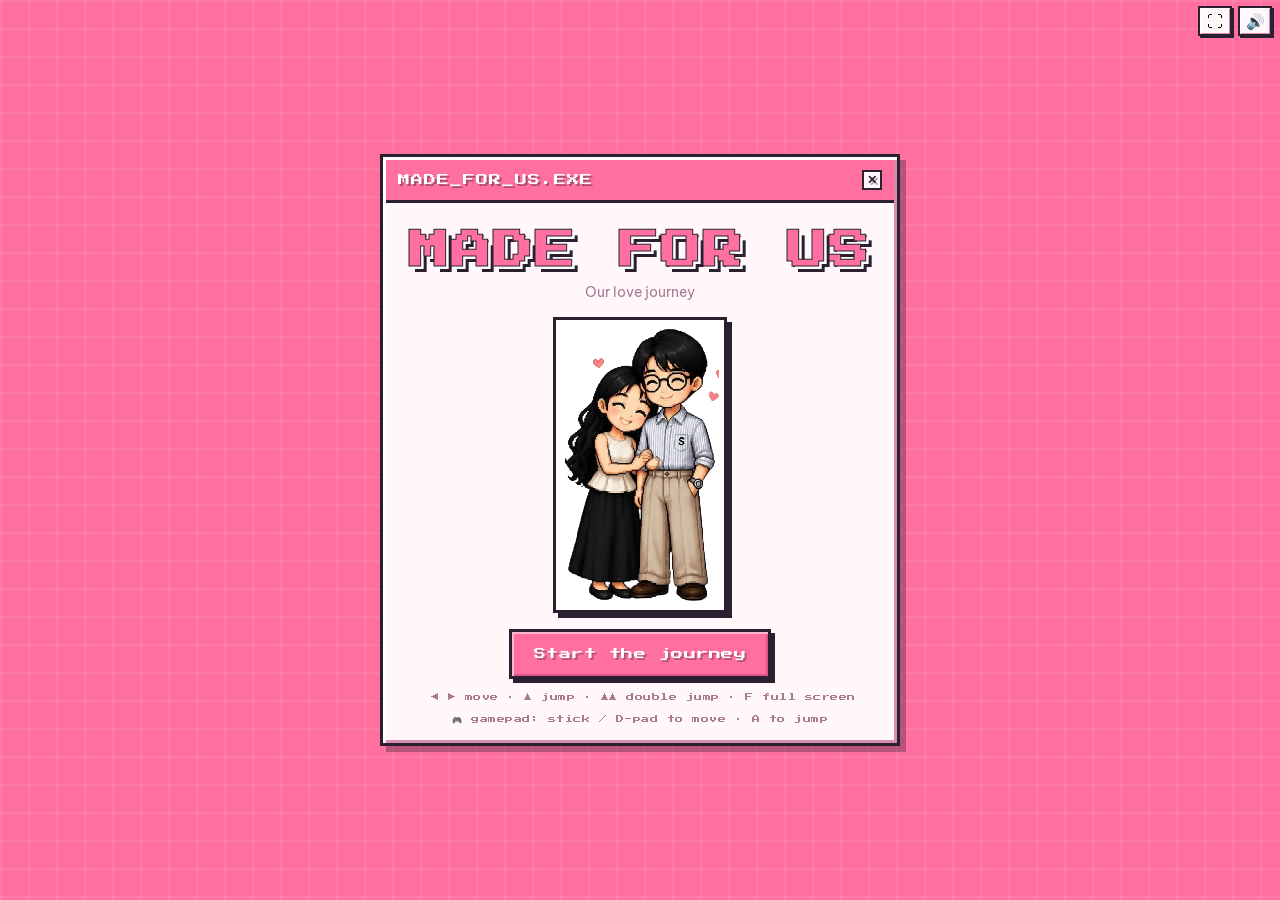
==== Made For Us.html @ e8979bea "Ban game cho thaobe" ====
<!doctype html>
<html lang="en">
<head>
<meta charset="UTF-8">
<meta name="viewport" content="width=device-width, initial-scale=1, maximum-scale=1, user-scalable=no, viewport-fit=cover">
<meta name="apple-mobile-web-app-capable" content="yes">
<meta name="mobile-web-app-capable" content="yes">
<meta name="apple-mobile-web-app-status-bar-style" content="black-translucent">
<meta name="apple-mobile-web-app-title" content="Made For Us">
<meta name="theme-color" content="#ff6fa0">
<title>Made For Us</title>
<meta name="description" content="Game pixel-art kỷ niệm cho hai người: đi qua từng cột mốc, mở lá thư và đoạn video của riêng bạn.">

<!-- Ảnh hiện khi gửi link (Zalo, Messenger, Facebook, iMessage…).
     og:image phải là đường dẫn tuyệt đối; đổi tên miền ở đây nếu chuyển chỗ đặt. -->
<meta property="og:type" content="website">
<meta property="og:site_name" content="Made For Us">
<meta property="og:title" content="Made For Us — Our love journey">
<meta property="og:description" content="Game pixel-art kỷ niệm cho hai người: đi qua từng cột mốc, mở lá thư và đoạn video của riêng bạn.">
<meta property="og:url" content="https://klinaluu.github.io/thaobe/">
<meta property="og:image" content="https://klinaluu.github.io/thaobe/assets/preview.png">
<meta property="og:image:type" content="image/png">
<meta property="og:image:width" content="1200">
<meta property="og:image:height" content="630">
<meta property="og:image:alt" content="Cửa sổ pixel MADE FOR US kèm logo trái tim">
<meta name="twitter:card" content="summary_large_image">
<meta name="twitter:title" content="Made For Us — Our love journey">
<meta name="twitter:description" content="Game pixel-art kỷ niệm cho hai người: đi qua từng cột mốc, mở lá thư và đoạn video của riêng bạn.">
<meta name="twitter:image" content="https://klinaluu.github.io/thaobe/assets/preview.png">

<link rel="icon" type="image/svg+xml" href="assets/brand/favicon.svg">
<link rel="icon" type="image/png" sizes="16x16" href="assets/brand/favicon-16.png">
<link rel="icon" type="image/png" sizes="32x32" href="assets/brand/favicon-32.png">
<link rel="icon" type="image/png" sizes="48x48" href="assets/brand/favicon-48.png">
<link rel="apple-touch-icon" sizes="180x180" href="assets/brand/apple-touch-icon-180.png">
<link rel="manifest" href="manifest.webmanifest">
<link rel="stylesheet" href="css/style.css">
</head>
<body>
<div id="app">

  <!-- ============ TITLE ============ -->
  <section id="screen-title" class="screen active pink-bg">
    <div class="win title-win">
      <div class="win-bar"><span id="title-window-name">MADE_FOR_US.EXE</span><i class="win-x">✕</i></div>
      <div class="win-body title-card">
        <h1 id="title-heading" class="game-title">MADE FOR US</h1>
        <p id="title-subtitle" class="game-subtitle">Our love journey</p>
        <div id="title-photo-frame" class="title-hero frame">(insert pictures here)</div>
        <button id="btn-start" class="pixel-btn primary">▶ Start the journey</button>
        <div class="title-tip"><img class="tip-icon" src="assets/characters/Item-Key-Helmet-01.png" alt="">◀ ▶ move · ▲ jump · ▲▲ double jump · F full screen</div>
        <div class="title-tip">🎮 gamepad: stick / D-pad to move · A to jump</div>
        <div id="title-rotate-tip" class="title-tip tip-plain touch-only">⟳ Hold your device sideways to play</div>
        <button id="title-install-tip" class="title-tip tip-link touch-only">+ Add to Home Screen — play full screen</button>
      </div>
    </div>
  </section>

  <!-- ============ GAME ============ -->
  <section id="screen-level" class="screen">
    <div class="canvas-wrap">
      <canvas id="game-canvas" width="960" height="360"></canvas>
    </div>
    <div class="level-top-ui">
      <header class="hud">
        <div id="hud-hearts" class="hud-hearts"></div>
        <div id="hud-items" class="hud-items"></div>
        <div id="hud-milestone" class="hud-milestone hidden"></div>
        <div id="hud-stats" class="hud-stats"><span id="hud-score">00000</span><span id="hud-time">0:00</span></div>
        <img id="hud-portrait" class="hud-portrait hidden" src="assets/characters/Portrait-Woman-01.png" alt="">
        <img id="hud-bar" class="hud-bar" src="assets/ui/Bar-0.png" alt="">
      </header>
    </div>
    <div id="hud-hint" class="hud-hint hidden"></div>
    <div id="bubble-man" class="speech-bubble hidden"></div>
    <div class="level-bottom-ui">
      <div class="controls-hint"><span class="hint-kb">◀ ▶ move · ▲ jump · ▲▲ double jump · tap to open</span><span class="hint-touch">hold ◀ ▶ to move · tap ▲ to jump · tap ▲ twice to jump higher</span></div>
      <div class="touch-controls">
        <div class="pad-left">
          <button id="btn-left" class="touch-btn">◀</button>
          <button id="btn-right" class="touch-btn">▶</button>
        </div>
        <div class="pad-right">
          <button id="btn-jump" class="touch-btn jump">▲</button>
        </div>
      </div>
    </div>
  </section>

  <!-- ============ MEET (stars) ============ -->
  <section id="screen-meet" class="screen night">
    <div class="stars-layer"></div>
    <div class="shooting a"></div>
    <div class="shooting b"></div>
    <div class="shooting c"></div>
    <div class="meet-content">
      <img class="meet-couple" src="assets/characters/Couple-Pose-Happy-01.png" alt="">
      <p id="meet-text" class="meet-text"></p>
      <div id="meet-stats" class="meet-stats"></div>
      <button id="btn-meet-continue" class="pixel-btn primary">Continue ▸</button>
    </div>
  </section>

  <!-- ============ UNLOCK ============ -->
  <section id="screen-unlock" class="screen night">
    <div class="stars-layer"></div>
    <div class="unlock-content">
      <div class="padlock">
        <div class="shackle"></div>
        <div class="lock-body"><div class="keyhole"></div></div>
      </div>
      <div class="unlock-title">Level Unlocked</div>
      <button id="btn-unlock-continue" class="pixel-btn primary">Continue ▸</button>
    </div>
  </section>

  <!-- ============ ENDING ============ -->
  <section id="screen-ending" class="screen pink-bg">
    <div class="win ending-win">
      <div class="win-bar"><span>Completed</span><i class="win-x">✕</i></div>
      <div class="win-body ending-content">
        <img class="ending-couple" src="assets/characters/Scene-Terrace-Bike-Iso-01.png" alt="">
        <button id="btn-play-again" class="pixel-btn primary">▶ Play again</button>
        <div class="ending-sub">— or watch again —</div>
        <div class="ending-row">
          <button id="btn-ending-letter" class="pixel-btn">💌 Love letter</button>
          <button id="btn-ending-video" class="pixel-btn">🎬 Little movie</button>
        </div>
      </div>
    </div>
  </section>

</div>

<button id="btn-fullscreen" class="sound-btn fs-btn" aria-label="Full screen">⛶</button>
<button id="btn-sound" class="sound-btn" aria-label="Sound on">🔊</button>

<!-- nhắc xoay ngang khi cầm iPad dọc -->
<div id="rotate-overlay">
  <div class="win small">
    <div class="win-bar dark"><span>ROTATE_DEVICE</span><i class="win-x">✕</i></div>
    <div class="win-body">
      <div class="rotate-icon">⟳</div>
      <div id="rotate-title" class="box-title">Please rotate to landscape</div>
      <div id="rotate-text" class="box-text">This journey is best enjoyed sideways.</div>
    </div>
  </div>
</div>

<!-- ============ MODALS (cửa sổ retro) ============ -->
<div id="modal-gameover" class="modal hidden">
  <div class="win small">
    <div class="win-bar danger"><span>GAME_OVER</span><i class="win-x">✕</i></div>
    <div class="win-body">
      <div class="box-title">Out of hearts!</div>
      <div class="box-text">The gifts you found are safe. Try that stretch again.</div>
      <button id="btn-retry" class="pixel-btn primary">↻ Try again</button>
    </div>
  </div>
</div>

<div id="modal-system" class="modal hidden">
  <div class="win system">
    <div class="win-bar dark"><span>⚠ SYSTEM MESSAGE</span><i class="win-x">✕</i></div>
    <div class="win-body">
      <div id="system-text" class="system-text"></div>
      <div id="system-reply" class="system-reply"></div>
      <div class="system-buttons">
        <button id="btn-sys-maybe" class="pixel-btn">Maybe</button>
        <button id="btn-sys-yes" class="pixel-btn primary">Definitely!</button>
        <button id="btn-sys-stop" class="pixel-btn">Stop!</button>
      </div>
    </div>
  </div>
</div>

<div id="modal-envelope" class="modal hidden">
  <div class="win envelope-win">
    <div class="win-bar"><span>INCOMING_MAIL</span><i class="win-x">✕</i></div>
    <div class="win-body">
      <div class="envelope">
        <div class="envelope-flap"></div>
        <div class="envelope-stamp">CONFIDENTIAL</div>
        <div id="envelope-label" class="envelope-label"></div>
      </div>
      <button id="btn-open-letter" class="pixel-btn primary">Read ➜</button>
    </div>
  </div>
</div>

<div id="modal-letter" class="modal hidden">
  <div class="win letter-win">
    <div class="win-bar"><span id="letter-window-name">Your love letter</span><button id="letter-close" class="win-x btn hidden">✕</button></div>
    <div class="win-body letter-body">
      <img class="letter-scene" src="assets/characters/Scene-Terrace-Sitting-Iso-01.png" alt="">
      <pre id="letter-text" class="letter-text"></pre>
      <button id="btn-watch-video" class="pixel-btn primary">🎬 Watch the little movie</button>
    </div>
  </div>
</div>

<div id="modal-video" class="modal hidden">
  <div class="win video-win">
    <div class="win-bar dark"><span>LITTLE_MOVIE.MP4</span><i class="win-x">✕</i></div>
    <div class="win-body video-body">
      <video id="video-player" controls playsinline preload="metadata"></video>
      <div id="video-missing" class="box-text hidden">Wait for your video 🎬</div>
      <button id="btn-video-done" class="pixel-btn primary">Continue ▸</button>
    </div>
  </div>
</div>

<script>
const __mod_config = (() => {
// ============================================================
// CẤU HÌNH RIÊNG CHO KHÁCH: thaobe
// Điền nội dung vào đây rồi chạy:  python3 tools/build_customer.py thaobe
// Ảnh để trong customers/thaobe/assets/photos/ và trỏ tới bằng
// đường dẫn "assets/photos/<tên file>" (script tự thu nhỏ khi build).
// ============================================================

// ---------- thương hiệu ----------
const GAME_TITLE = "MADE FOR US";
const GAME_SUBTITLE = "Our love journey";
const WINDOW_NAME = "MADE_FOR_US.EXE"; // chữ trên thanh tiêu đề cửa sổ

// ---------- lời thoại & văn bản ----------
const TEXT = {
  // câu nhân vật nam nói khi tìm thấy cô ấy
  manLine: "Found you.",
  // dòng chữ trên màn hình bầu trời sao sau khi gặp nhau
  meetText: "I'm on my solo mission but the stars guide me to you",
  // hộp thoại "System Message" ở chiếc hòm hồng
  systemMessage: "The next level is not unlocked yet.\nWould you like to continue the journey?",
  envelopeLabel: "Highly confidential document",
  // lá thư: thay bằng lời của bạn (xuống dòng bằng \n hoặc dùng chuỗi nhiều dòng)
  letterTitle: "Your love letter",
  letter: `Bae iu
520 days cũng hong ngờ là nó tới nhanh zậy á (thật ra là phải 2 hôm nữa =))))) nhưng mà nhân dịp anni nên thui gộp chung lun zị he
Chúng mình chưa từng có 1 ngày kỉ niệm nào theo tháng hết nhưng anh đã từng nói với em là anh muốn dc cùng em kỉ niệm ngày của chúng mình. Dù là tới hơi muộn xíu nheng tui mong bạn sẽ enjoy ngày hum nay với món quà này nhaa
Tui biết là thời gian này bạn phải làm quen với nhiều điều mới, công việc mới với nhiều áp lực hơn mà hăm có tui bên cạnh chắc chắn cũng ko dễ vượt qua tí nàooo. Nhưng mà bạn iu của tui cố lên nhaaa, tui tin bạn sé làm đựt thuiii mình cùm cố gắn nhaa
Iu bạng nhìu ơi là nhìuu
tui nhớ bạn nhắmm`,
  // hiện khi chưa có file video
  videoMissing: "Wait for your video 🎬",
  // chữ trong khung ảnh còn trống
  photoPlaceholder: "(insert pictures here)",
  // nhắc xoay ngang trên điện thoại / máy tính bảng
  rotateTitle: "Please rotate to landscape",
  rotateText: "This journey is made for a sideways screen.",
  rotateTip: "⟳ Hold your device sideways to play",
  // Hướng dẫn thêm vào màn hình chính (chỉ hiện trên điện thoại / máy tính bảng).
  // Để trống thì dùng chuỗi mặc định tiếng Anh trong js/install.js.
  install: {},
};

// ---------- ảnh & video của khách ----------
// Ảnh polaroid: đặt file vào assets/photos/ rồi điền đường dẫn vào từng mốc bên dưới.
// Video: đặt file .mp4 vào assets/video/ rồi điền tên vào đây (nên dưới 15MB).
const VIDEO_SRC = "assets/video/video.mp4"; // đã convert từ video.MOV bằng avconvert (macOS) để phát ổn định trên mọi trình duyệt
// Nhạc nền: giống bản demo — tự tắt khi phát video, tự nhỏ lại một chút mỗi lần nhảy.
const MUSIC_SRC = "assets/audio/bgm.mp3";
// Ảnh ở màn hình mở đầu (ảnh dọc kiểu photobooth rất hợp). Để "" thì hiện khung trống.
const TITLE_PHOTO = "assets/characters/Couple-Pose-Happy-01.png"; // sprite 2 nhân vật ôm nhau, thay cho ảnh chụp
// true  = luôn vẽ khung ảnh trống kèm chữ hướng dẫn (dùng cho bản demo)
// false = mốc nào chưa có ảnh thì không treo khung
const SHOW_EMPTY_PHOTO_FRAMES = false; // bản khách: mốc chưa có ảnh thì không treo khung

// ---------- 5 món quà của chặng solo ----------
// icon: để trống ("") thì game tự vẽ hình thay thế.
// id giữ nguyên (khớp js/levels.js dùng chung) — chỉ đổi label/icon.
// Bạn gửi 4 ảnh (2 mèo, máy ảnh, cà phê) nên 4/5 món đổi icon, còn "letter" giữ icon mặc định.
// TODO xác nhận: thứ tự gán tạm — đổi label/icon dưới đây nếu muốn khác.
const GIFTS = [
  { id: "matcha", label: "Coffee", icon: "assets/characters/Item-Coffee-01.png" },
  { id: "chocolate", label: "Camera", icon: "assets/characters/Item-Camera-01.png" },
  { id: "flower", label: "Tabby Cat", icon: "assets/characters/Item-CatBrown-01.png" },
  { id: "lipstick", label: "Snow Cat", icon: "assets/characters/Item-CatWhite-01.png" },
  { id: "letter", label: "Letter", icon: "assets/elements/Item-Envelope.png" },
];

// ---------- các mốc của chặng đi đôi ----------
// Mỗi mốc là một khung polaroid treo trên nền, theo thứ tự thời gian.
//   date, name : chú thích in dưới khung ảnh
//   photo      : đường dẫn ảnh (để "" nếu chưa có)
//   sky        : hai màu gradient bầu trời [trên, dưới]
//   event      : "rain"  → trời mưa, nhảy chướng ngại để nhặt ô rồi mới đi tiếp
//                "chest" → hòm hồng: System Message → Level Unlocked → lá thư
//                "gift"  → hòm quà rơi từ trời → video
// Ba mốc có event là phần kịch bản, nên giữ nguyên thứ tự ở cuối danh sách.
// Không hiện tên/ngày trên khung polaroid — chỉ để trống khung ảnh theo yêu cầu.
const MILESTONES = [
  { date: "", name: "", sky: ["#dfe9ff", "#f6c7d8"], photo: "assets/photos/Moc Chou 25_.jpg" },
  { date: "", name: "", sky: ["#3b2a5a", "#b57aa8"], photo: "assets/photos/Anni 1st 25.04.jpg" },
  { date: "", name: "", sky: ["#bcd7ff", "#ffd9e8"], photo: "assets/photos/Tet 26_.jpg" },
  { date: "", name: "", sky: ["#3b2a5a", "#b57aa8"], photo: "assets/photos/Cung An Dinh Hue 26_.jpg" },
  { date: "", name: "", sky: ["#e3d3dc", "#b391a6"], photo: "assets/photos/Hue 26_.jpg" },
  { date: "", name: "", sky: ["#ffe6c9", "#ffd9e8"], photo: "assets/photos/film in Hue 26_.jpg" },
  { date: "", name: "", sky: ["#cfe6ff", "#ffe6c9"], photo: "assets/photos/Bien 26_.jpg" },
  { date: "", name: "", sky: ["#ffd9c4", "#ffe7ef"], photo: "assets/photos/Together.jpg" },
  { date: "", name: "", sky: ["#e7d6ea", "#f6d3de"], photo: "assets/photos/You and me.jpg" },
  { date: "", name: "", sky: ["#ffd9e0", "#ffe9d6"], photo: "assets/photos/Love.jpg" },
  {
    // date/name để trống: 3 mốc này không có ảnh nhưng vẫn hiện lên khung chữ HUD phía trên
    // khi đi ngang qua, để "DD.MM"/tên demo lộ ra thì lộ ngay trên màn hình cho khách thấy.
    date: "", name: "", sky: ["#7fb7d9", "#cfe7f2"], photo: "",
    event: "rain",
    blocks: [{ x: 300 }, { x: 520, h: 2 }],
    platforms: [{ x: 640, w: 2, y: 110 }],
    itemAt: { x: 664, y: 166 },
  },
  { date: "", name: "", sky: ["#ffd9c4", "#ffe7ef"], photo: "", event: "chest" },
  { date: "", name: "", sky: ["#bfe0f2", "#e8f3ee"], photo: "", event: "gift" },
];

// ---------- nền parallax riêng: lớp xa → gần, tốc độ trôi (1 = cùng tốc độ đường) ----------
const SCENE_LAYERS = {
  // Hồ Gươm: trời + mây → dãy nhà + hàng cây (sau tháp) → mặt hồ + Tháp Rùa
  "ho-guom": { layers: ["L1.png", "L2.png", "L3.png"], speeds: [0.05, 0.16, 0.4] },
  // Hoàng hôn: trời + mặt trời → skyline + mặt nước → vệt nắng (khoá theo mặt trời)
  "ho-tay": { layers: ["L1.png", "L2.png", "L3.png"], speeds: [0.02, 0.3, 0.02] },
};

return { GAME_TITLE, GAME_SUBTITLE, WINDOW_NAME, TEXT, VIDEO_SRC, MUSIC_SRC, TITLE_PHOTO, SHOW_EMPTY_PHOTO_FRAMES, GIFTS, MILESTONES, SCENE_LAYERS };
})();

const __mod_assets = (() => {
// ============================================================
// DANH SÁCH ẢNH — đường dẫn tới sprite, nền và cảnh vật.
// Chỉ sửa khi thay bộ đồ hoạ; nội dung của khách nằm ở config.js.
// ============================================================

const CHAR = "assets/characters/";
const EL = "assets/elements/";
const PROP = "assets/props/";
const UI = "assets/ui/";
const SCENE = "assets/scenes/";

// ---------- sprite & giao diện ----------
const IMG = {
  playerSolo: CHAR + "Man-Bike-Side-01.png",
  bikeIdle: CHAR + "Bike-Idle-01.png",
  walkFrames: [1, 2, 3, 4].map((n) => `${CHAR}Man-Walk-Side-0${n}.png`),
  key: CHAR + "Item-Key-01.png",
  helmet: CHAR + "Item-Helmet-01.png",
  keyHelmet: CHAR + "Item-Key-Helmet-01.png",
  coupleFrames: [
    CHAR + "Couple-Bike-Side-01.png",
    CHAR + "Couple-Bike-Side-02.png",
    CHAR + "Couple-Bike-Side-Motion-01.png",
    CHAR + "Couple-Bike-Side-03.png",
  ],
  woman: CHAR + "Woman-Stand-Side-01.png",
  womanCheer: [CHAR + "Woman-Cheer-01.png", CHAR + "Woman-Cheer-02.png"],
  couplePose: CHAR + "Couple-Pose-Happy-01.png",
  portraitWoman: CHAR + "Portrait-Woman-01.png",
  sceneTerraceBike: CHAR + "Scene-Terrace-Bike-Iso-01.png",
  sceneTerraceSitting: CHAR + "Scene-Terrace-Sitting-Iso-01.png",
  heartFull: UI + "Heart-Full.png",
  heartEmpty: UI + "Heart-Empty.png",
  bars: [0, 25, 50, 75, 100].map((n) => `${UI}Bar-${n}.png`),
  cloud: EL + "Nature-Cloud.png", // cũng dùng vẽ boss "DOUBT"
  road: EL + "Road-Straight.png",
  brick: EL + "Block-Brick.png",
  brickRow: EL + "Block-BrickRow.png",
  blockSurprise: EL + "Block-Surprise.png",
  blockUsed: EL + "Block-Used.png",
  itemHeart: EL + "Item-Heart.png",
  grassFloat: PROP + "Platform-Grass-Float.png",
  grassGround: PROP + "Ground-Grass-Short.png",
  egg: PROP + "Egg-Gold.png",
};

// ---------- cảnh vật ven đường (rải tự động) ----------
const PROPS = {
  treeRound: PROP + "Tree-Round.png",
  treePine: PROP + "Tree-Pine.png",
  bushSmall: PROP + "Bush-Small.png",
  bushWide: PROP + "Bush-Wide.png",
  bushRound: PROP + "Bush-Round.png",
  mushroom: PROP + "Mushroom-Blue.png",
  grass: PROP + "Grass-Tuft.png",
  log: PROP + "Log.png",
  flowerBlue: PROP + "Flower-Blue.png",
  flowerWhite: PROP + "Flower-White.png",
  flowers: PROP + "Flowers-White.png",
  sprout: PROP + "Sprout.png",
  rabbit: PROP + "Rabbit.png",
};

// bộ cảnh vật theo loại cảnh: [tên prop, chiều cao tính bằng px thế giới]
const PROP_SETS = {
  nature: [
    ["treeRound", 120], ["treePine", 104], ["bushWide", 46], ["bushSmall", 40], ["bushRound", 36],
    ["mushroom", 34], ["grass", 30], ["log", 26], ["flowerBlue", 30], ["flowerWhite", 30],
    ["flowers", 32], ["sprout", 30], ["rabbit", 30],
  ],
  city: [["grass", 26], ["flowerBlue", 28], ["bushSmall", 34], ["sprout", 26], ["flowers", 28]],
};

// ---------- nền parallax 2 lớp ----------
// L1 = trời + cảnh xa (ảnh đục), L2 = cảnh gần (nền trong suốt). Ảnh 3840×1080,
// mặt đất của cảnh nằm ở y = 380 trong hệ quy chiếu cao 540 → chìm 160px dưới mặt đường.
const scene = (id) => [`${SCENE}${id}/L1.png`, `${SCENE}${id}/L2.png`];
const SCENES = {
  "ho-guom": scene("ho-guom"), // ban ngày — chặng solo
  "ho-tay": scene("ho-tay"), // hoàng hôn — chặng đi đôi
};
const SCENE_IDS = Object.keys(SCENES);
const SCENE_SPEEDS = [0.25, 1.0]; // hệ số trôi của từng lớp so với camera
const SCENE_SINK = Object.fromEntries(SCENE_IDS.map((id) => [id, 160]));
// Màu mép trên của lớp trời: dùng tô phần trời phía trên ảnh. Ghi sẵn ở đây vì khi
// chạy trực tiếp từ file:// trình duyệt không cho đọc pixel của ảnh.
const SCENE_TOP = { "ho-guom": "#bfe0e2", "ho-tay": "#e2620a" };
// Cảnh thiên nhiên: bục lơ lửng vẽ bằng bục cỏ, ven đường rải cây cối
const GRASS_SCENES = ["ho-guom"];

return { IMG, PROPS, PROP_SETS, SCENES, SCENE_IDS, SCENE_SPEEDS, SCENE_SINK, SCENE_TOP, GRASS_SCENES };
})();

const __mod_levels = (() => {
// ============================================================
// BỐ CỤC MÀN CHƠI — thiết kế gameplay, thường không cần sửa khi cá nhân hoá.
//
// Đơn vị: px thế giới, tính từ đầu mỗi đoạn. Một viên gạch = 44px.
// Vật lý: nhảy đơn cao ~116px, nhảy đôi (bấm lần 2 lúc lên tới đỉnh) cao ~206px.
//
//   blocks     [{ x, w?, h? }]                 chồng gạch đặc trên mặt đường (w, h tính bằng viên)
//   platforms  [{ x, w, y, move?, breakable? }] bục lơ lửng, y = độ cao mặt bục so với mặt đường
//                move { dx, dy, speed }         bục chạy qua lại (dx) hoặc lên xuống (dy)
//                breakable true                 gạch vỡ khi đội đầu từ dưới lên
//   spikes     [{ x, n, y? }]                  dãy n gai (mỗi gai 22px), y = đặt trên bục
//   itemAt     { x, y }                        vị trí món quà của đoạn
//   heartBlock { x }                           ô "?" đội từ dưới lên để nhận thêm 1 tim
// ============================================================

const MAX_HEARTS = 3;
const SOLO_SEG_W = 1300; // chiều dài mỗi đoạn solo

// Nền dùng cho từng chặng (khớp id trong assets.js → SCENES)
const WALK_TERRAIN = "scene:ho-guom"; // đoạn đi bộ lấy chìa khoá + mũ
const BOSS_TERRAIN = "scene:ho-guom"; // đấu mây "DOUBT"
const MEET_TERRAIN = "scene:ho-guom"; // lúc gặp nhau
const COUPLE_TERRAIN = "scene:ho-tay"; // toàn bộ chặng đi đôi

const SOLO_TERRAIN = "scene:ho-guom";
const SKY_DAY = ["#bfe0f2", "#e8f3ee"];
const SKY_NOON = ["#cfe2f3", "#e9f0f5"];
const SKY_DUSK = ["#f7b46a", "#f08a3c"];

// 5 đoạn solo, mỗi đoạn kết thúc bằng một món quà (thứ tự khớp GIFTS trong config.js)
const SOLO_SEGMENTS = [
  {
    item: "matcha", terrain: SOLO_TERRAIN, sky: SKY_DAY,
    platforms: [{ x: 160, w: 1, y: 140, breakable: true }, { x: 720, w: 2, y: 96 }],
    blocks: [{ x: 300 }, { x: 960, w: 2 }],
    spikes: [{ x: 480, n: 3 }, { x: 860, n: 2 }],
    itemAt: { x: 1120, y: 100 },
  },
  {
    item: "chocolate", terrain: SOLO_TERRAIN, sky: SKY_NOON,
    blocks: [{ x: 180, h: 2 }, { x: 1120 }],
    spikes: [{ x: 460, n: 3 }, { x: 980, n: 3 }],
    platforms: [{ x: 580, w: 3, y: 140 }],
    itemAt: { x: 1230, y: 150 },
    heartBlock: { x: 820 },
  },
  {
    item: "flower", terrain: SOLO_TERRAIN, sky: SKY_NOON,
    blocks: [{ x: 120, w: 2 }, { x: 208, w: 2, h: 2 }, { x: 296, w: 2, h: 3 }],
    platforms: [{ x: 420, w: 2, y: 190, move: { dx: 70, dy: 0, speed: 1.4 } }, { x: 1100, w: 2, y: 100 }],
    spikes: [{ x: 400, n: 4 }, { x: 780, n: 3 }, { x: 960, n: 4 }],
    itemAt: { x: 1122, y: 156 },
  },
  {
    item: "lipstick", terrain: SOLO_TERRAIN, sky: SKY_DUSK,
    spikes: [{ x: 160, n: 3 }, { x: 420, n: 4 }, { x: 700, n: 2 }, { x: 1040, n: 2 }],
    platforms: [
      { x: 300, w: 2, y: 100 },
      { x: 520, w: 3, y: 100, move: { dx: 0, dy: 50, speed: 1.3 } },
      { x: 760, w: 2, y: 150 },
      { x: 940, w: 2, y: 100 },
    ],
    itemAt: { x: 1150, y: 100 },
  },
  {
    item: "letter", terrain: SOLO_TERRAIN, sky: SKY_DUSK,
    blocks: [{ x: 150, h: 2 }],
    spikes: [{ x: 380, n: 3 }, { x: 560, n: 3 }, { x: 950, n: 2 }, { x: 1100, n: 2 }],
    platforms: [
      { x: 640, w: 3, y: 110 },
      { x: 640, w: 2, y: 250, breakable: true },
      { x: 860, w: 2, y: 175 },
      { x: 1000, w: 2, y: 120 },
    ],
    itemAt: { x: 1200, y: 100 },
  },
];

return { MAX_HEARTS, SOLO_SEG_W, WALK_TERRAIN, BOSS_TERRAIN, MEET_TERRAIN, COUPLE_TERRAIN, SOLO_SEGMENTS };
})();

const __mod_audio = (() => {
// Hiệu ứng âm thanh chiptune sinh bằng WebAudio (nhảy / nhảy đôi / bấm nút / sấm / mưa)
// — không cần file. Nhạc nền thì phát từ file mp3 riêng (xem MUSIC_SRC ở config.js).

let ctx = null;
let master = null;
let muted = false;

const STORE_KEY = "rtu-muted";
try {
  muted = localStorage.getItem(STORE_KEY) === "1";
} catch (e) {
  /* private mode */
}

function initAudio() {
  if (ctx) {
    if (ctx.state === "suspended") ctx.resume();
    return;
  }
  const AC = window.AudioContext || window.webkitAudioContext;
  if (!AC) return;
  ctx = new AC();
  master = ctx.createGain();
  master.gain.value = muted ? 0 : 1;
  master.connect(ctx.destination);
}

function isMuted() {
  return muted;
}

function setMuted(m) {
  muted = !!m;
  try {
    localStorage.setItem(STORE_KEY, muted ? "1" : "0");
  } catch (e) {
    /* ignore */
  }
  if (master) master.gain.setTargetAtTime(muted ? 0 : 1, ctx.currentTime, 0.02);
  fadeMusicTo(targetMusicVolume(), 200);
}

// ---------- Nhạc nền (file mp3, phát song song với hiệu ứng WebAudio ở trên) ----------
let musicEl = null;
let musicDucked = false; // true trong lúc đang phát video, để tự tắt nhạc nền
const MUSIC_VOLUME = 0.35; // giữ nhỏ hơn hiệu ứng để tiếng nhảy luôn nổi lên trên nhạc
let musicFadeTimer = null;

function targetMusicVolume() {
  return muted || musicDucked ? 0 : MUSIC_VOLUME;
}
function fadeMusicTo(target, ms) {
  if (!musicEl) return;
  clearInterval(musicFadeTimer);
  const start = musicEl.volume;
  const t0 = performance.now();
  musicFadeTimer = setInterval(() => {
    const k = Math.min(1, (performance.now() - t0) / ms);
    musicEl.volume = start + (target - start) * k;
    if (k >= 1) clearInterval(musicFadeTimer);
  }, 40);
}

function initMusic(src) {
  if (musicEl || !src) return;
  musicEl = new Audio(src);
  musicEl.loop = true;
  musicEl.preload = "auto";
  musicEl.volume = 0;
}

function playMusic() {
  if (!musicEl) return;
  musicEl.play().then(() => fadeMusicTo(targetMusicVolume(), 1500)).catch(() => {});
}

// gọi khi màn hình video mở (on = true) / đóng hoặc dừng phát (on = false)
function duckMusicForVideo(on) {
  musicDucked = on;
  fadeMusicTo(targetMusicVolume(), 400);
}

// nhấn nhỏ nhạc nền một nhịp mỗi lần nhảy, để tiếng "nhảy" luôn nghe rõ chứ không bị nhạc lấp
function duckMusicBriefly() {
  if (!musicEl || muted || musicDucked) return;
  clearInterval(musicFadeTimer);
  musicEl.volume = MUSIC_VOLUME * 0.35;
  fadeMusicTo(MUSIC_VOLUME, 260);
}

function tone(type, f0, f1, t0, dur, gain, dest) {
  const o = ctx.createOscillator();
  const g = ctx.createGain();
  o.type = type;
  o.frequency.setValueAtTime(f0, t0);
  if (f1 && f1 !== f0) o.frequency.exponentialRampToValueAtTime(f1, t0 + dur);
  g.gain.setValueAtTime(0.0001, t0);
  g.gain.exponentialRampToValueAtTime(gain, t0 + 0.008);
  g.gain.exponentialRampToValueAtTime(0.0001, t0 + dur);
  o.connect(g);
  g.connect(dest || master);
  o.start(t0);
  o.stop(t0 + dur + 0.02);
}

// ---------- SFX ----------
function sfx(name) {
  if (!ctx || muted) return;
  const t = ctx.currentTime;
  switch (name) {
    case "jump":
      tone("square", 320, 720, t, 0.14, 0.12);
      duckMusicBriefly();
      break;
    case "jump2":
      tone("square", 480, 1100, t, 0.16, 0.12);
      tone("triangle", 240, 520, t, 0.16, 0.08);
      duckMusicBriefly();
      break;
    case "click":
      tone("square", 880, 880, t, 0.045, 0.1);
      tone("square", 1320, 1320, t + 0.05, 0.07, 0.09);
      break;
    case "thunder": {
      // rền trầm kéo dài
      const o = ctx.createOscillator();
      o.type = "sine";
      o.frequency.setValueAtTime(95, t);
      o.frequency.exponentialRampToValueAtTime(32, t + 1.1);
      const og = ctx.createGain();
      og.gain.setValueAtTime(0.0001, t);
      og.gain.exponentialRampToValueAtTime(0.55, t + 0.06);
      og.gain.exponentialRampToValueAtTime(0.0001, t + 1.2);
      o.connect(og);
      og.connect(master);
      o.start(t);
      o.stop(t + 1.3);
      // tiếng "rắc" ở đầu tiếng sét
      const n = ctx.createBufferSource();
      n.buffer = getNoiseBuffer();
      const nf = ctx.createBiquadFilter();
      nf.type = "lowpass";
      nf.frequency.value = 1000;
      const ng = ctx.createGain();
      ng.gain.setValueAtTime(0.45, t);
      ng.gain.exponentialRampToValueAtTime(0.0001, t + 0.3);
      n.connect(nf);
      nf.connect(ng);
      ng.connect(master);
      n.start(t);
      n.stop(t + 0.35);
      break;
    }
    default:
      break;
  }
}

// ---------- Mưa: tiếng nền liên tục, âm lượng theo cường độ 0..1 từ engine ----------
let noiseBuffer = null;
function getNoiseBuffer() {
  if (noiseBuffer) return noiseBuffer;
  const len = ctx.sampleRate * 2;
  noiseBuffer = ctx.createBuffer(1, len, ctx.sampleRate);
  const data = noiseBuffer.getChannelData(0);
  for (let i = 0; i < len; i++) data[i] = Math.random() * 2 - 1;
  return noiseBuffer;
}
let rainGain = null;
function setRainIntensity(k) {
  if (!ctx) return;
  if (!rainGain) {
    const src = ctx.createBufferSource();
    src.buffer = getNoiseBuffer();
    src.loop = true;
    const filter = ctx.createBiquadFilter();
    filter.type = "bandpass";
    filter.frequency.value = 1600;
    filter.Q.value = 0.5;
    rainGain = ctx.createGain();
    rainGain.gain.value = 0;
    src.connect(filter);
    filter.connect(rainGain);
    rainGain.connect(master);
    src.start();
  }
  rainGain.gain.setTargetAtTime(Math.max(0, Math.min(1, k)) * 0.25, ctx.currentTime, 0.4);
}

// mức tín hiệu hiện tại (RMS) — dùng để kiểm tra nhanh trong console
let analyser = null;
function level() {
  if (!ctx) return -1;
  if (!analyser) {
    analyser = ctx.createAnalyser();
    analyser.fftSize = 1024;
    master.connect(analyser);
  }
  const buf = new Float32Array(analyser.fftSize);
  analyser.getFloatTimeDomainData(buf);
  let s = 0;
  for (let i = 0; i < buf.length; i++) s += buf[i] * buf[i];
  return Math.sqrt(s / buf.length);
}

return { initAudio, isMuted, setMuted, initMusic, playMusic, duckMusicForVideo, sfx, setRainIntensity, level };
})();

const __mod_install = (() => {
// ============================================================
// Gợi ý cài game vào màn hình chính (chỉ hiện trên điện thoại / máy tính bảng).
//
// Ba tình huống:
//   1. Mở từ Messenger / Zalo / Instagram… → trình duyệt trong app không thêm được
//      vào màn hình chính, phải mở bằng Safari / Chrome trước.
//   2. iPhone / iPad + Safari → iOS không có API cài đặt, chỉ hướng dẫn thao tác.
//   3. Android + Chrome → dùng sự kiện beforeinstallprompt để bật hộp thoại cài thật.
// Máy tính không hiện gì (đã có nút toàn màn hình).
// ============================================================

// path riêng cho từng site: GitHub Pages phục vụ mọi bản (demo lẫn từng khách)
// dưới cùng một origin "klinaluu.github.io", nên nếu chỉ khoá theo tên biến thì
// hễ đã xem trên 1 bản là mọi bản khác (khác /<slug>/) cũng bị coi là "đã xem".
const SEEN_KEY = "mfu-install-hint:" + location.pathname;
const SEEN_DAYS = 7;

// Trình duyệt nhúng trong các app nhắn tin / mạng xã hội
const IN_APP = /FBAN|FBAV|FB_IAB|Messenger|Instagram|Zalo|Line\/|MicroMessenger|TikTok|Twitter/i;
// Chrome (CriOS), Firefox (FxiOS), Edge (EdgiOS), Opera (OPiOS) trên iOS
const OTHER_IOS_BROWSER = /CriOS|FxiOS|EdgiOS|OPiOS/i;

function detectPlatform(ua = navigator.userAgent, touch = matchMedia("(hover: none)").matches) {
  const ios = /iPhone|iPad|iPod/i.test(ua) || (/Macintosh/.test(ua) && navigator.maxTouchPoints > 1);
  const android = /Android/i.test(ua);
  if (!(ios || android || touch)) return "desktop";
  // Trình duyệt nhúng trong app nhắn tin: không thêm được vào màn hình chính
  if (IN_APP.test(ua)) return ios ? "in-app-ios" : "in-app";
  // iPhone/iPad: chỉ Safari mới có "Thêm vào MH chính"; Chrome/Firefox/Edge trên iOS thì không
  if (ios) return OTHER_IOS_BROWSER.test(ua) ? "ios-other" : "ios";
  return "android";
}

function isInstalled() {
  return !!(window.navigator.standalone || matchMedia("(display-mode: standalone)").matches);
}

function seenRecently() {
  try {
    const ts = Number(localStorage.getItem(SEEN_KEY) || 0);
    return Date.now() - ts < SEEN_DAYS * 864e5;
  } catch (e) {
    return false;
  }
}

function remember() {
  try {
    localStorage.setItem(SEEN_KEY, String(Date.now()));
  } catch (e) {
    /* chế độ riêng tư: bỏ qua */
  }
}

const COPY = {
  "in-app": {
    title: "OPEN_IN_BROWSER",
    heading: "Open in your browser",
    steps: [
      "Tap the ••• menu in the top corner",
      "Choose “Open in browser” (Chrome)",
      "Then add it to your Home Screen to play full screen",
    ],
    action: "Copy link",
  },
  "in-app-ios": {
    title: "OPEN_IN_SAFARI",
    heading: "Open it in Safari",
    steps: [
      "Tap the ••• menu in the corner and choose “Open in Safari”",
      "No such option? Tap “Copy link” below, open the Safari app and paste it",
      "In Safari: tap Share, then “Add to Home Screen”",
    ],
    note: "On iPhone only Safari can add a site to the Home Screen.",
    action: "Copy link",
  },
  ios: {
    title: "ADD_TO_HOME",
    heading: "Play it like an app",
    steps: [
      "Tap the Share button at the bottom of Safari",
      "Scroll down and choose “Add to Home Screen”",
      "Open it from the new icon — full screen, no address bar",
    ],
    action: "Got it",
  },
  "ios-other": {
    title: "OPEN_IN_SAFARI",
    heading: "Open it in Safari",
    steps: [
      "Reopen this link in the Safari app — or tap “Copy link” below and paste it into Safari",
      "In Safari: tap the Share button (square with an arrow)",
      "Scroll down and choose “Add to Home Screen”",
    ],
    note: "On iPhone only Safari can add a site to the Home Screen.",
    action: "Copy link",
  },
  android: {
    title: "ADD_TO_HOME",
    heading: "Play it like an app",
    steps: [
      "Tap “Install app” below",
      "Or open the ⋮ menu and choose “Install app”",
      "Open it from the new icon — full screen, no address bar",
    ],
    action: "Install app",
  },
};

let deferredPrompt = null;

function buildModal(platform, text) {
  const copy = { ...COPY[platform], ...(text || {})[platform] };
  const modal = document.createElement("div");
  modal.className = "modal";
  modal.id = "modal-install";
  modal.innerHTML = `
    <div class="win small">
      <div class="win-bar"><span>${copy.title}</span><button class="win-x btn" data-close>✕</button></div>
      <div class="win-body">
        <div class="install-heading">${copy.heading}</div>
        <ol class="install-steps">${copy.steps.map((s) => `<li>${s}</li>`).join("")}</ol>
        ${copy.note ? `<p class="install-note">${copy.note}</p>` : ""}
        <button class="pixel-btn primary" data-action>${copy.action}</button>
        <input class="install-link hidden" data-link readonly value="${location.href}">
      </div>
    </div>`;
  return modal;
}

/**
 * Hiện gợi ý cài đặt nếu hợp lý.
 * @param {{text?: object, force?: boolean}} opts  text: chuỗi ghi đè theo từng nền tảng
 */
function maybeShowInstallHint(opts = {}) {
  const platform = detectPlatform();
  if (platform === "desktop" || isInstalled()) return false;
  if (!opts.force && seenRecently()) return false;

  const modal = buildModal(platform, opts.text);
  const copyText = opts.text && opts.text.common;
  document.body.appendChild(modal);
  remember();

  const close = () => modal.remove();
  modal.querySelector("[data-close]").addEventListener("click", close);
  modal.addEventListener("click", (e) => {
    if (e.target === modal) close();
  });

  const copiedLabel = (copyText && copyText.copied) || "Link copied ✓";
  const action = modal.querySelector("[data-action]");
  action.addEventListener("click", async () => {
    if (platform === "android" && deferredPrompt) {
      deferredPrompt.prompt();
      deferredPrompt = null;
      close();
      return;
    }
    if (platform.startsWith("in-app") || platform === "ios-other") {
      try {
        await navigator.clipboard.writeText(location.href);
        action.textContent = copiedLabel;
        return;
      } catch (e) {
        // không copy được (thường do trình duyệt trong app): hiện ô link để tự chọn
        const box = modal.querySelector("[data-link]");
        box.classList.remove("hidden");
        box.focus();
        box.setSelectionRange(0, box.value.length);
        return;
      }
    }
    close();
  });
  return true;
}

/** Gọi một lần lúc khởi động: bắt sự kiện cài đặt của Android và hẹn giờ hiện gợi ý. */
function initInstallHint(opts = {}) {
  window.addEventListener("beforeinstallprompt", (e) => {
    e.preventDefault(); // tự hiện hộp thoại của mình thay vì thanh mặc định
    deferredPrompt = e;
  });
  setTimeout(() => maybeShowInstallHint(opts), opts.delay ?? 0);
}

return { detectPlatform, isInstalled, maybeShowInstallHint, initInstallHint };
})();

const __mod_engine = (() => {
// ============================================================
// RIDE TO US — engine (canvas 2D, physics đơn giản, kiểu Mario)
// Một con đường liền mạch gồm 4 chương:
//   solo    : nhảy qua chồng gạch, thu thập 5 món quà (có 3 tim)
//   couple  : xe chở 2 người chạy qua các biển báo địa điểm + polaroid trên trời
//   chest   : tới chiếc hòm hồng giữa đường, bấm mở
//   gift    : hòm quà rơi từ trời xuống, bấm mở → thư + video
// ============================================================

const CW = 960;
const CH = 360;

const GRAVITY = 1900;
const MOVE_SPEED = 230;
const JUMP_VELOCITY = -680;

const SEG_W = 900;
const START_PAD = 120;
const WALK_PAD = 640; // đoạn đi bộ mở màn: nhặt chìa khoá + mũ rồi mới lên xe
const WALK_SPEED = 150;
const BLOCK = 44; // 1 viên gạch

const ITEM_SIZE = 40;
const ITEM_LOW_GAP = 100;
const ITEM_HIGH_GAP = 150;
const QBLOCK_GAP = 140; // đáy ô "?" cách mặt đường
const SPIKE_W = 22;
const SPIKE_H = 26;
const JUMP2_VELOCITY = -600; // nhảy đôi (lần 2 khi đang trên không)
const BOSS_ARENA_W = 760;
const BOSS_W = 116;
const BOSS_H = 64;
const BOSS_DODGES = 3;

const INVULN_TIME = 1.3;

const LEFT_KEYS = ["ArrowLeft", "a", "A"];
const RIGHT_KEYS = ["ArrowRight", "d", "D"];
const JUMP_KEYS = ["ArrowUp", "w", "W", " ", "Spacebar"];

// Khoảng chừa dưới mặt đường: đủ chỗ cho dải đường + gạch, và luôn cao hơn hàng nút
// cảm ứng (bottomInset, tính bằng px thế giới) để nhân vật không bị nút che.
function groundMarginFor(ch, bottomInset = 0) {
  const margin = Math.max(60, Math.min(ch * 0.16, 170), bottomInset);
  return Math.min(margin, ch * 0.42); // không để mặt đường bị đẩy lên quá cao
}
function ready(img) {
  if (!img) return false;
  if (img instanceof HTMLCanvasElement) return img.width > 0;
  return !!(img.complete && img.naturalWidth > 0);
}
// Hạt pixel chuẩn của game lấy theo nhân vật (~0.55 đơn vị thế giới / pixel art).
// Hình vẽ bằng code bám lưới 2 đơn vị — bước nhỏ nhất còn nhìn thấy được trên màn hình.
const PX = 2;
const q = (v) => Math.round(v / PX) * PX;

class JourneyGame {
  constructor(canvas, content, images, callbacks) {
    this.canvas = canvas;
    this.ctx = canvas.getContext("2d");
    this.CW = canvas.width || CW;
    this.CH = canvas.height || CH;
    this.bottomInset = content.bottomInset || 0;
    this.groundY = this.CH - groundMarginFor(this.CH, this.bottomInset);
    this.images = images;
    this.cb = callbacks;
    this.content = content;
    this._raf = null;
    this._destroyed = false;

    // ---- bố cục thế giới ----
    const solo = content.soloSegments;
    this.soloSegW = content.soloSegW || SEG_W;
    this.soloStart = START_PAD + WALK_PAD;
    this.soloSegments = solo.map((seg, i) => ({ ...seg, index: i, start: this.soloStart + i * this.soloSegW }));
    this.arenaStart = this.soloStart + solo.length * this.soloSegW + 40;
    this.arenaEnd = this.arenaStart + BOSS_ARENA_W;
    this.meetX = this.arenaEnd + 260;
    this.barrierX = this.meetX - 150;
    const coupleStart = this.meetX + 360;
    this.milestones = content.milestones.map((ms, j) => ({
      ...ms,
      index: j,
      start: coupleStart + j * SEG_W,
      polaroidX: coupleStart + j * SEG_W + 470,
    }));
    // hòm hồng nằm trong mốc có event "chest", hòm quà rơi trong mốc có event "gift"
    const chestMs = this.milestones.find((m) => m.event === "chest") || this.milestones[this.milestones.length - 1];
    const giftMs = this.milestones.find((m) => m.event === "gift") || this.milestones[this.milestones.length - 1];
    this.chestX = chestMs.start + 620;
    this.giftMs = giftMs;
    this.giftX = giftMs.start + 560;
    this.levelWidth = this.milestones[this.milestones.length - 1].start + SEG_W + 200;
    this.letterDone = false;

    // Khối đặc (gạch trên đường, bục lơ lửng, ô "?"): { x, top (so với mặt đường, dương = cao lên), w, h, kind }
    this.solids = [];
    this.spikes = []; // { x, w, base } base = độ cao chân gai so với mặt đường
    const grassScenes = new Set(content.grassScenes || []);
    const isGrass = (terrain) => grassScenes.has(String(terrain || "").replace("scene:", ""));
    this.items = [];
    this.heartBlocks = [];
    this.heartDrops = [];
    this.soloSegments.forEach((seg) => {
      (seg.blocks || []).forEach((b) => {
        const w = (b.w || 1) * BLOCK;
        const h = (b.h || 1) * BLOCK;
        this.solids.push({ x: seg.start + b.x, top: h, w, h, kind: "brick" });
      });
      (seg.platforms || []).forEach((pf) => {
        this.solids.push({
          x: seg.start + pf.x, top: pf.y, w: pf.w * BLOCK, h: BLOCK,
          kind: pf.breakable ? "breakable" : "platform", grass: isGrass(seg.terrain),
          baseX: seg.start + pf.x, baseTop: pf.y, move: pf.move || null, phase: Math.random() * 6.28,
        });
      });
      (seg.spikes || []).forEach((sp) => {
        this.spikes.push({ x: seg.start + sp.x, w: sp.n * SPIKE_W, base: sp.y || 0 });
      });
      if (seg.heartBlock) {
        const qb = { x: seg.start + seg.heartBlock.x, used: false, bounce: 0 };
        this.heartBlocks.push(qb);
        this.solids.push({ x: qb.x, top: QBLOCK_GAP + BLOCK, w: BLOCK, h: BLOCK, kind: "qblock", qb });
      }
      const def = content.items.find((it) => it.id === seg.item);
      this.items.push({
        id: seg.item,
        label: def ? def.label : seg.item,
        x: seg.start + seg.itemAt.x,
        gap: seg.itemAt.y ?? (seg.itemAt.high ? ITEM_HIGH_GAP : ITEM_LOW_GAP),
        collected: false,
        segIndex: seg.index,
      });
    });

    // chướng ngại + vật phẩm phụ (ô che mưa) trong các mốc của chương "đi cùng nhau"
    this.extras = [];
    this.rainMs = null;
    this.milestones.forEach((ms) => {
      (ms.blocks || []).forEach((b) => {
        this.solids.push({ x: ms.start + b.x, top: (b.h || 1) * BLOCK, w: (b.w || 1) * BLOCK, h: (b.h || 1) * BLOCK, kind: "brick" });
      });
      (ms.platforms || []).forEach((pf) => {
        this.solids.push({ x: ms.start + pf.x, top: pf.y, w: pf.w * BLOCK, h: BLOCK, kind: pf.breakable ? "breakable" : "platform", grass: isGrass(ms.terrain), baseX: ms.start + pf.x, baseTop: pf.y, move: pf.move || null, phase: 0 });
      });
      if (ms.event === "rain") {
        this.rainMs = ms;
        this.extras.push({ id: "umbrella", label: "Umbrella", x: ms.start + ms.itemAt.x, gap: ms.itemAt.y, collected: false, ms });
      }
      // trứng vàng: điểm thưởng rải dọc đường, vài quả phải nhảy mới tới
      if (ms.event !== "chest" && ms.event !== "gift") {
        [[250, 40], [520, 130], [790, 60]].forEach(([dx, gap]) => {
          const x = ms.start + dx;
          const blocked = (ms.blocks || []).some((b) => Math.abs(ms.start + b.x - x) < 90) || (ms.platforms || []).some((pf) => Math.abs(ms.start + pf.x - x) < 120);
          if (!blocked) this.extras.push({ id: "egg", label: "Golden egg", x, gap, collected: false, ms });
        });
      }
    });

    // cảnh vật ven đường: rải ngẫu nhiên (cố định theo đoạn), tránh gai/khối/quà
    // VÀ tránh chồng tán lên cây/hoa khác đã đặt trước đó, để không bị dồn cụm.
    this.props = [];
    const sets = content.propSets || {};
    const propImg = images.props || {};
    const seeded = (n) => { let t = n * 9301 + 49297; return () => { t = (t * 9301 + 49297) % 233280; return t / 233280; }; };
    const avoid = [[180, 480], [520, 720], ...this.solids.map((s) => [s.x - 40, s.x + s.w + 40]), ...this.spikes.map((sp) => [sp.x - 30, sp.x + sp.w + 30]), ...this.items.map((it) => [it.x - 50, it.x + 90]), ...this.extras.map((e) => [e.x - 50, e.x + 90])];
    // bề ngang thật của prop (theo tỉ lệ ảnh gốc đã tải), dùng để canh khoảng hở —
    // cây to (tán rộng) cần khoảng cách xa hơn bụi cỏ/hoa nhỏ mới không đè lên nhau
    const propHalfW = (name, h) => {
      const im = propImg[name];
      const ratio = im && im.naturalHeight ? im.naturalWidth / im.naturalHeight : 1;
      return (h * ratio) / 2;
    };
    const PROP_GAP = 18; // khoảng hở tối thiểu thêm giữa 2 tán, ngoài phần bề ngang của chính nó
    const scatter = (start, width, terrain, seed, density) => {
      const set = isGrass(terrain) ? sets.nature : sets.city;
      if (!set || !set.length) return;
      const rnd = seeded(seed);
      for (let i = 0; i < density; i++) {
        for (let attempt = 0; attempt < 16; attempt++) {
          const x = start + 40 + rnd() * (width - 120);
          if (avoid.some(([a, b]) => x > a && x < b)) continue;
          const [name, h] = set[Math.floor(rnd() * set.length)];
          const halfW = propHalfW(name, h);
          const crowded = this.props.some((pr) => Math.abs(pr.x - x) < halfW + propHalfW(pr.name, pr.h) + PROP_GAP);
          if (crowded) continue;
          this.props.push({ name, x, h, flip: rnd() < 0.5 });
          break;
        }
      }
    };
    scatter(0, WALK_PAD + START_PAD, content.walkTerrain, 7, 5);
    this.soloSegments.forEach((seg) => scatter(seg.start, this.soloSegW, seg.terrain, seg.index + 11, 7));
    scatter(this.arenaStart - 40, this.meetX - this.arenaStart + 300, content.bossTerrain, 31, 4);
    this.milestones.forEach((ms) => scatter(ms.start, SEG_W, ms.terrain, ms.index + 51, 8));
    this.rain = 0; // 0..1 cường độ mưa hiện tại

    // đoạn đi bộ: chìa khoá trên đường, mũ trên 1 viên gạch (tập nhảy), xe trùm bạt ở cuối
    this.gear = [
      { id: "key", label: "Key", x: 230, gap: 28, collected: false },
      { id: "helmet", label: "Helmet", x: 404, gap: 62, collected: false },
    ];
    this.solids.push({ x: 400, top: BLOCK, w: BLOCK, h: BLOCK, kind: "brick" });
    this.bikeX = 560;

    this.player = { x: 40, y: this.groundY - 74, w: 74, h: 74, vx: 0, vy: 0, onGround: true, facing: 1, animT: 0, jumpsLeft: 2, standingOn: null };
    this.score = 0;
    this.timeSolo = 0; // giây, chỉ đếm trong chương 1
    this.heartsLost = 0;
    this.boss = { active: false, defeated: false, x: 0, dir: -1, speed: 210, dodges: 0, passed: false, hitThisPass: false, t: 0 };
    this.hearts = content.maxHearts;
    this.invuln = 0;
    this.phase = "walk"; // walk | solo | meeting | couple | chest | gift | done
    this.chest = { opened: false };
    this.gift = { active: false, y: -140, vy: 0, landed: false, opened: false };
    this.prompt = null;
    this.popups = [];
    this.particles = [];
    this.shake = 0;
    this.hitFlash = 0;
    this.camX = 0;
    this.keys = {};
    this.jumpLatch = false;
    this.paused = false;
    this.t = 0;
    this._milestoneIndex = -1;
    this._hintShown = false;
    this._wasAirborne = false;
    this._wasInRain = false;

    this._bindInput();
  }

  _bindInput() {
    this._keydown = (e) => {
      if ([...LEFT_KEYS, ...RIGHT_KEYS, ...JUMP_KEYS].includes(e.key)) e.preventDefault();
      this.keys[e.key] = true;
    };
    this._keyup = (e) => {
      this.keys[e.key] = false;
    };
    window.addEventListener("keydown", this._keydown);
    window.addEventListener("keyup", this._keyup);
  }
  pressKey(name) {
    this.keys[name] = true;
  }
  releaseKey(name) {
    this.keys[name] = false;
  }

  resize(newWidth, newHeight, bottomInset) {
    if (!newWidth || !newHeight) return;
    if (bottomInset != null) this.bottomInset = bottomInset;
    if (newWidth === this.CW && newHeight === this.CH && bottomInset == null) return;
    this.canvas.width = newWidth;
    this.canvas.height = newHeight;
    this.CW = newWidth;
    this.CH = newHeight;
    this.groundY = newHeight - groundMarginFor(newHeight, this.bottomInset);
    const floor = this.groundY - this.player.h;
    if (this.player.onGround || this.player.y > floor) {
      this.player.y = floor;
      this.player.vy = 0;
      this.player.onGround = true;
    }
  }

  destroy() {
    this._destroyed = true;
    window.removeEventListener("keydown", this._keydown);
    window.removeEventListener("keyup", this._keyup);
    if (this._raf) cancelAnimationFrame(this._raf);
  }

  start() {
    let last = performance.now();
    const loop = (t) => {
      if (this._destroyed) return;
      const dt = Math.min((t - last) / 1000, 0.033);
      last = t;
      if (!this.paused) this.update(dt);
      else this._updateFx(dt);
      this.render();
      this._raf = requestAnimationFrame(loop);
    };
    this._raf = requestAnimationFrame(loop);
  }

  gearReady() {
    return this.gear.every((g) => g.collected);
  }
  collectedCount() {
    return this.items.filter((it) => it.collected).length;
  }
  allCollected() {
    return this.items.every((it) => it.collected);
  }
  currentSoloIndex() {
    const i = Math.floor((this.player.x - this.soloStart) / this.soloSegW);
    return Math.max(0, Math.min(this.soloSegments.length - 1, i));
  }
  currentMilestoneIndex() {
    if (!this.milestones.length) return -1;
    const j = Math.floor((this.player.x - this.milestones[0].start) / SEG_W);
    return Math.max(-1, Math.min(this.milestones.length - 1, j));
  }

  retrySegment() {
    const seg = this.soloSegments[this.currentSoloIndex()];
    this.player.x = seg.start;
    if (this.boss.active) {
      // chết giữa trận boss: đặt lại đầu sân, boss thu về chờ
      this.boss = { ...this.boss, active: false, dodges: 0, speed: 210, hitThisPass: false };
      this.player.x = this.arenaStart - 60;
    }
    this.player.y = this.groundY - this.player.h;
    this.player.vy = 0;
    this.player.onGround = true;
    this.hearts = this.content.maxHearts;
    this.invuln = 1;
    this.paused = false;
    this.cb.onHearts(this.hearts);
  }

  beginCouple() {
    this.phase = "couple";
    this.paused = false;
    this.player.w = 100;
    this.player.x = this.meetX + 40;
    this._burst(this.meetX, this.groundY - 60, 18, ["#ff6fa0", "#fff", "#ffd6e4"]);
  }

  // sau khi đọc thư ở hòm hồng: mở đường đi tiếp tới mốc cuối
  resumeJourney() {
    this.letterDone = true;
    this.phase = "couple";
    this.paused = false;
    this.prompt = null;
  }

  dropGift() {
    this.phase = "gift";
    this.gift = { active: true, y: -140, vy: 0, landed: false, opened: false };
    this.paused = false;
  }

  finish() {
    this.phase = "done";
    this.paused = true;
  }

  interact() {
    if (this.paused || !this.prompt) return false;
    if (this.phase === "chest" && !this.chest.opened) {
      this.chest.opened = true;
      this.prompt = null;
      this.paused = true;
      this._burst(this.chestX + 32, this.groundY - 40, 16, ["#fff", "#ffd6e4", "#f2c94c"]);
      this.cb.onChest();
      return true;
    }
    if (this.phase === "gift" && this.gift.landed && !this.gift.opened) {
      this.gift.opened = true;
      this.prompt = null;
      this.paused = true;
      this._burst(this.giftX + 32, this.groundY - 40, 20, ["#fff", "#ffb6cf", "#f2c94c"]);
      this.cb.onGift();
      return true;
    }
    return false;
  }

  // ---------- hiệu ứng ----------
  _burst(x, y, n, colors) {
    for (let i = 0; i < n; i++) {
      const a = Math.random() * Math.PI * 2;
      const sp = 60 + Math.random() * 160;
      this.particles.push({
        x, y,
        vx: Math.cos(a) * sp,
        vy: Math.sin(a) * sp - 80,
        life: 0.5 + Math.random() * 0.5,
        color: colors[i % colors.length],
        size: 3 + Math.floor(Math.random() * 3),
        gravity: 500,
      });
    }
  }
  _dust(x, y) {
    for (let i = 0; i < 6; i++) {
      this.particles.push({
        x: x + (Math.random() - 0.5) * 30,
        y,
        vx: (Math.random() - 0.5) * 120,
        vy: -30 - Math.random() * 50,
        life: 0.35 + Math.random() * 0.2,
        color: "rgba(255,255,255,0.7)",
        size: 4,
        gravity: 200,
      });
    }
  }
  // mất 1 tim, bật ngược về hướng dir (-1 trái / +1 phải), bất tử ngắn
  _hurt(dir) {
    const p = this.player;
    this.hearts -= 1;
    this.heartsLost += 1;
    this.invuln = INVULN_TIME;
    this.shake = 0.35;
    this.hitFlash = 0.3;
    p.x += dir * 36;
    p.vy = -380;
    p.onGround = false;
    p.jumpsLeft = 1;
    this._burst(p.x + p.w / 2, p.y + p.h / 2, 10, ["#e8615f", "#fff"]);
    this.popups.push({ x: p.x + p.w / 2, y: p.y, vy: -40, life: 0.8, text: "-1", color: "#e8615f" });
    this.cb.onHearts(this.hearts);
    if (this.hearts <= 0) {
      this.paused = true;
      this.cb.onGameOver();
    }
  }
  _addScore(n, x, y) {
    this.score += n;
    if (x !== undefined) this.popups.push({ x, y, vy: -50, life: 0.9, text: "+" + n, color: "#f2c94c" });
    this.cb.onScore && this.cb.onScore(this.score);
  }
  _updateFx(dt) {
    this.t += dt;
    for (const p of this.particles) {
      p.vy += (p.gravity || 0) * dt;
      p.x += p.vx * dt;
      p.y += p.vy * dt;
      p.life -= dt;
    }
    this.particles = this.particles.filter((p) => p.life > 0);
    for (const pop of this.popups) {
      pop.y += pop.vy * dt;
      pop.life -= dt;
    }
    this.popups = this.popups.filter((pop) => pop.life > 0);
    if (this.shake > 0) this.shake -= dt;
    if (this.hitFlash > 0) this.hitFlash -= dt;
  }

  // ---------- vòng lặp ----------
  update(dt) {
    if (this.phase === "done") return;
    this._updateFx(dt);
    const p = this.player;
    const left = LEFT_KEYS.some((k) => this.keys[k]);
    const right = RIGHT_KEYS.some((k) => this.keys[k]);
    const jump = JUMP_KEYS.some((k) => this.keys[k]);

    // nhảy theo "nhấn" (không giữ): lần 1 từ mặt đất/bục, lần 2 khi đang trên không = nhảy đôi
    if (jump && !this.jumpLatch) {
      this.jumpLatch = true;
      if (this.prompt && p.onGround && this.interact()) return;
      if (p.onGround) {
        p.vy = JUMP_VELOCITY;
        p.onGround = false;
        p.jumpsLeft = 1;
        this.cb.onJump && this.cb.onJump(1);
      } else if (p.jumpsLeft > 0) {
        p.vy = JUMP2_VELOCITY;
        p.jumpsLeft = 0;
        this._dust(p.x + p.w / 2, p.y + p.h);
        this.cb.onJump && this.cb.onJump(2);
      }
    }
    if (!jump) this.jumpLatch = false;

    const speed = this.phase === "walk" ? WALK_SPEED : MOVE_SPEED;
    p.vx = 0;
    if (left) {
      p.vx = -speed;
      p.facing = -1;
    }
    if (right) {
      p.vx = speed;
      p.facing = 1;
    }

    if (this.phase === "solo" || this.phase === "walk") this.timeSolo += dt;

    // bục di chuyển: cập nhật vị trí, và "chở" người chơi đang đứng trên nó
    for (const s of this.solids) {
      if (!s.move || s.dead) continue;
      const k = 0.5 + 0.5 * Math.sin(this.t * s.move.speed + s.phase);
      const nx = s.baseX + (s.move.dx || 0) * k;
      const ntop = s.baseTop + (s.move.dy || 0) * k;
      if (p.standingOn === s) {
        p.x += nx - s.x;
        p.y -= ntop - s.top;
      }
      s.x = nx;
      s.top = ntop;
    }

    let prevX = p.x;
    let prevY = p.y;
    p.vy += GRAVITY * dt;
    p.x += p.vx * dt;
    p.y += p.vy * dt;

    let maxX = this.levelWidth - p.w - 10;
    let minX = 10;
    if (this.phase === "solo" && !(this.allCollected() && this.boss.defeated)) maxX = this.barrierX - p.w;
    if (this.phase === "walk" && !this.gearReady()) maxX = this.bikeX - p.w - 16;
    if (this.boss.active && !this.boss.defeated) {
      minX = this.arenaStart - 20;
      maxX = this.arenaEnd - p.w + 20;
    }
    if (this.phase === "chest") maxX = this.chestX - p.w - 14;
    if (this.phase === "gift") maxX = this.giftX - p.w - 14;
    // mưa Nha Trang: chưa nhặt ô thì không qua được cuối đoạn
    if (this.phase === "couple" && this.rainMs) {
      const um = this.extras.find((e) => e.id === "umbrella");
      if (um && !um.collected && p.x > this.rainMs.start + 200) maxX = Math.min(maxX, this.rainMs.start + SEG_W - 120 - p.w);
    }
    if (p.x > maxX) {
      if (this.phase === "solo" && !this.allCollected() && !this._hintShown) {
        this._hintShown = true;
        this.popups.push({ x: p.x + p.w / 2, y: p.y - 10, vy: -30, life: 2.2, text: "Collect all 5 gifts first!", color: "#e0538a" });
        setTimeout(() => (this._hintShown = false), 2500);
      }
      if (this.phase === "walk" && !this._hintShown) {
        this._hintShown = true;
        const missing = this.gear.filter((g) => !g.collected).map((g) => g.label.toLowerCase()).join(" & ");
        this.popups.push({ x: p.x + p.w / 2, y: p.y - 10, vy: -30, life: 2.2, text: "Forgot your " + missing + "!", color: "#e0538a" });
        setTimeout(() => (this._hintShown = false), 2500);
      }
      p.x = maxX;
    }
    p.x = Math.max(minX, p.x);

    const wasAirborne = !p.onGround;
    const floor = this.groundY - p.h;
    p.onGround = false;
    if (p.y >= floor) {
      p.y = floor;
      p.vy = 0;
      p.onGround = true;
    }

    // ---- khối đặc: đứng lên nóc, đội đầu từ dưới, chặn ngang (kiểu Mario) ----
    if (this.phase === "solo" || this.phase === "walk" || this.phase === "couple") {
      p.standingOn = null;
      for (const s of this.solids) {
        if (s.dead) continue;
        const top = this.groundY - s.top;
        const bottom = top + s.h;
        const overlap = p.x < s.x + s.w && p.x + p.w > s.x && p.y < bottom && p.y + p.h > top;
        if (!overlap) continue;
        const prevBottom = prevY + p.h;
        if (p.vy >= 0 && prevBottom <= top + 2) {
          p.y = top - p.h;
          p.vy = 0;
          p.onGround = true;
          p.standingOn = s;
        } else if (p.vy < 0 && prevY >= bottom - 2) {
          p.y = bottom;
          p.vy = 120;
          if (s.kind === "breakable") {
            // gạch vỡ: đội từ dưới là tan thành mảnh
            s.dead = true;
            this.shake = 0.12;
            for (let i = 0; i < 10; i++) {
              this.particles.push({ x: s.x + Math.random() * s.w, y: top + Math.random() * s.h, vx: (Math.random() - 0.5) * 260, vy: -120 - Math.random() * 220, life: 0.6 + Math.random() * 0.4, color: i % 3 ? "#c9764f" : "#8a4b2a", size: 6, gravity: 900 });
            }
            this._addScore(20, s.x + s.w / 2, top - 6);
          }
          if (s.kind === "qblock" && !s.qb.used) {
            const qb = s.qb;
            qb.used = true;
            qb.bounce = 1;
            this.heartDrops.push({ x: qb.x + BLOCK / 2, y: top, vy: -140, t: 0, restX: qb.x + BLOCK + 60, collected: false });
            this._burst(qb.x + BLOCK / 2, top, 10, ["#fff", "#f2c94c"]);
            this._addScore(50, qb.x + BLOCK / 2, top - 10);
          }
        } else if (prevX + p.w <= s.x + 2) {
          p.x = s.x - p.w;
        } else if (prevX >= s.x + s.w - 2) {
          p.x = s.x + s.w;
        } else {
          p.y = top - p.h;
          p.vy = 0;
          p.onGround = true;
        }
      }
      for (const qb of this.heartBlocks) if (qb.bounce > 0) qb.bounce -= dt * 4;

      // ---- bẫy gai: chạm là mất tim, bật ngược lại ----
      if (this.invuln <= 0) {
        for (const sp of this.spikes) {
          const top = this.groundY - sp.base - SPIKE_H;
          const bottom = this.groundY - sp.base;
          const hit = p.x + 12 < sp.x + sp.w && p.x + p.w - 12 > sp.x && p.y + p.h > top + 6 && p.y < bottom;
          if (!hit) continue;
          this._hurt(p.x + p.w / 2 < sp.x + sp.w / 2 ? -1 : 1);
          if (this.hearts <= 0) return;
          break;
        }
      }

      // đoạn đi bộ: nhặt chìa + mũ, tới xe là lên xe
      if (this.phase === "walk") {
        for (const ge of this.gear) {
          if (ge.collected) continue;
          const bottom = this.groundY - ge.gap;
          const overlap = p.x < ge.x + ITEM_SIZE && p.x + p.w > ge.x && p.y < bottom && p.y + p.h > bottom - ITEM_SIZE;
          if (overlap) {
            ge.collected = true;
            this._burst(ge.x + ITEM_SIZE / 2, bottom - ITEM_SIZE / 2, 12, ["#fff", "#f2c94c"]);
            this.popups.push({ x: ge.x + ITEM_SIZE / 2, y: bottom - ITEM_SIZE, vy: -45, life: 1.2, text: ge.label + " ✓", color: "#e0538a" });
            this.cb.onGear && this.cb.onGear(ge, this.gearReady());
          }
        }
        if (this.gearReady() && p.x + p.w >= this.bikeX + 30) {
          this.phase = "solo";
          p.x = this.bikeX + 10;
          p.onGround = true;
          for (let i = 0; i < 18; i++) {
            this.particles.push({ x: this.bikeX + Math.random() * 110, y: this.groundY - 20 - Math.random() * 40, vx: (Math.random() - 0.5) * 200, vy: -200 - Math.random() * 200, life: 0.7 + Math.random() * 0.5, color: i % 2 ? "#ffb6cf" : "#ff8fb8", size: 6, gravity: 500 });
          }
          this._dust(p.x + p.w / 2, this.groundY);
          this.shake = 0.15;
          this.popups.push({ x: p.x + p.w / 2, y: p.y - 16, vy: -35, life: 1.6, text: "Let's ride!", color: "#e0538a" });
          this.cb.onMount && this.cb.onMount();
        }
      }

      if (this.phase === "couple") { /* chương 2: không có quà/boss */ } else {
      for (const it of this.items) {
        if (it.collected) continue;
        const bottom = this.groundY - it.gap;
        const overlap = p.x < it.x + ITEM_SIZE && p.x + p.w > it.x && p.y < bottom && p.y + p.h > bottom - ITEM_SIZE;
        if (overlap) {
          it.collected = true;
          this._burst(it.x + ITEM_SIZE / 2, bottom - ITEM_SIZE / 2, 16, ["#fff", "#ffd6e4", "#ff6fa0", "#f2c94c"]);
          this.popups.push({ x: it.x + ITEM_SIZE / 2, y: bottom - ITEM_SIZE, vy: -45, life: 1.2, text: "+ " + it.label, color: "#e0538a" });
          this._addScore(100);
          this.cb.onItem(it, this.collectedCount(), this.items.length);
        }
      }

      for (const hd of this.heartDrops) {
        if (hd.collected) continue;
        hd.t += dt;
        // bung lên khỏi ô rồi rơi xuống bên phải ô, lơ lửng sát mặt đường để chạy qua là nhặt
        if (hd.t < 0.3) hd.y += hd.vy * dt;
        else {
          hd.x += (hd.restX - hd.x) * Math.min(1, dt * 5);
          hd.y += (this.groundY - 26 - hd.y) * Math.min(1, dt * 5);
        }
        const hy = hd.y + Math.sin(hd.t * 4) * 4;
        const overlap = p.x < hd.x + 16 && p.x + p.w > hd.x - 16 && p.y < hy + 16 && p.y + p.h > hy - 16;
        if (overlap && hd.t > 0.3) {
          hd.collected = true;
          this.hearts = Math.min(this.content.maxHearts, this.hearts + 1);
          this._burst(hd.x, hy, 14, ["#ff6fa0", "#fff", "#ffb6cf"]);
          this.popups.push({ x: hd.x, y: hy - 20, vy: -45, life: 1, text: "+1 ♥", color: "#e0538a" });
          this.cb.onHearts(this.hearts);
        }
      }

      // ---- boss nhỏ: đám mây nghi ngờ lao qua lao lại, nhảy qua 3 lần để xua tan ----
      const b = this.boss;
      if (!b.active && !b.defeated && this.allCollected() && p.x + p.w / 2 >= this.arenaStart + 120) {
        b.active = true;
        b.x = this.arenaEnd - BOSS_W - 20;
        b.dir = -1;
        b.speed = 210;
        b.dodges = 0;
        this.shake = 0.25;
        this.cb.onBoss && this.cb.onBoss("start", b);
      }
      if (b.active && !b.defeated) {
        b.t += dt;
        const before = b.x + BOSS_W / 2 - (p.x + p.w / 2);
        b.x += b.dir * b.speed * dt;
        const after = b.x + BOSS_W / 2 - (p.x + p.w / 2);
        const top = this.groundY - BOSS_H;
        const hit = p.x + 10 < b.x + BOSS_W - 10 && p.x + p.w - 10 > b.x + 10 && p.y + p.h > top + 10;
        if (hit && this.invuln <= 0) {
          b.hitThisPass = true;
          this._hurt(b.dir > 0 ? 1 : -1);
          if (this.hearts <= 0) return;
        }
        // lướt qua người chơi mà không chạm = 1 lần né thành công
        if (before * after < 0) {
          if (!b.hitThisPass) {
            b.dodges += 1;
            this._addScore(100, p.x + p.w / 2, p.y - 10);
            this.popups.push({ x: p.x + p.w / 2, y: p.y - 30, vy: -40, life: 1, text: `${b.dodges}/${BOSS_DODGES}`, color: "#fff" });
            this.cb.onBoss && this.cb.onBoss("dodge", b);
          }
          b.hitThisPass = false;
          if (b.dodges >= BOSS_DODGES) {
            b.defeated = true;
            b.active = false;
            this._burst(b.x + BOSS_W / 2, top + BOSS_H / 2, 30, ["#fff", "#cfc4e6", "#ffb6cf", "#f2c94c"]);
            this.popups.push({ x: b.x + BOSS_W / 2, y: top - 10, vy: -30, life: 2, text: "Doubt cleared ✦", color: "#fff" });
            this._addScore(300);
            this.shake = 0.3;
            this.cb.onBoss && this.cb.onBoss("defeated", b);
          }
        }
        if (b.dir < 0 && b.x < this.arenaStart - 40) {
          b.dir = 1;
          b.speed += 45;
          b.hitThisPass = false;
          this.shake = 0.15;
        } else if (b.dir > 0 && b.x + BOSS_W > this.arenaEnd + 40) {
          b.dir = -1;
          b.speed += 45;
          b.hitThisPass = false;
          this.shake = 0.15;
        }
      }

      if (this.allCollected() && this.boss.defeated && p.x + p.w >= this.meetX - 50) {
        this.phase = "meeting";
        this.paused = true;
        p.x = this.meetX - 50 - p.w;
        p.vx = 0;
        this.cb.onMeet();
        return;
      }
      }
    }

    if (wasAirborne && p.onGround) this._dust(p.x + p.w / 2, p.y + p.h);
    if (p.onGround) p.jumpsLeft = 2;
    p.animT += dt;
    if (this.invuln > 0) this.invuln -= dt;

    if (this.phase === "couple") {
      const j = this.currentMilestoneIndex();
      if (j !== this._milestoneIndex) {
        this._milestoneIndex = j;
        if (j >= 0) this.cb.onMilestone(this.milestones[j], j);
      }
      // ô che mưa
      for (const ex of this.extras) {
        if (ex.collected) continue;
        const bottom = this.groundY - ex.gap;
        const overlap = p.x < ex.x + ITEM_SIZE && p.x + p.w > ex.x && p.y < bottom && p.y + p.h > bottom - ITEM_SIZE;
        if (overlap) {
          ex.collected = true;
          if (ex.id === "egg") {
            this._burst(ex.x + ITEM_SIZE / 2, bottom - ITEM_SIZE / 2, 10, ["#fff", "#f2c94c"]);
            this._addScore(50, ex.x + ITEM_SIZE / 2, bottom - ITEM_SIZE);
          } else {
            this._burst(ex.x + ITEM_SIZE / 2, bottom - ITEM_SIZE / 2, 16, ["#fff", "#ffd6e4", "#ff6fa0"]);
            this.popups.push({ x: ex.x + ITEM_SIZE / 2, y: bottom - ITEM_SIZE, vy: -45, life: 1.4, text: "☂ Rain's over", color: "#e0538a" });
            this._addScore(150);
          }
          this.cb.onExtra && this.cb.onExtra(ex);
        }
      }
      if (!this.letterDone && p.x + p.w >= this.chestX - 140) {
        this.phase = "chest";
      }
      if (this.letterDone && !this.gift.active && p.x + p.w / 2 >= this.giftMs.start + 80) {
        this.dropGift();
      }
    }
    // cường độ mưa: mưa khi trong mốc "rain" mà chưa có ô
    {
      const um = this.extras.find((e) => e.id === "umbrella");
      const inRain = this.rainMs && um && !um.collected && p.x + p.w / 2 >= this.rainMs.start - 60 && p.x < this.rainMs.start + SEG_W;
      if (inRain && !this._wasInRain && this.cb.onThunder) this.cb.onThunder(); // sấm báo hiệu lúc vừa vào mốc mưa
      this._wasInRain = inRain;
      const target = inRain ? 1 : 0;
      this.rain += (target - this.rain) * Math.min(1, dt * 1.5);
      if (this.cb.onRain) this.cb.onRain(this.rain);
    }

    this.prompt = null;
    if (this.phase === "chest" && !this.chest.opened) {
      if (Math.abs(p.x + p.w - this.chestX) < 60) this.prompt = { x: this.chestX + 32, y: this.groundY - 80, text: "Open" };
    }
    if (this.phase === "gift" && this.gift.active) {
      const g = this.gift;
      if (!g.landed) {
        g.vy += GRAVITY * 0.55 * dt;
        g.y += g.vy * dt;
        const floorY = this.groundY - 44;
        if (g.y >= floorY) {
          g.y = floorY;
          g.landed = true;
          this.shake = 0.2;
          this._dust(this.giftX + 32, this.groundY);
          this._burst(this.giftX + 32, this.groundY - 30, 12, ["#fff", "#ffb6cf"]);
        }
      } else if (!g.opened && Math.abs(p.x + p.w - this.giftX) < 60) {
        this.prompt = { x: this.giftX + 32, y: this.groundY - 80, text: "Open" };
      }
    }

    this.camX = Math.max(0, Math.min(p.x + p.w / 2 - this.CW / 2, this.levelWidth - this.CW));
  }

  // ---------- vẽ ----------
  render() {
    const ctx = this.ctx;
    const img = this.images;
    const refX = this.camX + this.CW / 2;
    const { sky, terrain, terrain2, blend } = this._sceneAt(refX);

    ctx.save();
    if (this.shake > 0) {
      const s = this.shake * 14;
      ctx.translate(q((Math.random() - 0.5) * s), q((Math.random() - 0.5) * s));
    }

    const g = ctx.createLinearGradient(0, 0, 0, this.CH);
    g.addColorStop(0, sky[0]);
    g.addColorStop(1, sky[1]);
    ctx.fillStyle = g;
    ctx.fillRect(-20, -20, this.CW + 40, this.CH + 40);

    drawTerrain(ctx, terrain, img, this.camX, this.groundY, this.CW);
    if (terrain2 && blend > 0) {
      // crossfade sang cảnh kế tiếp
      ctx.save();
      ctx.globalAlpha = blend;
      drawTerrain(ctx, terrain2, img, this.camX, this.groundY, this.CW);
      ctx.restore();
    }
    drawGroundStrip(ctx, this.camX, this.groundY, this.CW, this.CH);

    ctx.save();
    ctx.translate(-this.camX, 0);

    drawRoad(ctx, img.road, this.camX, this.CW, this.groundY, this.CH);
    drawBrickGround(ctx, img.brickRow, this.camX, this.CW, this.groundY, this.CH);

    for (const pr of this.props) {
      if (pr.x < this.camX - 200 || pr.x > this.camX + this.CW + 200) continue;
      drawProp(ctx, img.props && img.props[pr.name], pr, this.groundY);
    }
    for (const sd of this.solids) {
      if (sd.kind === "qblock" || sd.dead) continue;
      if (sd.grass && sd.kind === "platform") {
        drawGrassPlatform(ctx, img, sd.x, this.groundY - sd.top, sd.w);
        continue;
      }
      drawBricks(ctx, img.brick, sd.x, this.groundY - sd.top + sd.h, sd.w, sd.h);
      if (sd.kind === "breakable") drawCracks(ctx, sd.x, this.groundY - sd.top, sd.w, sd.h);
    }
    if (this.boss.active && !this.boss.defeated) drawBoss(ctx, img.cloud, this.boss, this.groundY, this.t);
    for (const sp of this.spikes) drawSpikes(ctx, sp.x, this.groundY - sp.base, sp.w);
    for (const qb of this.heartBlocks) {
      const bob = qb.used ? 0 : Math.sin(this.t * 3) * 2;
      const kick = qb.bounce > 0 ? -qb.bounce * 14 : 0;
      const top = this.groundY - QBLOCK_GAP - BLOCK + bob + kick;
      const im = qb.used ? img.blockUsed : img.blockSurprise;
      if (ready(im)) ctx.drawImage(im, qb.x, top, BLOCK, BLOCK);
      else {
        ctx.fillStyle = qb.used ? "#c98a5a" : "#ffcf4d";
        ctx.fillRect(qb.x, top, BLOCK, BLOCK);
        ctx.strokeStyle = OUTLINE;
        ctx.lineWidth = 3;
        ctx.strokeRect(qb.x + 1.5, top + 1.5, BLOCK - 3, BLOCK - 3);
      }
    }
    for (const hd of this.heartDrops) {
      if (hd.collected) continue;
      const hy = hd.y + Math.sin(hd.t * 4) * 4;
      if (ready(img.itemHeart)) ctx.drawImage(img.itemHeart, hd.x - 16, hy - 16, 32, 32);
      else {
        ctx.fillStyle = "#ff6fa0";
        ctx.fillRect(hd.x - 12, hy - 12, 24, 24);
      }
    }
    for (const it of this.items) {
      if (it.collected) continue;
      drawItem(ctx, img.pickup[it.id], it.id, it.x, this.groundY - it.gap, ITEM_SIZE, this.t, this.groundY);
    }
    if (this.phase === "walk") {
      drawCoveredBike(ctx, img.bikeIdle, this.bikeX, this.groundY, this.t, this.gearReady());
      for (const ge of this.gear) {
        if (ge.collected) continue;
        drawItem(ctx, img.gear[ge.id], ge.id, ge.x, this.groundY - ge.gap, ITEM_SIZE, this.t, this.groundY, ge.id === "key" ? 0.6 : 0.9);
      }
    }
    if (this.phase === "solo") drawWoman(ctx, img.woman, this.meetX, this.groundY, this.t, false);
    if (this.phase === "meeting") drawWoman(ctx, img.womanCheer[Math.floor(this.t * 4) % 2], this.meetX, this.groundY, this.t, true);

    for (const ms of this.milestones) {
      const photo = img.polaroids[ms.index];
      if (!photo && !this.content.emptyPolaroids) continue; // mốc không có ảnh thì không treo khung
      if (ms.polaroidX < this.camX - 300 || ms.polaroidX > this.camX + this.CW + 300) continue;
      drawPolaroid(ctx, photo, ms.date, ms.polaroidX, Math.max(60, this.groundY - 360), this.t, ms.index, ms.name, this.content.photoPlaceholder);
    }

    for (const ex of this.extras) {
      if (ex.collected) continue;
      drawItem(ctx, ex.id === "egg" ? img.egg : null, ex.id, ex.x, this.groundY - ex.gap, ITEM_SIZE, this.t, this.groundY, ex.id === "egg" ? 0.8 : 1);
    }
    drawChest(ctx, this.chestX, this.groundY - 44, this.chest.opened, this.t, false);
    if (this.gift.active) drawChest(ctx, this.giftX, this.gift.y, this.gift.opened, this.t, true);

    if (this.prompt) drawPrompt(ctx, this.prompt.x, this.prompt.y, this.prompt.text, this.t);

    const solo = this.phase === "solo" || this.phase === "meeting";
    const blink = this.invuln > 0 && Math.floor(this.t * 12) % 2 === 0;
    let sprite = img.playerSolo;
    if (this.phase === "walk") {
      const frames = img.walkFrames || [];
      const moving = Math.abs(this.player.vx) > 1 && !this.paused && this.player.onGround;
      sprite = frames[moving ? Math.floor(this.player.animT * 7) % frames.length : 0] || frames[0];
    } else if (!solo) {
      const frames = img.coupleFrames || [];
      const moving = Math.abs(this.player.vx) > 1 && !this.paused;
      sprite = frames[moving ? Math.floor(this.player.animT * 8) % frames.length : 0] || frames[0];
    }
    // Cảnh có xe máy (một mình hoặc đi đôi) vẽ to hơn nhân vật đi bộ, vẫn neo bánh xe xuống đất
    const bikeScene = this.phase !== "walk";
    drawPlayer(ctx, this.player, sprite, 0, blink, this.groundY, bikeScene ? 100 : undefined, bikeScene ? 16 : 0);

    for (const pt of this.particles) {
      ctx.globalAlpha = Math.max(0, Math.min(1, pt.life / 0.3));
      ctx.fillStyle = pt.color;
      ctx.fillRect(q(pt.x), q(pt.y), pt.size, pt.size);
    }
    ctx.globalAlpha = 1;

    for (const pop of this.popups) {
      ctx.save();
      ctx.globalAlpha = Math.max(0, Math.min(1, pop.life / 0.6));
      ctx.font = "bold 15px 'Be Vietnam Pro', sans-serif";
      ctx.textAlign = "center";
      ctx.lineWidth = 4;
      ctx.strokeStyle = "rgba(255,255,255,0.9)";
      ctx.strokeText(pop.text, pop.x, pop.y);
      ctx.fillStyle = pop.color;
      ctx.fillText(pop.text, pop.x, pop.y);
      ctx.restore();
    }
    ctx.restore();

    if (this.rain > 0.01) drawRainOverlay(ctx, this.rain, this.camX, this.CW, this.CH, this.t);

    // vignette + chớp đỏ khi mất tim
    const vg = ctx.createRadialGradient(this.CW / 2, this.CH * 0.55, this.CW * 0.35, this.CW / 2, this.CH * 0.55, this.CW * 0.85);
    vg.addColorStop(0, "rgba(40,20,35,0)");
    vg.addColorStop(1, "rgba(40,20,35,0.28)");
    ctx.fillStyle = vg;
    ctx.fillRect(-20, -20, this.CW + 40, this.CH + 40);
    if (this.hitFlash > 0) {
      ctx.fillStyle = `rgba(232,97,95,${(this.hitFlash / 0.3) * 0.35})`;
      ctx.fillRect(-20, -20, this.CW + 40, this.CH + 40);
    }
    ctx.restore();

    if (this.paused && this.phase !== "done") {
      ctx.fillStyle = "rgba(40,20,35,0.22)";
      ctx.fillRect(0, 0, this.CW, this.CH);
    }
  }

  _sceneAt(x) {
    const stops = [];
    const c = this.content;
    stops.push({ x: 0, sky: ["#3b2a5a", "#b57aa8"], terrain: c.walkTerrain || this.soloSegments[0].terrain });
    // đoạn solo đầu lùi mốc cảnh thêm 240 để lúc đi bộ (refX = tâm màn hình) chưa dính fade
    this.soloSegments.forEach((s, i) => stops.push({ x: s.start + (i === 0 ? 240 : 0), sky: s.sky, terrain: s.terrain }));
    const last = this.soloSegments[this.soloSegments.length - 1];
    stops.push({ x: this.arenaStart - 100, sky: last.sky, terrain: c.bossTerrain || last.terrain });
    stops.push({ x: this.arenaEnd + 40, sky: ["#f7b46a", "#f08a3c"], terrain: c.meetTerrain || last.terrain });
    this.milestones.forEach((m) => stops.push({ x: m.start, sky: m.sky, terrain: m.terrain }));
    const lastMs = this.milestones[this.milestones.length - 1];
    stops.push({ x: this.levelWidth, sky: lastMs.sky, terrain: lastMs.terrain });

    // Cảnh đổi ngay tại mốc (x = stop.x), có crossfade rộng FADE quanh mốc để
    // hai bộ parallax hoà vào nhau thay vì cắt cứng
    const FADE = 520;
    if (x <= stops[0].x) return { sky: stops[0].sky, terrain: stops[0].terrain, terrain2: null, blend: 0 };
    for (let i = 0; i < stops.length - 1; i++) {
      const a = stops[i];
      const b = stops[i + 1];
      if (x >= a.x && x <= b.x) {
        const t = Math.max(0, Math.min(1, (x - a.x) / Math.max(1, b.x - a.x)));
        const sky = [lerpColor(a.sky[0], b.sky[0], t), lerpColor(a.sky[1], b.sky[1], t)];
        // nửa sau của fade quanh mốc a (đang hiện b.terrain? không: a vừa bắt đầu)
        const prev = stops[i - 1];
        const fadeIn = prev && prev.terrain !== a.terrain ? Math.max(0, Math.min(1, 0.5 + (x - a.x) / FADE)) : 1;
        if (fadeIn < 1) return { sky, terrain: prev.terrain, terrain2: a.terrain, blend: fadeIn };
        const fadeOut = b.terrain !== a.terrain ? Math.max(0, Math.min(1, 0.5 + (x - b.x) / FADE)) : 0;
        if (fadeOut > 0) return { sky, terrain: a.terrain, terrain2: b.terrain, blend: fadeOut };
        return { sky, terrain: a.terrain, terrain2: null, blend: 0 };
      }
    }
    const end = stops[stops.length - 1];
    return { sky: end.sky, terrain: end.terrain, terrain2: null, blend: 0 };
  }
}

// ============================================================
// vẽ
// ============================================================
const OUTLINE = "#2b2030";
const OUTLINE_W = 4;

function hexToRgb(hex) {
  const n = parseInt(hex.replace("#", ""), 16);
  return [(n >> 16) & 255, (n >> 8) & 255, n & 255];
}
function lerpColor(a, b, t) {
  const ca = hexToRgb(a);
  const cb = hexToRgb(b);
  const r = Math.round(ca[0] + (cb[0] - ca[0]) * t);
  const g = Math.round(ca[1] + (cb[1] - ca[1]) * t);
  const bl = Math.round(ca[2] + (cb[2] - ca[2]) * t);
  return `rgb(${r},${g},${bl})`;
}

// màu pixel ở mép trên của ảnh (đọc 1 lần, cache) — dùng để tô liền phần trời phía trên.
// Luôn thử đọc màu THẬT từ chính ảnh trước (đúng với mọi bộ nền, kể cả nền riêng của khách);
// fallback là màu đoán sẵn theo cảnh (chỉ dùng khi chạy qua file:// không đọc được pixel).
const topColorCache = new WeakMap();
function topColorOf(image, fallback) {
  if (topColorCache.has(image)) return topColorCache.get(image);
  let color = fallback || "#f6d5a8";
  try {
    const c = document.createElement("canvas");
    c.width = 1;
    c.height = 1;
    c.getContext("2d").drawImage(image, 0, 0, image.width, 2, 0, 0, 1, 1);
    const d = c.getContext("2d").getImageData(0, 0, 1, 1).data;
    color = `rgb(${d[0]},${d[1]},${d[2]})`;
  } catch (e) { /* ảnh chéo domain thì dùng màu mặc định */ }
  topColorCache.set(image, color);
  return color;
}



// Tham số CW ở đây là chiều rộng canvas THỰC TẾ của thiết bị.
// Lặp ảnh kiểu gương (tile → tile lật → tile) để mép nào cũng khớp, không lộ mối nối
function tileMirrored(ctx, image, scrollX, y, targetH, CW) {
  const scale = targetH / image.height;
  const tileW = image.width * scale;
  const period = tileW * 2;
  const start = -(((scrollX % period) + period) % period);
  for (let dx = start; dx < CW + tileW; dx += tileW) {
    const idx = Math.round((dx - start) / tileW);
    if (idx % 2 === 1) {
      ctx.save();
      ctx.translate(dx + tileW, y);
      ctx.scale(-1, 1);
      ctx.drawImage(image, 0, 0, tileW, targetH);
      ctx.restore();
    } else {
      ctx.drawImage(image, dx, y, tileW, targetH);
    }
  }
}

// Vẽ cảnh 5 lớp: đáy cảnh chìm dưới mặt đường ~56px để phần đất/đường riêng của
// cảnh nằm khuất dưới đường nhựa + gạch của game, tránh "hai con đường".
// Cảnh vẽ ở tỉ lệ cố định SCENE_ZOOM (1 px của ảnh 540 cao = SCENE_ZOOM đơn vị thế giới)
// thay vì kéo cho vừa khung — nền không bị phóng to trên màn hình thường; phần trời phía
// trên tô bằng màu mép trên của lớp 1. sink tính theo hệ 540px.
// Màn hình dọc/cao hơn 540+sink thì phóng lớn thêm vừa đủ để ảnh nền (mây, trời) luôn phủ
// kín tới mép trên, không lộ mảng màu đặc phía trên nữa.
const SCENE_ZOOM = 1;
function drawScene(ctx, layers, speeds, camX, groundY, CW, sinkScenePx, topColor) {
  const minH = 540 * SCENE_ZOOM;
  const sink0 = sinkScenePx * SCENE_ZOOM;
  // Không bao giờ để hở khoảng trống phía trên: nếu 540 chưa đủ phủ tới mép trên canvas
  // (màn hình dọc/cao) thì phóng to thêm đúng bằng phần thiếu. sink phải phóng theo cùng tỉ lệ
  // (luôn = sinkScenePx/540 so với chiều cao đang vẽ), không thì phần bờ/đất của cảnh vốn phải
  // nằm khuất dưới đường của game sẽ lộ thêm ra, làm nhân vật trông như đứng cao hơn mặt đường.
  const h = Math.max(minH, (groundY * minH) / (minH - sink0));
  const sink = sink0 * (h / minH);
  const y = groundY + sink - h;
  if (y > 0) {
    ctx.fillStyle = topColorOf(layers[0], topColor);
    ctx.fillRect(0, 0, CW, y + 1);
  }
  layers.forEach((layer, i) => {
    tileMirrored(ctx, layer, camX * (speeds[i] ?? 0.5), y, h, CW);
  });
}

function drawTerrain(ctx, type, img, camX, groundY, CW) {
  const id = type.startsWith("scene:") ? type.slice(6) : "";
  const layers = id && img.scenes && img.scenes[id];
  if (!layers || !layers.every(ready)) return; // ảnh chưa tải xong: để nguyên nền trời
  // sceneSpeeds: mảng dùng chung cho mọi cảnh, hoặc bảng theo từng cảnh { id: [tốc độ từng lớp] }
  const speeds = Array.isArray(img.sceneSpeeds) ? img.sceneSpeeds : (img.sceneSpeeds && img.sceneSpeeds[id]) || [0.25, 1];
  drawScene(
    ctx,
    layers,
    speeds,
    camX,
    groundY,
    CW,
    (img.sceneSink && img.sceneSink[id]) ?? 160,
    img.sceneTop && img.sceneTop[id]
  );
}






// dải đất dưới mặt đường: tối, có vân ngang
function drawGroundStrip(ctx, camX, groundY, CW, CH) {
  const top = groundY + 60;
  ctx.fillStyle = "#231b2a";
  ctx.fillRect(0, top, CW, CH - top);
  ctx.fillStyle = "#2f2438";
  for (let y = top + 8; y < CH; y += 16) {
    for (let x = -((camX * 0.6) % 40); x < CW; x += 40) ctx.fillRect(q(x), y, 20, 4);
  }
}

// hàng gạch (Block-BrickRow.png) lát kín phần đất dưới mặt đường
function drawBrickGround(ctx, rowImg, camX, CW, groundY, ch) {
  if (!ready(rowImg)) return;
  const rowH = BLOCK; // cùng cỡ với gạch chướng ngại
  const rowW = rowH * (rowImg.width / rowImg.height);
  const top = groundY + 66;
  const from = Math.floor(camX / rowW) * rowW;
  for (let y = top; y < ch; y += rowH) {
    for (let x = from; x < camX + CW + rowW; x += rowW) ctx.drawImage(rowImg, x, y, rowW + 1, rowH);
  }
  // bóng đổ của mặt đường lên hàng gạch
  ctx.fillStyle = "rgba(43,32,48,0.35)";
  ctx.fillRect(camX, top, CW, 6);
}

function drawRoad(ctx, roadImg, camX, CW, groundY, ch) {
  if (ready(roadImg)) {
    const targetH = 78;
    const scale = targetH / roadImg.height;
    const tileW = roadImg.width * scale;
    const from = Math.floor(camX / tileW) * tileW;
    for (let x = from; x < camX + CW + tileW; x += tileW) {
      ctx.drawImage(roadImg, x, groundY - 8, tileW + 1, targetH);
    }
    return;
  }
  ctx.fillStyle = "#3a3a3f";
  ctx.fillRect(camX, groundY, CW, ch - groundY);
}

function roundRect(ctx, x, y, w, h, r) {
  ctx.beginPath();
  ctx.moveTo(x + r, y);
  ctx.arcTo(x + w, y, x + w, y + h, r);
  ctx.arcTo(x + w, y + h, x, y + h, r);
  ctx.arcTo(x, y + h, x, y, r);
  ctx.arcTo(x, y, x + w, y, r);
  ctx.closePath();
}

// Chồng gạch (Block-Brick.png), dự phòng vẽ tay nếu thiếu ảnh
function drawBricks(ctx, brick, x, bottomY, w, h) {
  for (let by = bottomY - BLOCK; by >= bottomY - h; by -= BLOCK) {
    for (let bx = x; bx < x + w; bx += BLOCK) {
      if (ready(brick)) {
        ctx.drawImage(brick, bx, by, BLOCK, BLOCK);
      } else {
        ctx.fillStyle = "#c9764f";
        ctx.fillRect(bx, by, BLOCK, BLOCK);
        ctx.strokeStyle = OUTLINE;
        ctx.lineWidth = 3;
        ctx.strokeRect(bx + 1.5, by + 1.5, BLOCK - 3, BLOCK - 3);
        ctx.fillStyle = "rgba(43,32,48,0.35)";
        ctx.fillRect(bx, by + BLOCK / 2 - 1, BLOCK, 2);
        ctx.fillRect(bx + BLOCK / 2 - 1, by, 2, BLOCK / 2);
        ctx.fillRect(bx + BLOCK / 4 - 1, by + BLOCK / 2, 2, BLOCK / 2);
        ctx.fillRect(bx + (3 * BLOCK) / 4 - 1, by + BLOCK / 2, 2, BLOCK / 2);
      }
    }
  }
}

// dãy gai pixel: tam giác bậc thang, thân xám, viền tối, chân đế.
// Đáy rộng nằm sát mặt đất (baseY), đầu nhọn hướng lên trên.
function drawSpikes(ctx, x, baseY, w) {
  ctx.save();
  for (let sx = x; sx < x + w; sx += SPIKE_W) {
    const cx = sx + SPIKE_W / 2;
    for (let dy = 0; dy < SPIKE_H; dy += PX) {
      const half = q(((dy + PX) / SPIKE_H) * (SPIKE_W / 2));
      const y = baseY - SPIKE_H + dy;
      ctx.fillStyle = OUTLINE;
      ctx.fillRect(cx - half - 2, y, half * 2 + 4, PX);
      ctx.fillStyle = dy > SPIKE_H - 8 ? "#f4f0f6" : "#b9b3c4";
      if (half > 2) ctx.fillRect(cx - half + 2, y, half * 2 - 4, PX);
    }
  }
  ctx.fillStyle = "#3a2f44";
  ctx.fillRect(x - 2, baseY - 4, w + 4, 4);
  ctx.restore();
}

// vết nứt trên gạch vỡ được
function drawCracks(ctx, x, y, w, h) {
  ctx.save();
  ctx.fillStyle = "rgba(43,32,48,0.55)";
  for (let bx = x; bx < x + w; bx += BLOCK) {
    ctx.fillRect(bx + 10, y + 8, 4, 12);
    ctx.fillRect(bx + 14, y + 20, 4, 8);
    ctx.fillRect(bx + 18, y + 28, 4, 10);
    ctx.fillRect(bx + 28, y + 6, 4, 8);
    ctx.fillRect(bx + 24, y + 14, 4, 6);
  }
  ctx.restore();
}

// Boss: đám mây nghi ngờ — mây Nature-Cloud nhuộm tối + mắt cau có + tia sét
function drawBoss(ctx, cloudImg, b, groundY, t) {
  const x = b.x;
  const y = groundY - BOSS_H - 6 + Math.sin(t * 9) * 3;
  const w = BOSS_W;
  const h = BOSS_H;
  ctx.save();
  // bóng
  ctx.fillStyle = "rgba(43,32,48,0.3)";
  ctx.fillRect(q(x + 10), groundY - 6, q(w - 20), 6);
  if (ready(cloudImg)) {
    const c = document.createElement("canvas");
    c.width = w;
    c.height = h;
    const cc = c.getContext("2d");
    cc.drawImage(cloudImg, 0, 0, w, h);
    cc.globalCompositeOperation = "source-atop";
    cc.fillStyle = "#3b2a5a";
    cc.fillRect(0, 0, w, h);
    ctx.drawImage(c, x, y);
  } else {
    ctx.fillStyle = "#3b2a5a";
    ctx.fillRect(x, y + 10, w, h - 10);
  }
  // mắt + lông mày cau
  const ex = x + w * 0.36;
  const ey = y + h * 0.42;
  ctx.fillStyle = "#fff";
  ctx.fillRect(q(ex), q(ey), 14, 12);
  ctx.fillRect(q(ex + 24), q(ey), 14, 12);
  ctx.fillStyle = OUTLINE;
  const look = b.dir > 0 ? 6 : 2;
  ctx.fillRect(q(ex + look), q(ey + 4), 6, 6);
  ctx.fillRect(q(ex + 24 + look), q(ey + 4), 6, 6);
  ctx.fillRect(q(ex - 2), q(ey - 6), 18, 4);
  ctx.fillRect(q(ex + 22), q(ey - 6), 18, 4);
  // tia sét nhấp nháy dưới mây
  if (Math.floor(t * 6) % 3 === 0) {
    ctx.fillStyle = "#f2c94c";
    const lx = q(x + w / 2 + (b.dir > 0 ? 10 : -10));
    ctx.fillRect(lx, y + h - 6, 6, 12);
    ctx.fillRect(lx - 6, y + h + 6, 6, 10);
    ctx.fillRect(lx, y + h + 16, 6, 10);
  }
  // nhãn + số lần né
  ctx.font = "9px 'Press Start 2P', monospace";
  ctx.textAlign = "center";
  ctx.fillStyle = "#fff";
  ctx.fillText("DOUBT", x + w / 2, y - 14);
  for (let i = 0; i < BOSS_DODGES; i++) {
    ctx.fillStyle = i < b.dodges ? "#f2c94c" : "rgba(255,255,255,0.35)";
    ctx.fillRect(q(x + w / 2 - 18 + i * 14), y - 10, 8, 4);
  }
  ctx.restore();
}

// xe máy trùm bạt hồng chờ ở cuối đoạn đi bộ
function drawCoveredBike(ctx, image, x, groundY, t, ready_) {
  ctx.save();
  const label = () => {
    ctx.font = "8px 'Press Start 2P', monospace";
    ctx.textAlign = "center";
    ctx.fillStyle = ready_ && Math.floor(t * 3) % 2 === 0 ? "#f2c94c" : "#fff";
  };
  if (ready(image)) {
    const h = 74;
    const w = h * (image.width / image.height);
    drawShadow(ctx, x + w / 2, groundY, w * 0.85, 0.22);
    ctx.drawImage(image, x, groundY - h, w, h);
    label();
    ctx.fillText(ready_ ? "LET'S GO" : "MY BIKE", x + w / 2, groundY - h - 8);
  } else {
    // bạt phủ vẽ tay: dùng khi chưa có ảnh xe riêng của khách
    const w = 120;
    const h = 58;
    const y = groundY - h;
    ctx.fillStyle = "rgba(43,32,48,0.3)";
    ctx.fillRect(x + 6, groundY - 6, w - 12, 6);
    ctx.fillStyle = "#ffb6cf";
    const rows = [[16, 88], [8, 104], [4, 112], [0, 120], [0, 120], [0, 120], [4, 112], [4, 112], [10, 100]];
    rows.forEach(([ox, ww], i) => ctx.fillRect(x + ox, y + i * 6, ww, 6));
    ctx.fillRect(x + 4, y + h - 6, 30, 6);
    ctx.fillRect(x + w - 34, y + h - 6, 30, 6);
    ctx.strokeStyle = OUTLINE;
    ctx.lineWidth = 3;
    ctx.strokeRect(x + 1.5, y + 13.5, w - 3, h - 15);
    ctx.fillStyle = "#e0538a";
    ctx.fillRect(x + 30, y + 14, 4, h - 16);
    ctx.fillRect(x + w - 34, y + 14, 4, h - 16);
    ctx.fillStyle = "#fff";
    ctx.fillRect(x + 44, y + 22, 24, 4);
    label();
    ctx.fillText(ready_ ? "LET'S GO" : "MY BIKE", x + w / 2, y - 8);
  }
  ctx.restore();
}

// Bục cỏ lơ lửng (Platform-Grass-Float cho bục ≤ 2 viên, Ground-Grass-Short kéo dài cho bục rộng)
function drawGrassPlatform(ctx, img, x, top, w) {
  const useFloat = w <= BLOCK * 2 && ready(img.grassFloat);
  const im = useFloat ? img.grassFloat : img.grassGround;
  if (!ready(im)) {
    ctx.fillStyle = "#5aa64a";
    ctx.fillRect(x, top, w, BLOCK);
    return;
  }
  const h = useFloat ? w * (im.height / im.width) : BLOCK + 4;
  ctx.drawImage(im, x - 2, top - 3, w + 4, h);
}

// Cảnh vật ven đường, neo chân xuống mặt đường, đặt sau mọi thứ khác
function drawProp(ctx, im, pr, groundY) {
  if (!ready(im)) return;
  const h = pr.h;
  const w = h * (im.width / im.height);
  ctx.save();
  ctx.translate(pr.x, groundY + 2);
  if (pr.flip) ctx.scale(-1, 1);
  ctx.drawImage(im, -w / 2, -h, w, h);
  ctx.restore();
}

function drawShadow(ctx, cx, groundY, w, alpha) {
  ctx.save();
  ctx.fillStyle = `rgba(43,32,48,${alpha})`;
  ctx.fillRect(q(cx - w / 2), groundY - 6, q(w), 6);
  ctx.restore();
}

function drawItem(ctx, image, id, x, bottomY, size, t, groundY, scaleMul = 1) {
  const bob = Math.sin(t * 4 + x) * 3;
  drawShadow(ctx, x + size / 2, groundY, size * 0.8, 0.18 + Math.sin(t * 4 + x) * 0.05);
  // tia lấp lánh xoay quanh
  ctx.save();
  ctx.fillStyle = "rgba(255,255,255,0.9)";
  for (let i = 0; i < 3; i++) {
    const a = t * 2 + (i * Math.PI * 2) / 3;
    const rr = size * 0.75;
    ctx.globalAlpha = 0.4 + Math.sin(t * 6 + i) * 0.4;
    ctx.fillRect(q(x + size / 2 + Math.cos(a) * rr), q(bottomY - size / 2 + bob + Math.sin(a) * rr * 0.6), 4, 4);
  }
  ctx.restore();

  if (ready(image)) {
    const h = size * 1.15 * scaleMul;
    const w = h * (image.width / image.height);
    ctx.drawImage(image, x + size / 2 - w / 2, bottomY - h + bob, w, h);
    return;
  }
  if (id === "lipstick") {
    drawLipstick(ctx, x + size / 2, bottomY + bob, size);
    return;
  }
  if (id === "umbrella") {
    drawUmbrella(ctx, x + size / 2, bottomY + bob, size);
    return;
  }
  ctx.fillStyle = "#ff6fa0";
  ctx.fillRect(q(x + 6), q(bottomY - size + 6 + bob), size - 12, size - 12);
}

// Ô che mưa vẽ bằng code (bộ ảnh không có)
function drawUmbrella(ctx, cx, bottomY, size) {
  const r = size * 0.55;
  const top = bottomY - size * 1.1;
  ctx.save();
  ctx.strokeStyle = OUTLINE;
  ctx.lineWidth = 3;
  // cán
  ctx.fillStyle = "#3a2a3d";
  ctx.fillRect(q(cx - 2), top + r * 0.6, 4, size * 0.8);
  ctx.fillRect(q(cx - 2), bottomY - 6, 10, 4);
  // vòm ô: bậc thang 2px, sọc hồng/trắng
  for (let dy = 0; dy < r; dy += PX) {
    const half = q(Math.sqrt(Math.max(0, r * r - (r - dy) * (r - dy))));
    const y = top + dy;
    ctx.fillStyle = OUTLINE;
    ctx.fillRect(cx - half - 2, y, half * 2 + 4, PX);
    for (let x = cx - half; x < cx + half; x += 10) {
      ctx.fillStyle = Math.floor((x - cx + half) / 10) % 2 ? "#fff" : "#ff6fa0";
      ctx.fillRect(x, y, Math.min(10, cx + half - x), PX);
    }
  }
  ctx.fillStyle = OUTLINE;
  ctx.fillRect(q(cx - 2), top - 6, 4, 6);
  ctx.restore();
}

// Mưa Nha Trang: tối trời + hạt mưa xiên, cường độ 0..1
function drawRainOverlay(ctx, k, camX, CW, CH, t) {
  ctx.save();
  ctx.fillStyle = `rgba(40,50,80,${0.35 * k})`;
  ctx.fillRect(-20, -20, CW + 40, CH + 40);
  ctx.fillStyle = `rgba(220,235,255,${0.55 * k})`;
  const n = Math.floor(90 * k);
  for (let i = 0; i < n; i++) {
    const x = ((i * 97 - camX * 1.3 - t * 60) % (CW + 80) + CW + 80) % (CW + 80) - 40;
    const y = ((i * 53 + t * 900) % (CH + 40)) - 20;
    ctx.fillRect(q(x), q(y), 2, 16);
    ctx.fillRect(q(x) - 2, q(y) + 16, 2, 4);
  }
  ctx.restore();
}

function drawLipstick(ctx, cx, bottomY, size) {
  const w = q(size * 0.42);
  const h = q(size * 1.05);
  const x = q(cx - w / 2);
  const top = q(bottomY - h);
  ctx.save();
  ctx.strokeStyle = OUTLINE;
  ctx.lineWidth = 3;
  ctx.fillStyle = "#3a2a3d";
  ctx.fillRect(x, top + h / 2, w, h / 2);
  ctx.strokeRect(x + 1.5, top + h / 2 + 1.5, w - 3, h / 2 - 3);
  ctx.fillStyle = "#e6c25a";
  ctx.fillRect(x + 2, top + h / 2, w - 4, 4);
  ctx.fillStyle = "#e0538a";
  ctx.fillRect(x + 4, top + 8, w - 8, h / 2 - 8);
  ctx.fillRect(x + 4, top + 4, w - 12, 4);
  ctx.strokeRect(x + 4 + 1.5, top + 4 + 1.5, w - 8 - 3, h / 2 - 4 - 3);
  ctx.restore();
}

// cheer = khung vẫy tay (nhìn thẳng, không lật); mặc định là đứng nghiêng, lật lại để nhìn về phía chàng trai
function drawWoman(ctx, image, x, groundY, t, cheer) {
  // cỡ theo nhân vật nam trên xe (74): đứng ≈ 68, reo hò giơ tay ≈ 84
  const h = cheer ? 84 : 68;
  const bob = cheer ? Math.abs(Math.sin(t * 6)) * -6 : Math.sin(t * 2.2) * 1.5;
  drawShadow(ctx, x, groundY, 44, 0.22);
  if (!ready(image)) {
    ctx.fillStyle = "#e0538a";
    ctx.fillRect(x - 16, groundY - h + bob, 32, h);
    return;
  }
  const w = h * (image.width / image.height);
  ctx.save();
  ctx.translate(x, groundY + bob);
  if (!cheer) ctx.scale(-1, 1);
  ctx.drawImage(image, -w / 2, -h, w, h);
  ctx.restore();
  ctx.save();
  ctx.globalAlpha = 0.5 + Math.sin(t * 3) * 0.3;
  ctx.fillStyle = "#ff6fa0";
  ctx.font = "16px sans-serif";
  ctx.textAlign = "center";
  ctx.fillText("♥", x + 28, groundY - h - 6 - ((t * 20) % 18));
  ctx.restore();
}


// Khung polaroid: viền pixel, bóng cứng lệch, dây treo
function drawPolaroid(ctx, photo, date, x, y, t, i, name, placeholder) {
  // Khung ôm theo tỉ lệ ảnh thật (không crop): ảnh vừa trong hộp MAX×MAX, viền 8, đáy 44 cho chữ
  const MAX = 190;
  const PAD = 8;
  const FOOT = 44;
  let iw = 130;
  let ih = 130;
  if (ready(photo)) {
    const s = Math.min(MAX / photo.width, MAX / photo.height);
    iw = Math.round(photo.width * s);
    ih = Math.round(photo.height * s);
  }
  const w = iw + PAD * 2;
  const h = ih + PAD + FOOT;
  const bob = q(Math.sin(t * 1.4 + i) * 4);
  const rot = ((i % 2 === 0 ? -1 : 1) * 3 * Math.PI) / 180;
  ctx.save();
  ctx.translate(x + w / 2, y + h / 2 + bob);
  ctx.rotate(rot);
  // dây treo lên trời
  ctx.strokeStyle = "rgba(43,32,48,0.5)";
  ctx.lineWidth = 2;
  ctx.beginPath();
  ctx.moveTo(0, -h / 2);
  ctx.lineTo(0, -h / 2 - 400);
  ctx.stroke();
  // bóng cứng
  ctx.fillStyle = "rgba(43,32,48,0.28)";
  ctx.fillRect(-w / 2 + 6, -h / 2 + 6, w, h);
  ctx.fillStyle = "#fffdf8";
  ctx.fillRect(-w / 2, -h / 2, w, h);
  ctx.strokeStyle = OUTLINE;
  ctx.lineWidth = 3;
  ctx.strokeRect(-w / 2 + 1.5, -h / 2 + 1.5, w - 3, h - 3);
  // kẹp ghim
  ctx.fillStyle = "#ff6fa0";
  ctx.fillRect(-8, -h / 2 - 6, 16, 12);
  ctx.strokeRect(-8 + 1.5, -h / 2 - 6 + 1.5, 13, 9);

  const px = -iw / 2;
  const py = -h / 2 + PAD;
  if (ready(photo)) {
    ctx.drawImage(photo, px, py, iw, ih);
  } else {
    ctx.fillStyle = "#f3e4ea";
    ctx.fillRect(px, py, iw, ih);
    ctx.textAlign = "center";
    if (placeholder) {
      // khung trống của bản demo: viền đứt + chữ hướng dẫn xuống dòng
      ctx.strokeStyle = "rgba(224,83,138,0.55)";
      ctx.lineWidth = 2;
      ctx.setLineDash([6, 5]);
      ctx.strokeRect(px + 5, py + 5, iw - 10, ih - 10);
      ctx.setLineDash([]);
      ctx.fillStyle = "rgba(224,83,138,0.8)";
      ctx.font = "8px 'Press Start 2P', monospace";
      const lines = [];
      let line = "";
      for (const word of placeholder.split(" ")) {
        const next = line ? line + " " + word : word;
        if (ctx.measureText(next).width > iw - 22 && line) {
          lines.push(line);
          line = word;
        } else line = next;
      }
      if (line) lines.push(line);
      let ty = py + ih / 2 - (lines.length - 1) * 7;
      for (const l of lines) {
        ctx.fillText(l, 0, ty);
        ty += 14;
      }
    } else {
      ctx.fillStyle = "rgba(224,83,138,0.35)";
      ctx.font = "26px sans-serif";
      ctx.fillText("♡", 0, py + ih / 2 + 9);
    }
  }
  ctx.restore();
}

function drawChest(ctx, x, y, opened, t, gift) {
  const w = 64;
  const h = 44;
  const lidH = 18;
  // hào quang nhịp nhàng
  if (!opened) {
    const glow = ctx.createRadialGradient(x + w / 2, y + h / 2, 10, x + w / 2, y + h / 2, 70 + Math.sin(t * 3) * 10);
    glow.addColorStop(0, "rgba(255,182,207,0.45)");
    glow.addColorStop(1, "rgba(255,182,207,0)");
    ctx.fillStyle = glow;
    ctx.fillRect(x - 80, y - 80, w + 160, h + 160);
  }
  ctx.save();
  ctx.strokeStyle = OUTLINE;
  ctx.lineWidth = OUTLINE_W;
  ctx.fillStyle = gift ? "#ffb6cf" : "#ff8fb8";
  ctx.fillRect(x, y + lidH - 4, w, h - lidH + 4);
  ctx.strokeRect(x + 2, y + lidH - 2, w - 4, h - lidH);
  ctx.fillStyle = gift ? "#ff9fc4" : "#ff6fa0";
  ctx.save();
  if (opened) {
    ctx.translate(x, y + lidH);
    ctx.rotate(-0.9);
    ctx.translate(-x, -(y + lidH));
  }
  ctx.fillRect(x - 2, y, w + 4, lidH);
  ctx.strokeRect(x, y + 2, w, lidH - 4);
  ctx.restore();
  if (gift) {
    ctx.fillStyle = "#fff";
    ctx.fillRect(x + w / 2 - 5, y, 10, h);
    ctx.strokeRect(x + w / 2 - 5, y + 2, 10, h - 4);
    ctx.fillStyle = "#e0538a";
    ctx.fillRect(x + w / 2 - 16, y - 10, 12, 12);
    ctx.fillRect(x + w / 2 + 4, y - 10, 12, 12);
    ctx.strokeRect(x + w / 2 - 14, y - 8, 8, 8);
    ctx.strokeRect(x + w / 2 + 6, y - 8, 8, 8);
  } else {
    ctx.fillStyle = "#f2c94c";
    ctx.fillRect(x + w / 2 - 7, y + lidH - 6, 14, 14);
    ctx.strokeRect(x + w / 2 - 5, y + lidH - 4, 10, 10);
    ctx.fillStyle = OUTLINE;
    ctx.fillRect(x + w / 2 - 2, y + lidH, 4, 6);
  }
  ctx.restore();
}

function drawPrompt(ctx, x, y, text, t) {
  const bob = q(Math.sin(t * 5) * 3);
  ctx.save();
  ctx.font = "10px 'Press Start 2P', monospace";
  ctx.textAlign = "center";
  const w = q(ctx.measureText(text).width + 44);
  ctx.fillStyle = OUTLINE;
  ctx.fillRect(q(x - w / 2), y - 26 + bob, w, 26);
  ctx.fillStyle = "#fff";
  ctx.fillRect(q(x - w / 2) + 3, y - 23 + bob, w - 6, 20);
  ctx.fillStyle = OUTLINE;
  ctx.fillText("▲ " + text, x, y - 8 + bob);
  ctx.restore();
}

// drawW = 0 → giữ đúng tỉ lệ ảnh gốc theo chiều cao (dùng cho các khung animation xe đôi).
// drawH  → chiều cao hiển thị (khác hitbox vật lý p.h) khi ảnh cần to hơn, ví dụ cảnh đi xe;
// luôn neo đáy ảnh xuống đúng mặt đất (p.y + p.h) bất kể drawH lớn hơn hay bằng p.h.
// yOffset → đẩy ảnh xuống thêm so với mặt đất (p.y + p.h), dùng cho xe máy để bánh xe
// lún vào mặt đường một chút, trông thật hơn là lơ lửng đúng mép.
function drawPlayer(ctx, p, playerImg, drawW, hit, groundY, drawH, yOffset) {
  const h = drawH || p.h;
  const w = drawW || (ready(playerImg) ? h * (playerImg.width / playerImg.height) : p.w);
  drawShadow(ctx, p.x + p.w / 2, groundY, w * 0.9, p.onGround ? 0.25 : 0.12);
  ctx.save();
  const bob = p.onGround ? Math.sin(p.animT * 5) * 2.2 : 0;
  const lean = p.onGround ? Math.sin(p.animT * 5) * 0.02 : -p.vy * 0.00025;
  ctx.translate(p.x + p.w / 2, p.y + p.h + bob + (yOffset || 0));
  if (p.facing < 0) ctx.scale(-1, 1);
  ctx.rotate(lean);
  if (hit) ctx.globalAlpha = 0.5;
  if (ready(playerImg)) ctx.drawImage(playerImg, -w / 2, -h, w, h);
  ctx.restore();
}

return { CW, CH, JourneyGame };
})();

const __mod_main = (() => {
// ============================================================
// Điều phối màn hình, HUD, âm thanh, điều khiển và các đoạn cắt cảnh.
// ============================================================
const {GAME_TITLE, GAME_SUBTITLE, WINDOW_NAME, TEXT, GIFTS, MILESTONES, VIDEO_SRC, MUSIC_SRC, TITLE_PHOTO, SHOW_EMPTY_PHOTO_FRAMES, SCENE_LAYERS,} = __mod_config;
const {IMG, PROPS, PROP_SETS, SCENES, SCENE_SPEEDS, SCENE_SINK, SCENE_TOP, GRASS_SCENES} = __mod_assets;
const {SOLO_SEGMENTS, SOLO_SEG_W, MAX_HEARTS, WALK_TERRAIN, BOSS_TERRAIN, MEET_TERRAIN, COUPLE_TERRAIN,} = __mod_levels;
const {initAudio, sfx, setMuted, isMuted, initMusic, playMusic, duckMusicForVideo, setRainIntensity} = __mod_audio;
const {initInstallHint, maybeShowInstallHint, detectPlatform, isInstalled} = __mod_install;
const {JourneyGame} = __mod_engine;

// Mốc đi đôi dùng chung một nền; config.js chỉ khai báo phần nội dung.
const COUPLE_MILESTONES = MILESTONES.map((ms) => ({ ...ms, terrain: COUPLE_TERRAIN }));

// Nền parallax: khách có thể khai báo số lớp + tốc độ riêng từng cảnh trong config.js
// (SCENE_LAYERS), không khai báo thì dùng bộ 2 lớp mặc định của assets.js.
const CUSTOM_SCENES = SCENE_LAYERS || {};
const SCENE_PATHS = Object.fromEntries(
  Object.keys(SCENES).map((id) => {
    const custom = CUSTOM_SCENES[id];
    return [id, custom && custom.layers ? custom.layers.map((f) => `assets/scenes/${id}/${f}`) : SCENES[id]];
  })
);
const SCENE_SPEEDS_BY_ID = Object.fromEntries(
  Object.keys(SCENES).map((id) => [id, (CUSTOM_SCENES[id] && CUSTOM_SCENES[id].speeds) || SCENE_SPEEDS])
);

let currentGame = null;
let timeTimer = null;

// ---------------- ảnh ----------------
const imgCache = new Map();
function getImg(src) {
  if (!imgCache.has(src)) {
    const img = new Image();
    img.src = src;
    imgCache.set(src, img);
  }
  return imgCache.get(src);
}
function preload(src) {
  return new Promise((resolve) => {
    const img = getImg(src);
    if (img.complete) return resolve(img);
    img.onload = () => resolve(img);
    img.onerror = () => resolve(img);
  });
}
function loaded(img) {
  return !!(img && img.complete && img.naturalWidth > 0);
}
// Ép ảnh về cùng hạt pixel với nhân vật: 1 pixel art ≈ 0.55 đơn vị thế giới.
// Ảnh gốc quá mịn (vd Man-Bike-Side-01 1156px cho 74 đơn vị) được thu về
// lưới tương ứng trước, để khi vẽ vào game hạt của nó khớp các sprite khác.
const ART_PX_PER_WU = 0.55;
function normalizeGrain(img, worldHeight) {
  if (!loaded(img)) return img;
  const gridH = Math.round(worldHeight / ART_PX_PER_WU);
  if (img.naturalHeight <= gridH * 1.25) return img;
  const gridW = Math.round(gridH * (img.naturalWidth / img.naturalHeight));
  const c = document.createElement("canvas");
  c.width = gridW;
  c.height = gridH;
  c.getContext("2d").drawImage(img, 0, 0, gridW, gridH);
  return c;
}
async function preloadAll() {
  const srcs = new Set([...Object.values(IMG).flat(), ...Object.values(SCENE_PATHS).flat(), ...Object.values(PROPS)]);
  GIFTS.forEach((g) => g.icon && srcs.add(g.icon));
  COUPLE_MILESTONES.forEach((ms) => {
    if (ms.photo) srcs.add(ms.photo);
  });
  await Promise.all([...srcs].map(preload));
}

// Canvas khớp đúng tỉ lệ màn hình thiết bị (phủ kín, không méo, không cắt).
function canvasSizeForViewport() {
  const w = window.innerWidth || 960;
  const h = window.innerHeight || 360;
  const aspect = w / h;
  // tablet nằm ngang (iPad): lấy khung nhìn cao hơn để thấy xa hơn
  const base = w >= 900 && aspect >= 1.2 ? 700 : 620;
  const width = Math.round(Math.max(480, Math.min(1280, aspect * base)));
  const height = Math.round(width / aspect);
  return { width, height };
}

// Hàng nút cảm ứng cao bao nhiêu (đổi sang px thế giới) — mặt đường luôn nằm trên nó
function bottomInsetFor(canvasHeight) {
  const pad = document.querySelector(".touch-controls");
  if (!pad || getComputedStyle(pad).display === "none") return 0;
  const padPx = pad.getBoundingClientRect().height;
  if (!padPx) return 0;
  const scale = canvasHeight / (window.innerHeight || canvasHeight);
  return Math.round(padPx * scale) + 34; // chừa thêm một khoảng cho thoáng
}

// ---------------- helpers màn hình ----------------
const $ = (id) => document.getElementById(id);
function showScreen(id) {
  document.querySelectorAll(".screen").forEach((s) => s.classList.remove("active"));
  $(id).classList.add("active");
  // màn hình mở đầu không bắt xoay ngang, để nút "Add to Home Screen" luôn bấm được
  document.body.classList.toggle("on-title-screen", id === "screen-title");
}
const showModal = (id) => $(id).classList.remove("hidden");
const hideModal = (id) => $(id).classList.add("hidden");

// ---------------- HUD ----------------
function renderHearts(n) {
  const wrap = $("hud-hearts");
  wrap.innerHTML = "";
  for (let i = 0; i < MAX_HEARTS; i++) {
    const img = document.createElement("img");
    img.src = i < n ? IMG.heartFull : IMG.heartEmpty;
    img.alt = "";
    wrap.appendChild(img);
  }
}
function renderItemSlots(collectedIds) {
  const wrap = $("hud-items");
  wrap.innerHTML = "";
  GIFTS.forEach((it) => {
    const slot = document.createElement("div");
    slot.className = "hud-slot" + (collectedIds.has(it.id) ? " got" : "");
    slot.title = it.label;
    const icon = it.icon ? getImg(it.icon) : null;
    if (loaded(icon)) {
      const img = document.createElement("img");
      img.src = it.icon;
      img.alt = "";
      slot.appendChild(img);
    } else {
      const lip = document.createElement("div");
      lip.className = "lip";
      slot.appendChild(lip);
    }
    wrap.appendChild(slot);
  });
}
let hintTimer = null;
function showHint(text, ms = 2600) {
  const el = $("hud-hint");
  el.textContent = text;
  el.classList.remove("hidden");
  clearTimeout(hintTimer);
  hintTimer = setTimeout(() => el.classList.add("hidden"), ms);
}
function fmtTime(sec) {
  const m = Math.floor(sec / 60);
  const s = Math.floor(sec % 60);
  return `${m}:${String(s).padStart(2, "0")}`;
}
function renderScore(n) {
  $("hud-score").textContent = String(n).padStart(5, "0");
}
// thanh tiến độ pixel (Bar-0/25/50/75/100) — chọn khung gần nhất với %
function renderBar(pct) {
  const idx = Math.max(0, Math.min(4, Math.round((pct / 100) * 4)));
  $("hud-bar").src = IMG.bars[idx];
}
function hudSoloMode() {
  $("hud-hearts").classList.remove("hidden");
  $("hud-items").classList.remove("hidden");
  $("hud-milestone").classList.add("hidden");
  $("hud-portrait").classList.add("hidden");
  $("hud-stats").classList.remove("hidden");
  renderBar(0);
  renderScore(0);
  $("hud-time").textContent = "0:00";
}
function hudCoupleMode() {
  $("hud-hearts").classList.add("hidden");
  $("hud-items").classList.add("hidden");
  $("hud-milestone").classList.remove("hidden");
  $("hud-portrait").classList.remove("hidden");
  $("hud-stats").classList.remove("hidden");
  $("hud-milestone").innerHTML = "Together ♥";
  renderBar(0);
}

// ---------------- luồng game ----------------
function startJourney() {
  showScreen("screen-level");
  hudSoloMode();
  renderHearts(MAX_HEARTS);
  renderItemSlots(new Set());

  const canvas = $("game-canvas");
  const size = canvasSizeForViewport();
  canvas.width = size.width;
  canvas.height = size.height;

  const images = {
    playerSolo: normalizeGrain(getImg(IMG.playerSolo), 74),
    bikeIdle: getImg(IMG.bikeIdle),
    walkFrames: IMG.walkFrames.map(getImg),
    gear: { key: getImg(IMG.key), helmet: getImg(IMG.helmet) },
    coupleFrames: IMG.coupleFrames.map(getImg),
    woman: getImg(IMG.woman),
    womanCheer: IMG.womanCheer.map(getImg),
    cloud: getImg(IMG.cloud),
    road: getImg(IMG.road),
    brick: getImg(IMG.brick),
    brickRow: getImg(IMG.brickRow),
    blockSurprise: getImg(IMG.blockSurprise),
    blockUsed: getImg(IMG.blockUsed),
    itemHeart: getImg(IMG.itemHeart),
    scenes: Object.fromEntries(Object.entries(SCENE_PATHS).map(([id, layers]) => [id, layers.map(getImg)])),
    sceneSpeeds: SCENE_SPEEDS_BY_ID,
    sceneSink: SCENE_SINK,
    sceneTop: SCENE_TOP,
    grassFloat: getImg(IMG.grassFloat),
    grassGround: getImg(IMG.grassGround),
    egg: getImg(IMG.egg),
    props: Object.fromEntries(Object.entries(PROPS).map(([k, v]) => [k, getImg(v)])),
    pickup: Object.fromEntries(GIFTS.map((g) => [g.id, g.icon ? getImg(g.icon) : null])),
    polaroids: COUPLE_MILESTONES.map((ms) => (ms.photo ? getImg(ms.photo) : null)),
  };

  const collected = new Set();
  if (currentGame) currentGame.destroy();
  currentGame = new JourneyGame(
    canvas,
    { soloSegments: SOLO_SEGMENTS, soloSegW: SOLO_SEG_W, walkTerrain: WALK_TERRAIN, bossTerrain: BOSS_TERRAIN, meetTerrain: MEET_TERRAIN, items: GIFTS, milestones: COUPLE_MILESTONES, maxHearts: MAX_HEARTS, grassScenes: GRASS_SCENES, propSets: PROP_SETS, bottomInset: bottomInsetFor(size.height), emptyPolaroids: SHOW_EMPTY_PHOTO_FRAMES, photoPlaceholder: TEXT.photoPlaceholder },
    images,
    {
      onItem: (item, count, total) => {
        collected.add(item.id);
        renderItemSlots(collected);
        renderBar((count / total) * 100);
        showHint(count < total ? `${item.label} ✓  ·  ${count}/${total}` : "All 5 gifts! Now go find her ♥", count < total ? 1800 : 3200);
      },
      onHearts: (n) => renderHearts(n),
      onGameOver: () => showModal("modal-gameover"),
      onMeet: () => playMeeting(),
      onMilestone: (ms, j) => {
        if (!ms) {
          renderBar(100);
          return;
        }
        $("hud-milestone").innerHTML = `<b>${ms.date}</b>${ms.name}`;
        renderBar((j / COUPLE_MILESTONES.length) * 100);
        if (ms.event === "rain") showHint("It's raining! Jump the walls and grab the umbrella ☂", 3600);
      },
      onExtra: (ex) => { if (ex.id === "umbrella") showHint("Rain's over — let's keep going ♥", 2600); },
      onThunder: () => sfx("thunder"),
      onRain: (k) => setRainIntensity(k),
      onChest: () => openSystemMessage(),
      onGift: () => openVideo(false),
      onScore: (n) => renderScore(n),
      onJump: (k) => sfx(k === 2 ? "jump2" : "jump"),
      onGear: (ge, ready) => showHint(ready ? "All set — hop on the bike!" : `${ge.label} ✓`, ready ? 2600 : 1400),
      onMount: () => setTimeout(() => showHint("Collect all 5 gifts — press ▲ twice to jump higher", 3600), 900),
      onBoss: (ev, b) => {
        if (ev === "start") showHint("A cloud of doubt! Jump over it 3 times", 3200);
        if (ev === "dodge" && b.dodges < 3) showHint(`Nice! ${b.dodges}/3`, 1200);
        if (ev === "defeated") showHint("Doubt cleared — the road is open ✦", 3000);
      },
    }
  );
  currentGame.start();
  // Cờ gỡ lỗi: mở trang với #debug để truy cập ván chơi từ console (window.__game)
  if (location.hash.includes("debug")) window.__game = currentGame;
  initAudio();
  playMusic();
  clearInterval(timeTimer);
  timeTimer = setInterval(() => {
    if (currentGame && currentGame.phase === "solo") $("hud-time").textContent = fmtTime(currentGame.timeSolo);
  }, 250);
  setTimeout(() => showHint("Grab your key and helmet, then hop on the bike", 3600), 600);
}

// --- chương 2: gặp nhau ---
function playMeeting() {
  const bubble = $("bubble-man");
  bubble.textContent = TEXT.manLine;
  // đặt bong bóng ngay trên đầu nhân vật (đổi toạ độ canvas → % màn hình)
  const g = currentGame;
  bubble.style.left = ((g.player.x + g.player.w * 0.5 - g.camX) / g.CW) * 100 + "%";
  bubble.style.top = ((g.player.y - 12) / g.CH) * 100 + "%";
  bubble.classList.remove("hidden");
  setTimeout(() => {
    bubble.classList.add("hidden");
    $("meet-text").textContent = TEXT.meetText;
    $("meet-stats").innerHTML =
      `MISSION COMPLETE<br>score <b>${g.score}</b> · time <b>${fmtTime(g.timeSolo)}</b> · hearts lost <b>${g.heartsLost}</b>`;
    showScreen("screen-meet");
  }, 1900);
}

// --- chương 4: hòm hồng → System Message ---
function openSystemMessage() {
  $("system-text").textContent = TEXT.systemMessage;
  $("system-reply").textContent = "";
  showModal("modal-system");
}

// --- hòm quà → thư → video ---
function openEnvelope() {
  $("envelope-label").textContent = TEXT.envelopeLabel;
  showModal("modal-envelope");
}
function openLetter(fromEnding) {
  $("letter-text").textContent = TEXT.letter;
  $("letter-close").classList.toggle("hidden", !fromEnding);
  $("btn-watch-video").classList.toggle("hidden", fromEnding);
  $("btn-watch-video").textContent = "Continue the journey ▸";
  showModal("modal-letter");
}
function openVideo(fromEnding) {
  const video = $("video-player");
  const missing = $("video-missing");
  if (VIDEO_SRC) {
    missing.classList.add("hidden");
    video.classList.remove("hidden");
    video.src = VIDEO_SRC;
    video.load();
  } else {
    // bản demo: chưa có video của bạn
    video.classList.add("hidden");
    missing.classList.remove("hidden");
  }
  $("btn-video-done").textContent = fromEnding ? "Close" : "Continue ▸";
  $("btn-video-done").dataset.fromEnding = fromEnding ? "1" : "";
  showModal("modal-video");
}
function closeVideo() {
  const video = $("video-player");
  video.pause();
  duckMusicForVideo(false);
  video.removeAttribute("src");
  video.load();
  hideModal("modal-video");
}

function showEnding() {
  if (currentGame) {
    currentGame.finish();
    currentGame.destroy();
    currentGame = null;
  }
  showScreen("screen-ending");
}

// ---------------- nối nút bấm ----------------
function wireUI() {
  // toàn màn hình: tự xin khi bấm Start (phải nằm trong cử chỉ người dùng), nút ⛶ và phím F để bật/tắt
  const docEl = document.documentElement;
  const fsSupported = !!(docEl.requestFullscreen || docEl.webkitRequestFullscreen);
  const isFs = () => !!(document.fullscreenElement || document.webkitFullscreenElement);
  const enterFs = () => {
    if (!fsSupported || isFs()) return;
    const req = docEl.requestFullscreen || docEl.webkitRequestFullscreen;
    try {
      const r = req.call(docEl, { navigationUI: "hide" });
      if (r && r.catch) r.catch(() => {});
    } catch (e) { /* trình duyệt không cho (iPhone) */ }
  };
  const exitFs = () => {
    const ex = document.exitFullscreen || document.webkitExitFullscreen;
    if (ex) ex.call(document);
  };
  const fsBtn = $("btn-fullscreen");
  const renderFs = () => {
    fsBtn.textContent = isFs() ? "✕" : "⛶";
    fsBtn.setAttribute("aria-label", isFs() ? "Exit full screen" : "Full screen");
  };
  if (!fsSupported) fsBtn.classList.add("hidden");
  fsBtn.addEventListener("click", () => (isFs() ? exitFs() : enterFs()));
  document.addEventListener("fullscreenchange", renderFs);
  document.addEventListener("webkitfullscreenchange", renderFs);
  window.addEventListener("keydown", (e) => {
    if (e.key === "f" || e.key === "F") (isFs() ? exitFs() : enterFs());
  });
  renderFs();

  $("btn-start").addEventListener("click", () => {
    enterFs();
    startJourney();
  });

  // tiếng "blip" cho mọi nút retro (pixel-btn / ✕) — bắt ở pha capture để kêu trước khi màn hình đổi
  document.addEventListener(
    "click",
    (e) => {
      const b = e.target.closest && e.target.closest(".pixel-btn, .win-x.btn, .sound-btn");
      if (!b) return;
      initAudio();
      sfx("click");
    },
    true
  );
  // bật / tắt âm thanh
  // dòng gợi ý dưới nút Start: bấm để mở lại hướng dẫn thêm vào màn hình chính
  const installTip = $("title-install-tip");
  if (detectPlatform() === "desktop" || isInstalled()) installTip.classList.add("hidden");
  installTip.addEventListener("click", () => maybeShowInstallHint({ text: TEXT.install, force: true }));

  const soundBtn = $("btn-sound");
  const renderSound = () => {
    soundBtn.textContent = isMuted() ? "🔇" : "🔊";
    soundBtn.setAttribute("aria-label", isMuted() ? "Sound off" : "Sound on");
  };
  renderSound();
  soundBtn.addEventListener("click", () => {
    initAudio();
    setMuted(!isMuted());
    renderSound();
  });
  window.addEventListener("keydown", (e) => {
    if (e.key === "m" || e.key === "M") {
      setMuted(!isMuted());
      renderSound();
    }
  });

  $("btn-retry").addEventListener("click", () => {
    hideModal("modal-gameover");
    currentGame && currentGame.retrySegment();
  });

  $("btn-meet-continue").addEventListener("click", () => {
    showScreen("screen-level");
    hudCoupleMode();
    currentGame && currentGame.beginCouple();
  });

  $("btn-sys-maybe").addEventListener("click", () => {
    $("system-reply").textContent = "> Maybe? Take your time… the button is still waiting.";
    $("modal-system").querySelector(".win").classList.remove("shake");
    void $("modal-system").offsetWidth;
    $("modal-system").querySelector(".win").classList.add("shake");
  });
  $("btn-sys-stop").addEventListener("click", () => {
    $("system-reply").textContent = "> Nice try. That option has been disabled by admin ♥";
    $("modal-system").querySelector(".win").classList.remove("shake");
    void $("modal-system").offsetWidth;
    $("modal-system").querySelector(".win").classList.add("shake");
  });
  $("btn-sys-yes").addEventListener("click", () => {
    hideModal("modal-system");
    showScreen("screen-unlock");
  });
  $("btn-unlock-continue").addEventListener("click", () => {
    showScreen("screen-level");
    $("hud-milestone").innerHTML = "Level 2 · unlocked ♥";
    openEnvelope();
  });

  $("btn-open-letter").addEventListener("click", () => {
    hideModal("modal-envelope");
    openLetter(false);
  });
  $("letter-close").addEventListener("click", () => hideModal("modal-letter"));
  // đọc thư xong (ở Sa Pa) → đi tiếp tới Hoàn Kiếm, hòm video sẽ rơi xuống ở đó
  $("btn-watch-video").addEventListener("click", () => {
    hideModal("modal-letter");
    currentGame && currentGame.resumeJourney();
    showHint("One more stop — ride on to Hoàn Kiếm ♥", 3000);
  });
  $("video-player").addEventListener("error", () => {
    $("video-player").classList.add("hidden");
    $("video-missing").classList.remove("hidden");
  });
  // tự tắt nhạc nền lúc video đang chạy, bật lại khi dừng/hết/đóng màn hình video
  $("video-player").addEventListener("play", () => duckMusicForVideo(true));
  $("video-player").addEventListener("pause", () => duckMusicForVideo(false));
  $("video-player").addEventListener("ended", () => duckMusicForVideo(false));
  $("btn-video-done").addEventListener("click", () => {
    const fromEnding = $("btn-video-done").dataset.fromEnding === "1";
    closeVideo();
    if (!fromEnding) showEnding();
  });

  $("btn-play-again").addEventListener("click", startJourney);
  $("btn-ending-letter").addEventListener("click", () => openLetter(true));
  $("btn-ending-video").addEventListener("click", () => openVideo(true));

  // chạm vào canvas = mở hòm khi đang đứng cạnh
  $("game-canvas").addEventListener("click", () => currentGame && currentGame.interact());

  // nút cảm ứng
  const bind = (id, key) => {
    const el = $(id);
    const press = (e) => {
      e.preventDefault();
      currentGame && currentGame.pressKey(key);
    };
    const release = (e) => {
      e.preventDefault();
      currentGame && currentGame.releaseKey(key);
    };
    el.addEventListener("touchstart", press, { passive: false });
    el.addEventListener("touchend", release, { passive: false });
    el.addEventListener("touchcancel", release, { passive: false });
    el.addEventListener("mousedown", press);
    el.addEventListener("mouseup", release);
    el.addEventListener("mouseleave", release);
  };
  bind("btn-left", "ArrowLeft");
  bind("btn-right", "ArrowRight");
  bind("btn-jump", "ArrowUp");

  wireGamepad();

  let resizeTimer = null;
  window.addEventListener("resize", () => {
    clearTimeout(resizeTimer);
    resizeTimer = setTimeout(() => {
      if (!currentGame) return;
      const s = canvasSizeForViewport();
      currentGame.resize(s.width, s.height, bottomInsetFor(s.height));
    }, 150);
  });
}

// ---------------- tay cầm (Gamepad API) ----------------
// Trái/phải: cần analog trái hoặc D-pad. Nhảy / chọn: A B X Y. Mở hòm thư: A khi đứng cạnh.
// Ở các màn hình không phải lúc chơi, A/Start = bấm nút chính đang hiện.
const PAD_FACE = [0, 1, 2, 3];
const PAD_START = [9, 8];
const DEAD_ZONE = 0.45;

function wireGamepad() {
  if (!navigator.getGamepads) return;
  const prev = { left: false, right: false, jump: false, start: false };
  const send = (now, name, key) => {
    if (now === prev[name]) return;
    prev[name] = now;
    if (!currentGame) return;
    if (now) currentGame.pressKey(key);
    else currentGame.releaseKey(key);
  };
  // nút chính đang hiện (modal ưu tiên, rồi tới màn hình đang bật)
  const primaryButton = () => {
    const modal = document.querySelector(".modal:not(.hidden)");
    if (modal) return modal.querySelector(".pixel-btn.primary, .pixel-btn");
    const screen = document.querySelector(".screen.active:not(#screen-level)");
    return screen ? screen.querySelector(".pixel-btn.primary, .pixel-btn") : null;
  };
  const poll = () => {
    const pads = navigator.getGamepads();
    let left = false;
    let right = false;
    let jump = false;
    let start = false;
    for (const p of pads) {
      if (!p || !p.connected) continue;
      const ax = p.axes[0] || 0;
      const btn = (i) => !!(p.buttons[i] && p.buttons[i].pressed);
      if (ax < -DEAD_ZONE || btn(14)) left = true;
      if (ax > DEAD_ZONE || btn(15)) right = true;
      if (PAD_FACE.some(btn)) jump = true;
      if (PAD_START.some(btn)) start = true;
    }
    const pressedNow = (jump && !prev.jump) || (start && !prev.start);
    const btnEl = primaryButton();
    if (pressedNow && btnEl) {
      // đang ở màn hình / hộp thoại → bấm nút thay vì nhảy
      initAudio();
      prev.jump = jump;
      prev.start = start;
      btnEl.click();
    } else {
      if (pressedNow) initAudio();
      send(left, "left", "ArrowLeft");
      send(right, "right", "ArrowRight");
      send(jump, "jump", "ArrowUp");
      prev.start = start;
    }
    requestAnimationFrame(poll);
  };
  requestAnimationFrame(poll);
}

// Đổ nội dung từ config.js vào giao diện (một nguồn duy nhất để cá nhân hoá)
function applyBranding() {
  document.title = GAME_TITLE;
  $("title-heading").textContent = GAME_TITLE;
  $("title-subtitle").textContent = GAME_SUBTITLE;
  $("title-window-name").textContent = WINDOW_NAME;
  const frame = $("title-photo-frame");
  if (TITLE_PHOTO) {
    frame.className = "title-hero photo";
    frame.innerHTML = "";
    const img = new Image();
    img.src = TITLE_PHOTO;
    img.alt = "";
    frame.appendChild(img);
  } else {
    frame.textContent = TEXT.photoPlaceholder;
  }
  $("letter-window-name").textContent = TEXT.letterTitle;
  $("rotate-title").textContent = TEXT.rotateTitle;
  $("rotate-text").textContent = TEXT.rotateText;
  $("title-rotate-tip").textContent = TEXT.rotateTip;
  $("video-missing").textContent = TEXT.videoMissing;
}

async function init() {
  document.body.classList.add("on-title-screen"); // màn hình mặc định khi tải trang là title
  applyBranding();
  wireUI();
  initInstallHint({ text: TEXT.install });
  initMusic(MUSIC_SRC);
  const startBtn = $("btn-start");
  startBtn.textContent = "Loading…";
  startBtn.disabled = true;
  await preloadAll();
  startBtn.disabled = false;
  startBtn.textContent = "Start the journey";
  // #autostart: vào thẳng màn chơi, bỏ qua màn hình tiêu đề (dùng khi thử nghiệm)
  if (location.hash.includes("autostart")) startBtn.click();
}

init();

return {  };
})();

</script>
</body>
</html>
---- css/style.css ----
@charset "UTF-8";
@import url("https://fonts.googleapis.com/css2?family=Press+Start+2P&family=Be+Vietnam+Pro:wght@400;500;600;700;800&family=Waterfall&display=swap");

/* ============================================================
   RIDE TO US — hệ UI "cửa sổ retro" (theo mẫu UI-CoupleData-Panel):
   viền đen 3px, bevel sáng/tối, thanh tiêu đề pixel, nút vuông có bóng cứng.
   ============================================================ */
:root {
  --bg: #fff3f6;
  --ink: #2b2030;
  --ink-soft: #6b3f52;
  --ink-dim: #a97a92;
  --paper: #fff7fa;
  --paper-2: #ffe4ee;
  --bevel-hi: #ffffff;
  --bevel-lo: #d98bb0;
  --accent: #ff6fa0;
  --accent-deep: #e0538a;
  --gold: #f2c94c;
  --good: #45b57c;
  --bad: #e8615f;
  --night1: #1b1638;
  --night2: #4a2b5e;
  --font-title: "Press Start 2P", monospace;
  --font-body: "Be Vietnam Pro", -apple-system, BlinkMacSystemFont, sans-serif;
}

* { box-sizing: border-box; }
html, body {
  margin: 0;
  padding: 0;
  width: 100%;
  height: 100%;
  background: var(--bg);
  color: var(--ink-soft);
  font-family: var(--font-body);
  overflow: hidden;
  overscroll-behavior: none;
  -webkit-user-select: none;
  user-select: none;
  -webkit-touch-callout: none;
  -webkit-tap-highlight-color: transparent;
}
#screen-level { touch-action: none; }
.letter-text { -webkit-user-select: text; user-select: text; }
.hint-touch, .touch-only { display: none; }
img { image-rendering: pixelated; image-rendering: crisp-edges; }
button { font-family: var(--font-body); cursor: pointer; }
.hidden { display: none !important; }

#app { position: relative; width: 100%; height: 100%; }
.screen {
  display: none;
  position: relative;
  width: 100%;
  height: 100%;
  flex-direction: column;
  align-items: center;
  justify-content: center;
  overflow-y: auto;
}
.screen.active { display: flex; }

/* ---------------- CỬA SỔ RETRO ---------------- */
.win {
  position: relative;
  width: 100%;
  max-width: 460px;
  background: var(--paper);
  border: 3px solid var(--ink);
  box-shadow:
    inset 3px 3px 0 var(--bevel-hi),
    inset -3px -3px 0 var(--bevel-lo),
    6px 6px 0 rgba(43, 32, 48, 0.35);
  animation: pop-in 0.22s ease-out;
}
@keyframes pop-in { from { transform: scale(0.85); opacity: 0; } to { transform: scale(1); opacity: 1; } }
.win-bar {
  display: flex;
  align-items: center;
  justify-content: space-between;
  gap: 8px;
  margin: 3px 3px 0;
  padding: 8px 10px;
  background: var(--accent);
  color: #fff;
  font-family: var(--font-title);
  font-size: 10px;
  letter-spacing: 1px;
  border-bottom: 3px solid var(--ink);
  text-shadow: 2px 2px 0 rgba(43, 32, 48, 0.4);
}
.win-bar.dark { background: #3b2a5a; }
.win-bar.danger { background: var(--bad); }
.win-x {
  font-style: normal;
  width: 20px;
  height: 20px;
  display: inline-flex;
  align-items: center;
  justify-content: center;
  background: var(--paper);
  color: var(--ink);
  border: 2px solid var(--ink);
  font-family: var(--font-body);
  font-weight: 800;
  font-size: 12px;
  flex: 0 0 auto;
}
.win-x.btn { cursor: pointer; padding: 0; }
.win-x.btn:active { transform: translate(1px, 1px); }
.win-body { padding: 20px 22px 22px; text-align: center; }
.win.small { max-width: 340px; }

/* ---------------- NÚT ---------------- */
.pixel-btn {
  font-family: var(--font-title);
  font-size: 11px;
  letter-spacing: 0.5px;
  line-height: 1.4;
  padding: 12px 18px;
  background: var(--paper);
  color: var(--ink);
  border: 3px solid var(--ink);
  border-radius: 0;
  box-shadow: inset 2px 2px 0 var(--bevel-hi), inset -2px -2px 0 var(--bevel-lo), 4px 4px 0 var(--ink);
  transition: transform 0.06s ease, box-shadow 0.06s ease;
}
.pixel-btn:active { transform: translate(3px, 3px); box-shadow: inset 2px 2px 0 var(--bevel-hi), inset -2px -2px 0 var(--bevel-lo), 1px 1px 0 var(--ink); }
.pixel-btn.primary { background: var(--accent); color: #fff; text-shadow: 2px 2px 0 rgba(43,32,48,0.35); box-shadow: inset 2px 2px 0 #ffb6cf, inset -2px -2px 0 var(--accent-deep), 4px 4px 0 var(--ink); }
.pixel-btn.primary:active { box-shadow: inset 2px 2px 0 #ffb6cf, inset -2px -2px 0 var(--accent-deep), 1px 1px 0 var(--ink); }
.pixel-btn:disabled { opacity: 0.6; cursor: wait; }

/* ---------------- TITLE / ENDING ----------------
   Nền = cảnh pixel BG-Sunset / BG-Sea phủ kín + con đường Road-Horizon chạy về chân trời */
#screen-title, #screen-ending { padding: 20px; overflow-y: auto; }
.tip-icon { height: 18px; vertical-align: middle; margin-right: 6px; }
.title-win, .ending-win { max-width: 420px; }
.title-card { padding: 22px 22px 18px; }
.game-title {
  font-family: var(--font-title);
  font-size: clamp(22px, 5.6vw, 34px);
  color: var(--accent);
  text-shadow: 3px 3px 0 #fff, 6px 6px 0 var(--ink);
  -webkit-text-stroke: 1px var(--ink);
  margin: 6px 0 12px;
  letter-spacing: 2px;
}
.game-subtitle { color: var(--ink-dim); margin: 0 0 16px; font-size: 14px; }
.title-hero { width: 170px; filter: drop-shadow(4px 4px 0 rgba(43,32,48,0.25)); margin-bottom: 18px; }
.title-tip.tip-plain { font-family: var(--font-body); font-size: 12px; letter-spacing: 0; }
.title-tip { margin-top: 14px; font-family: var(--font-title); font-size: 8px; color: var(--ink-dim); letter-spacing: 0.5px; }

.ending-win { max-width: 480px; }
.ending-content { padding: 18px 22px 22px; }
.ending-couple { display: block; width: min(300px, 70vw); margin: 0 auto 10px; filter: drop-shadow(4px 4px 0 rgba(43,32,48,0.25)); }
.ending-sub { color: var(--ink-dim); font-size: 12px; margin: 12px 0 8px; }
.ending-row { display: flex; gap: 10px; flex-wrap: wrap; justify-content: center; }

/* ---------------- GAME (full màn hình) ---------------- */
#screen-level { background: #000; overflow: hidden; }
.canvas-wrap { position: absolute; inset: 0; }
#game-canvas { width: 100%; height: 100%; display: block; object-fit: cover; image-rendering: pixelated; background: #000; }

.level-top-ui { position: absolute; top: 0; left: 0; right: 0; z-index: 5; }
.hud {
  display: flex;
  align-items: center;
  gap: 14px;
  padding: 7px 12px;
  padding-top: max(7px, env(safe-area-inset-top));
  /* nằm ngang trên iPhone: tai thỏ nằm bên trái → đẩy tim vào trong */
  padding-left: max(12px, env(safe-area-inset-left));
  padding-right: max(92px, calc(env(safe-area-inset-right) + 92px));
  background: rgba(255, 247, 250, 0.9);
  border-bottom: 3px solid var(--ink);
  box-shadow: inset 0 -3px 0 var(--bevel-lo), inset 0 3px 0 var(--bevel-hi);
}
.hud-hearts { display: flex; gap: 3px; flex: 0 0 auto; }
.hud-hearts img { width: 28px; height: 22px; }
.hud-items { display: flex; gap: 6px; flex: 1; justify-content: center; }
.hud-slot {
  width: 34px;
  height: 34px;
  background: var(--paper-2);
  border: 2px solid var(--ink);
  box-shadow: inset 2px 2px 0 rgba(43,32,48,0.15);
  display: flex;
  align-items: center;
  justify-content: center;
  opacity: 0.55;
  filter: grayscale(1);
  transition: transform 0.25s ease, opacity 0.25s ease, filter 0.25s ease;
}
.hud-slot img { width: 24px; height: 24px; object-fit: contain; }
.hud-slot .lip { width: 8px; height: 22px; background: linear-gradient(180deg, #e0538a 0 45%, #3a2a3d 45%); }
.hud-slot.got { opacity: 1; filter: none; background: #fff; box-shadow: inset 2px 2px 0 var(--bevel-hi), inset -2px -2px 0 var(--bevel-lo), 0 0 0 2px var(--accent); transform: scale(1.1); }
.hud-milestone { flex: 1; text-align: center; font-family: var(--font-body); font-weight: 600; font-size: 12px; color: var(--ink); white-space: nowrap; overflow: hidden; text-overflow: ellipsis; letter-spacing: 0.5px; }
.hud-milestone b { color: var(--accent-deep); margin-right: 10px; font-family: var(--font-title); font-size: 9px; }
.hud-portrait { width: 34px; height: 31px; border: 2px solid var(--ink); background: #cfd8e3; flex: 0 0 auto; object-fit: cover; }
.hud-bar { height: 22px; width: auto; flex: 0 0 auto; }

.hud-hint {
  position: absolute;
  left: 50%;
  top: 72px;
  transform: translateX(-50%);
  z-index: 6;
  background: var(--ink);
  color: #fff;
  font-family: var(--font-title);
  font-size: 9px;
  padding: 10px 14px;
  border: 3px solid #fff;
  box-shadow: 4px 4px 0 rgba(43,32,48,0.4);
  white-space: nowrap;
  animation: pop-in 0.2s ease-out;
}

.speech-bubble {
  position: absolute;
  left: 50%;
  top: 42%;
  transform: translate(-50%, -100%);
  z-index: 6;
  background: #fff;
  color: var(--ink);
  border: 3px solid var(--ink);
  box-shadow: 4px 4px 0 rgba(43,32,48,0.3);
  padding: 10px 14px;
  font-family: var(--font-title);
  font-size: 10px;
  white-space: nowrap;
  animation: pop 0.25s ease-out;
}
.speech-bubble::after {
  content: "";
  position: absolute;
  left: 28%;
  bottom: -14px;
  border: 7px solid transparent;
  border-top-color: var(--ink);
}
@keyframes pop { from { transform: translate(-50%, -100%) scale(0.6); opacity: 0; } to { transform: translate(-50%, -100%) scale(1); opacity: 1; } }

.level-bottom-ui {
  position: absolute;
  left: 0;
  right: 0;
  bottom: 0;
  z-index: 5;
  display: flex;
  flex-direction: column;
  align-items: center;
  padding-bottom: env(safe-area-inset-bottom);
}
.controls-hint {
  text-align: center;
  color: #fff;
  font-family: var(--font-title);
  font-size: 8px;
  padding: 6px 10px;
  background: rgba(43, 32, 48, 0.6);
  border: 2px solid rgba(255,255,255,0.35);
  margin-bottom: 8px;
}
/* bố cục tay cầm cho mọi thiết bị: ▲ nhảy bên TRÁI, ◀ ▶ bên PHẢI */
.touch-controls {
  display: flex;
  flex-direction: row-reverse;
  justify-content: space-between;
  align-items: flex-end;
  width: 100%;
  padding: 0 max(16px, env(safe-area-inset-left)) max(14px, env(safe-area-inset-bottom)) max(16px, env(safe-area-inset-right));
}
.pad-left, .pad-right { display: flex; gap: 12px; }
.controls-hint { position: absolute; bottom: 88px; left: 50%; transform: translateX(-50%); margin: 0; white-space: nowrap; }
.touch-btn {
  width: 52px;
  height: 52px;
  /* bán trong suốt: vẫn thấy nhân vật và cảnh phía sau nút */
  background: rgba(255, 247, 250, 0.45);
  border: 3px solid rgba(43, 32, 48, 0.55);
  box-shadow: 2px 2px 0 rgba(43, 32, 48, 0.22);
  color: rgba(43, 32, 48, 0.75);
  font-size: 20px;
  touch-action: manipulation;
  user-select: none;
}
.touch-btn:active { background: var(--accent); color: #fff; border-color: var(--ink); transform: translate(2px, 2px); box-shadow: 1px 1px 0 rgba(43,32,48,0.45); }
.touch-btn.jump { width: 68px; height: 68px; font-size: 24px; background: rgba(255, 143, 184, 0.5); color: rgba(255, 255, 255, 0.95); }
.touch-btn.jump:active { background: var(--accent-deep); }

/* ---------------- BẦU TRỜI SAO (gặp nhau, mở khoá, nền title) ---------------- */
.screen.night {
  background: linear-gradient(180deg, var(--night1) 0%, var(--night2) 100%);
  color: #fff;
  overflow: hidden;
}
.stars-layer {
  position: absolute;
  inset: 0;
  pointer-events: none;
  background-image:
    radial-gradient(2px 2px at 12% 18%, #fff 60%, transparent 62%),
    radial-gradient(2px 2px at 28% 62%, #fff 60%, transparent 62%),
    radial-gradient(3px 3px at 41% 30%, #fff 60%, transparent 62%),
    radial-gradient(2px 2px at 57% 12%, #fff 60%, transparent 62%),
    radial-gradient(2px 2px at 66% 48%, #fff 60%, transparent 62%),
    radial-gradient(3px 3px at 78% 26%, #fff 60%, transparent 62%),
    radial-gradient(2px 2px at 88% 70%, #fff 60%, transparent 62%),
    radial-gradient(2px 2px at 20% 84%, #fff 60%, transparent 62%),
    radial-gradient(2px 2px at 50% 76%, #fff 60%, transparent 62%),
    radial-gradient(3px 3px at 93% 40%, #fff 60%, transparent 62%),
    radial-gradient(2px 2px at 8% 50%, #fff 60%, transparent 62%),
    radial-gradient(2px 2px at 36% 6%, #fff 60%, transparent 62%),
    radial-gradient(2px 2px at 72% 88%, #fff 60%, transparent 62%);
  animation: twinkle 3s ease-in-out infinite alternate;
}
.stars-layer.soft { opacity: 0.35; filter: brightness(0.6) sepia(1) hue-rotate(290deg) saturate(3); }
@keyframes twinkle { from { opacity: 0.55; } to { opacity: 1; } }
.shooting {
  position: absolute;
  width: 220px;
  height: 3px;
  background: linear-gradient(90deg, rgba(255,255,255,0) 0%, #fff 100%);
  transform: rotate(-32deg);
  opacity: 0;
  animation: shoot 5s linear infinite;
  filter: drop-shadow(0 0 6px #fff);
}
.shooting.a { top: 12%; left: 70%; animation-delay: 0.4s; }
.shooting.b { top: 30%; left: 85%; animation-delay: 2.1s; }
.shooting.c { top: 6%; left: 40%; animation-delay: 3.6s; }
@keyframes shoot {
  0% { transform: translate(0, 0) rotate(-32deg); opacity: 0; }
  4% { opacity: 1; }
  18% { transform: translate(-420px, 260px) rotate(-32deg); opacity: 0; }
  100% { transform: translate(-420px, 260px) rotate(-32deg); opacity: 0; }
}
.meet-content, .unlock-content { position: relative; z-index: 1; text-align: center; padding: 24px; max-width: 560px; }
.meet-couple { width: min(220px, 48vw); filter: drop-shadow(0 12px 22px rgba(0,0,0,0.45)); margin-bottom: 14px; animation: rise 0.9s ease-out; }
@keyframes rise { from { transform: translateY(30px); opacity: 0; } to { transform: translateY(0); opacity: 1; } }
.meet-text {
  font-family: var(--font-title);
  font-size: clamp(11px, 2.6vw, 16px);
  line-height: 1.9;
  color: #fff;
  text-shadow: 0 0 14px rgba(255, 182, 207, 0.8), 3px 3px 0 rgba(0,0,0,0.5);
  margin: 0 0 24px;
  animation: rise 1.2s ease-out;
}
.screen.night .pixel-btn { box-shadow: inset 2px 2px 0 #ffb6cf, inset -2px -2px 0 var(--accent-deep), 4px 4px 0 rgba(0,0,0,0.6); }

.padlock { width: 110px; height: 130px; margin: 0 auto 22px; position: relative; }
.shackle {
  position: absolute;
  left: 25px;
  top: 0;
  width: 60px;
  height: 64px;
  border: 12px solid var(--gold);
  border-bottom: none;
  border-radius: 40px 40px 0 0;
  transform-origin: 12px 100%;
  animation: unlock 1.1s ease-out 0.6s forwards;
}
@keyframes unlock { 0% { transform: translateY(0) rotate(0); } 50% { transform: translateY(-16px) rotate(0); } 100% { transform: translateY(-16px) rotate(-40deg); } }
.lock-body {
  position: absolute;
  left: 0;
  top: 56px;
  width: 110px;
  height: 74px;
  background: var(--accent);
  border: 4px solid var(--ink);
  box-shadow: inset 4px 4px 0 #ffb6cf, inset -4px -4px 0 var(--accent-deep), 6px 6px 0 var(--ink);
}
.keyhole { position: absolute; left: 47px; top: 20px; width: 12px; height: 12px; background: var(--ink); }
.keyhole::after { content: ""; position: absolute; left: 3px; top: 8px; width: 6px; height: 14px; background: var(--ink); }
.unlock-title {
  font-family: var(--font-title);
  font-size: clamp(16px, 4vw, 26px);
  color: #fff;
  text-shadow: 0 0 18px rgba(255, 111, 160, 0.9), 4px 4px 0 var(--ink);
  margin-bottom: 26px;
  opacity: 0;
  animation: rise 0.7s ease-out 1.5s forwards;
}
#btn-unlock-continue { opacity: 0; animation: rise 0.6s ease-out 2s forwards; }

/* ---------------- MODALS ---------------- */
.modal {
  position: fixed;
  inset: 0;
  background: rgba(30, 15, 25, 0.55);
  display: flex;
  align-items: center;
  justify-content: center;
  z-index: 50;
  padding: 16px;
}
.modal .win { max-height: 92vh; display: flex; flex-direction: column; }
.modal .win-body { overflow-y: auto; min-height: 0; }
.box-title { font-family: var(--font-title); font-size: 13px; color: var(--accent-deep); margin-bottom: 12px; }
.box-text { color: var(--ink-dim); font-size: 14px; margin-bottom: 16px; line-height: 1.5; }

.win.system { background: #1f1a2e; --bevel-hi: #4a3f66; --bevel-lo: #0f0b18; color: #e9e2f2; }
.win.system .win-body { text-align: left; }
.system-text { white-space: pre-line; font-family: "Menlo", "Consolas", monospace; font-size: 14px; line-height: 1.7; margin-bottom: 10px; }
.system-text::before { content: "> "; color: var(--gold); }
.system-reply { min-height: 22px; color: #ffb6cf; font-family: "Menlo", "Consolas", monospace; font-size: 13px; margin-bottom: 14px; }
.system-buttons { display: flex; gap: 8px; flex-wrap: wrap; }
.system-buttons .pixel-btn { flex: 1; font-size: 9px; padding: 10px 8px; }
.win.system .pixel-btn { background: #2d2542; color: #e9e2f2; box-shadow: inset 2px 2px 0 #4a3f66, inset -2px -2px 0 #0f0b18, 4px 4px 0 #000; }
.win.system .pixel-btn.primary { background: var(--accent); color: #fff; box-shadow: inset 2px 2px 0 #ffb6cf, inset -2px -2px 0 var(--accent-deep), 4px 4px 0 #000; }
.shake { animation: shake 0.4s ease; }
@keyframes shake { 0%,100% { transform: translateX(0); } 25% { transform: translateX(-8px); } 75% { transform: translateX(8px); } }

.envelope-win { max-width: 400px; }
.envelope {
  position: relative;
  width: 100%;
  aspect-ratio: 3 / 2;
  background: #fff8ea;
  border: 3px solid var(--ink);
  box-shadow: inset 3px 3px 0 #fff, inset -3px -3px 0 #d9c2a3;
  margin-bottom: 18px;
  overflow: hidden;
  display: flex;
  align-items: flex-end;
  justify-content: center;
  padding-bottom: 16px;
}
.envelope-flap {
  position: absolute;
  left: 0;
  right: 0;
  top: 0;
  height: 55%;
  background: #f3e6cf;
  clip-path: polygon(0 0, 100% 0, 50% 100%);
}
.envelope-flap::after { content: ""; position: absolute; left: 0; right: 0; top: 0; height: 100%; clip-path: polygon(0 0, 100% 0, 50% 100%); background: linear-gradient(180deg, transparent 0 calc(100% - 4px), var(--ink) calc(100% - 4px)); opacity: 0.4; }
.envelope-stamp {
  position: absolute;
  top: 12px;
  right: 14px;
  transform: rotate(12deg);
  border: 3px solid var(--bad);
  color: var(--bad);
  font-family: var(--font-title);
  font-size: 9px;
  padding: 6px 8px;
  letter-spacing: 1px;
  opacity: 0.85;
}
.envelope-label { position: relative; font-family: var(--font-title); font-size: clamp(9px, 2.2vw, 12px); color: #5c3a2a; letter-spacing: 1px; line-height: 1.7; }

.letter-win { max-width: 520px; }
.letter-body { background: #fff8ea; color: #4a3728; padding: 18px 24px 26px; }
.letter-scene { width: min(240px, 60vw); margin: 0 auto 14px; display: block; filter: drop-shadow(3px 3px 0 rgba(43,32,48,0.2)); }
/* thư viết tay: font Waterfall (có dấu tiếng Việt) trên giấy kẻ dòng */
.letter-text {
  white-space: pre-wrap;
  font-family: "Waterfall", "Segoe Print", "Bradley Hand", cursive;
  font-size: 33px;
  line-height: 36px;
  color: #3a2a1e;
  -webkit-text-stroke: 0.3px #3a2a1e;
  margin: 0 0 20px;
  padding: 0 6px;
  text-align: left;
  background-image: repeating-linear-gradient(180deg, transparent 0 35px, rgba(120, 90, 60, 0.18) 35px 36px);
  background-attachment: local;
}
.letter-text::first-line { font-size: 40px; color: var(--accent-deep); -webkit-text-stroke: 0.4px var(--accent-deep); }

.video-win { max-width: 720px; background: #1b1638; --bevel-hi: #4a3f66; --bevel-lo: #0f0b18; }
.video-body { padding: 14px; }
#video-player { width: 100%; max-height: 64vh; background: #000; margin-bottom: 14px; display: block; border: 3px solid var(--ink); }
.video-win .box-text { color: #d9cbe6; }

/* ---------------- MÀN HÌNH THẤP ---------------- */
@media (max-height: 480px) {
  .hud { padding: 4px 10px; }
  .controls-hint { display: none; }
  .touch-controls { padding-bottom: 6px; }
  .touch-btn { width: 40px; height: 40px; font-size: 15px; }
  .touch-btn.jump { width: 50px; height: 50px; font-size: 18px; }
  #screen-title, #screen-ending, .screen.night { justify-content: flex-start; padding-top: 12px; }
  .title-card { padding: 10px; }
  .title-hero { width: 100px; margin-bottom: 8px; }
  .game-title { text-shadow: 2px 2px 0 #fff, 3px 3px 0 var(--ink); }
  .meet-content, .unlock-content { padding: 12px 16px; }
  .meet-couple { display: block; width: auto; height: min(70px, 18vh); max-width: 45vw; margin: 0 auto 8px; }
  .ending-couple { width: 120px; }
  .meet-text { margin: 0 0 12px; }
  .meet-stats { margin: -4px 0 10px; }
  .padlock { transform: scale(0.7); margin-bottom: 0; }
  .modal .win-body { padding: 12px 16px 16px; }
  .envelope-win { max-width: 230px; }
  .envelope { margin-bottom: 8px; padding-bottom: 8px; }
  .envelope-stamp { font-size: 7px; padding: 4px 6px; top: 6px; right: 8px; }
  .envelope-label { font-size: 8px; line-height: 1.4; }
  .letter-scene { width: min(120px, 30vw); margin-bottom: 8px; }
}

/* ---------------- ĐIỂM & ĐỒNG HỒ ---------------- */
.hud-stats { display: flex; flex-direction: column; align-items: flex-end; gap: 3px; font-family: var(--font-title); font-size: 9px; color: var(--ink); flex: 0 0 auto; line-height: 1; }
.hud-stats #hud-score::before { content: "\2605  "; color: var(--gold); }
.hud-stats #hud-time { color: var(--ink-dim); }
.meet-stats { font-family: var(--font-title); font-size: 9px; line-height: 2; color: #cfc4e6; margin: -10px 0 20px; letter-spacing: 0.5px; animation: rise 1.4s ease-out; }
.meet-stats b { color: var(--gold); }
@media (max-width: 480px) { .hud-stats { display: none; } }

/* ============================================================
   iPAD / MÁY CẢM ỨNG — bố cục tay cầm: ◀ ▶ bên trái, ▲ nhảy bên phải,
   nút to hơn, ẩn gợi ý bàn phím, cửa sổ rộng hơn trên màn tablet.
   ============================================================ */
@media (hover: none) and (pointer: coarse) {
  .hint-kb { display: none; }
  .hint-touch { display: inline; }
  .touch-only { display: block; }
  .controls-hint { bottom: 96px; }
  .touch-btn { width: 52px; height: 52px; font-size: 19px; }
  .touch-btn.jump { width: 64px; height: 64px; font-size: 23px; }
}

/* Tablet nằm ngang (iPad): cửa sổ và chữ rộng/to hơn cho vừa màn 1024–1366px */
@media (min-width: 900px) and (orientation: landscape) {
  .win { max-width: 560px; }
  .win.small { max-width: 420px; }
  .title-win, .ending-win { max-width: 520px; }
  .letter-win { max-width: 680px; }
  .video-win { max-width: 900px; }
  .win-bar { font-size: 12px; padding: 10px 12px; }
  .pixel-btn { font-size: 12px; padding: 14px 22px; }
  .box-title { font-size: 15px; }
  .box-text { font-size: 16px; }
  .game-title { font-size: 40px; }
  .title-hero { width: 210px; }
  .ending-couple { width: 340px; }
  .meet-text { font-size: 17px; }
  .meet-couple { width: 260px; }
  .unlock-title { font-size: 28px; }
  .hud { padding: 9px 16px; gap: 18px; }
  .hud-hearts img { width: 34px; height: 27px; }
  .hud-slot { width: 40px; height: 40px; }
  .hud-slot img { width: 28px; height: 28px; }
  .hud-milestone { font-size: 13px; }
  .hud-stats { font-size: 10px; }
  .hud-bar { height: 26px; }
  .hud-hint { font-size: 11px; top: 84px; }
  .speech-bubble { font-size: 12px; }
  .letter-text { font-size: 36px; line-height: 40px; background-image: repeating-linear-gradient(180deg, transparent 0 39px, rgba(120, 90, 60, 0.18) 39px 40px); }
  .letter-text::first-line { font-size: 44px; }
}

/* Cầm tablet dọc: nhắc xoay ngang */
#rotate-overlay {
  display: none;
  position: fixed;
  inset: 0;
  z-index: 100;
  background: linear-gradient(180deg, var(--night1) 0%, var(--night2) 100%);
  align-items: center;
  justify-content: center;
  padding: 24px;
}
.rotate-icon { font-size: 56px; color: var(--accent); margin-bottom: 10px; animation: spin-hint 2.4s ease-in-out infinite; display: inline-block; }
@keyframes spin-hint { 0%, 100% { transform: rotate(0); } 50% { transform: rotate(90deg); } }
/* điện thoại lẫn máy tính bảng: cầm dọc thì nhắc xoay ngang —
   trừ màn hình mở đầu, để nút "Add to Home Screen" luôn bấm được dù đang cầm dọc */
@media (orientation: portrait) and (hover: none) {
  body:not(.on-title-screen) #rotate-overlay { display: flex; }
}

/* nút bật/tắt âm thanh — góc trên phải, nổi trên mọi màn hình */
.sound-btn {
  position: fixed;
  top: max(6px, env(safe-area-inset-top));
  right: max(8px, env(safe-area-inset-right));
  z-index: 60;
  width: 34px;
  height: 30px;
  padding: 0;
  font-size: 15px;
  line-height: 1;
  background: var(--paper);
  border: 2px solid var(--ink);
  box-shadow: inset 1px 1px 0 var(--bevel-hi), inset -1px -1px 0 var(--bevel-lo), 2px 2px 0 var(--ink);
  cursor: pointer;
}
.sound-btn:active { transform: translate(1px, 1px); box-shadow: inset 1px 1px 0 var(--bevel-hi), inset -1px -1px 0 var(--bevel-lo), 1px 1px 0 var(--ink); }
/* nút toàn màn hình đứng cạnh nút âm thanh; chừa chỗ ở góc phải HUD */
.sound-btn.fs-btn { right: max(48px, calc(env(safe-area-inset-right) + 40px)); font-size: 16px; }
.hud { padding-right: 92px; }

/* màn hình start: nền hồng kẻ ô pixel nhẹ */
.pink-bg {
  background-color: var(--accent);
  background-image:
    linear-gradient(rgba(255,255,255,0.09) 2px, transparent 2px),
    linear-gradient(90deg, rgba(255,255,255,0.09) 2px, transparent 2px);
  background-size: 28px 28px;
}


/* khung ảnh trống ở màn hình start (bản demo) */
.title-hero.frame {
  width: min(230px, 58%);
  aspect-ratio: 4 / 3;
  height: auto;
  max-height: 26vh;
  margin: 0 auto 16px;
  display: flex;
  align-items: center;
  justify-content: center;
  text-align: center;
  padding: 12px;
  font-family: var(--font-title);
  font-size: 9px;
  line-height: 1.8;
  color: var(--accent-deep);
  background: var(--paper-2);
  border: 3px dashed var(--ink);
  box-shadow: 5px 5px 0 var(--ink);
}

/* ảnh thật ở màn hình start (bản cá nhân hoá) — khung trắng viền cứng, giữ nguyên tỉ lệ */
.title-hero.photo {
  width: fit-content;
  max-width: 82%;
  margin: 0 auto 16px;
  padding: 5px;
  background: #fff;
  border: 3px solid var(--ink);
  box-shadow: 5px 5px 0 var(--ink);
  filter: none;
}
.title-hero.photo img { display: block; width: auto; height: auto; max-width: 100%; max-height: min(34vh, 280px); }
@media (max-height: 520px) { .title-hero.photo img { max-height: 30vh; } }

/* hướng dẫn thêm vào màn hình chính — dùng font thường vì font pixel không có dấu */
.install-heading {
  font-family: var(--font-body);
  font-size: 17px;
  font-weight: 700;
  color: var(--accent-deep);
  margin-bottom: 12px;
}
.install-steps {
  margin: 0 0 16px;
  padding-left: 22px;
  text-align: left;
  font-family: var(--font-body);
  font-size: 14px;
  line-height: 1.7;
  color: var(--ink-soft);
}
.install-steps li + li { margin-top: 6px; }
.install-note {
  margin: -6px 0 14px;
  font-family: var(--font-body);
  font-size: 12px;
  line-height: 1.5;
  color: var(--ink-dim);
}
.install-link {
  display: block;
  width: 100%;
  margin-top: 12px;
  padding: 9px 10px;
  font-family: var(--font-body);
  font-size: 12px;
  color: var(--ink-soft);
  background: #fff;
  border: 2px solid var(--ink);
}
/* nút trong hộp thoại này dùng font thường cho đọc được dấu tiếng Việt */
#modal-install .pixel-btn { font-family: var(--font-body); font-size: 14px; font-weight: 700; letter-spacing: 0; padding: 11px 20px; }
.tip-link {
  display: block;
  font-family: var(--font-body);
  font-size: 12px;
  letter-spacing: 0;
  margin-left: auto;
  margin-right: auto;
  background: none;
  border: 0;
  padding: 6px 4px 0;
  cursor: pointer;
  text-decoration: underline;
  text-underline-offset: 3px;
}

/* Điện thoại nằm ngang: màn rất thấp nên nút phải nhỏ, nhường chỗ cho nhân vật */
@media (hover: none) and (max-height: 480px) {
  .touch-btn { width: 42px; height: 42px; font-size: 16px; border-width: 2px; }
  .touch-btn.jump { width: 52px; height: 52px; font-size: 19px; }
  .touch-controls { padding-bottom: max(8px, env(safe-area-inset-bottom)); }
}

/* Màn hình nằm ngang thấp (iPhone): thu gọn cửa sổ tiêu đề cho vừa, không bị cắt đáy */
@media (max-height: 520px) and (orientation: landscape) {
  #screen-title, #screen-ending { padding: 10px 10px max(10px, env(safe-area-inset-bottom)); }
  .hud { padding-left: max(18px, calc(env(safe-area-inset-left) + 8px)); }
  .title-win, .ending-win { max-width: 600px; }
  .title-card { padding: 8px 18px 10px; }
  .game-title { font-size: clamp(15px, 2.4vw, 20px); margin: 0 0 8px; letter-spacing: 1px; text-shadow: 2px 2px 0 #fff, 3px 3px 0 var(--ink); }
  .game-subtitle { font-size: 11px; margin-bottom: 10px; }
  .title-hero.frame { width: auto; height: clamp(96px, 32vh, 140px); max-height: none; font-size: 7px; line-height: 1.8; margin-bottom: 10px; padding: 8px; }
  .title-hero.photo img { max-height: 36vh; }
  img.title-hero.photo { height: min(36vh, 200px); width: auto; }
  .title-card .pixel-btn { font-size: 9px; padding: 8px 13px; }
  .title-tip { margin-top: 4px; font-size: 6px; }
  .tip-link { font-size: 10px; padding: 4px 4px 0; }
  .title-tip.tip-plain { font-size: 10px; }
  .ending-couple { width: min(220px, 40%); }
  .ending-content { padding: 10px 18px 14px; }
}
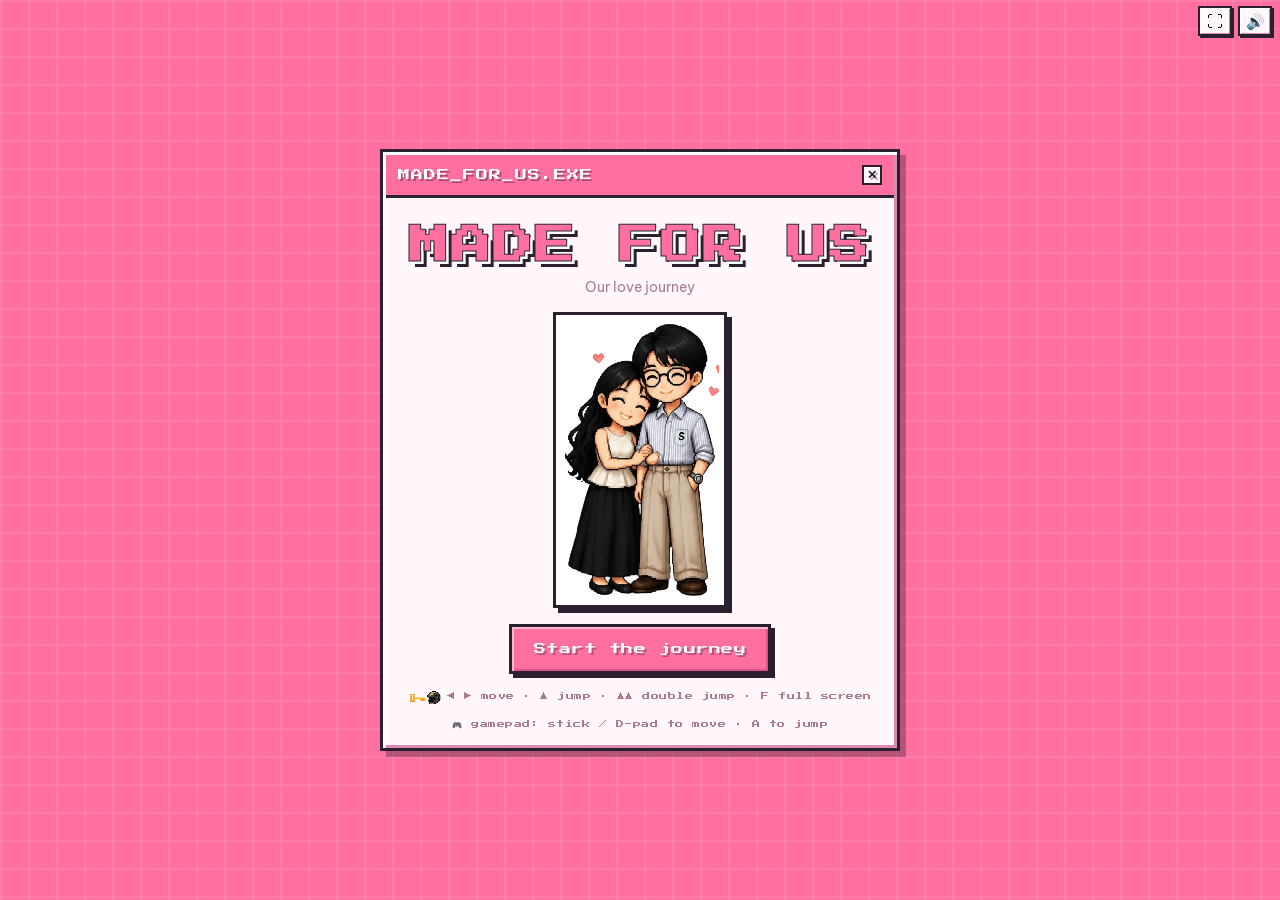
==== commit 8a038e4e: "Ban game cho thaobe" ====
--- a/Made For Us.html
+++ b/Made For Us.html
@@ -36,7 +36,7 @@
 <link rel="manifest" href="manifest.webmanifest">
 <link rel="stylesheet" href="css/style.css">
 </head>
-<body>
+<body class="on-title-screen">
 <div id="app">
 
   <!-- ============ TITLE ============ -->
@@ -48,8 +48,8 @@
         <p id="title-subtitle" class="game-subtitle">Our love journey</p>
         <div id="title-photo-frame" class="title-hero frame">(insert pictures here)</div>
         <button id="btn-start" class="pixel-btn primary">▶ Start the journey</button>
-        <div class="title-tip"><img class="tip-icon" src="assets/characters/Item-Key-Helmet-01.png" alt="">◀ ▶ move · ▲ jump · ▲▲ double jump · F full screen</div>
-        <div class="title-tip">🎮 gamepad: stick / D-pad to move · A to jump</div>
+        <div class="title-tip kb-only"><img class="tip-icon" src="assets/characters/Item-Key-Helmet-01.png" alt="">◀ ▶ move · ▲ jump · ▲▲ double jump · F full screen</div>
+        <div class="title-tip kb-only">🎮 gamepad: stick / D-pad to move · A to jump</div>
         <div id="title-rotate-tip" class="title-tip tip-plain touch-only">⟳ Hold your device sideways to play</div>
         <button id="title-install-tip" class="title-tip tip-link touch-only">+ Add to Home Screen — play full screen</button>
       </div>
@@ -120,12 +120,12 @@
       <div class="win-bar"><span>Completed</span><i class="win-x">✕</i></div>
       <div class="win-body ending-content">
         <img class="ending-couple" src="assets/characters/Scene-Terrace-Bike-Iso-01.png" alt="">
-        <button id="btn-play-again" class="pixel-btn primary">▶ Play again</button>
-        <div class="ending-sub">— or watch again —</div>
         <div class="ending-row">
-          <button id="btn-ending-letter" class="pixel-btn">💌 Love letter</button>
-          <button id="btn-ending-video" class="pixel-btn">🎬 Little movie</button>
+          <button id="btn-ending-letter" class="pixel-btn primary">💌 Love letter</button>
+          <button id="btn-ending-video" class="pixel-btn primary">🎬 Little movie</button>
         </div>
+        <div class="ending-sub">— or ride it again —</div>
+        <button id="btn-play-again" class="pixel-btn">▶ Play again</button>
       </div>
     </div>
   </section>
@@ -135,7 +135,7 @@
 <button id="btn-fullscreen" class="sound-btn fs-btn" aria-label="Full screen">⛶</button>
 <button id="btn-sound" class="sound-btn" aria-label="Sound on">🔊</button>
 
-<!-- nhắc xoay ngang khi cầm iPad dọc -->
+<!-- nhắc xoay ngang khi cầm điện thoại / máy tính bảng dọc (trừ màn mở đầu) -->
 <div id="rotate-overlay">
   <div class="win small">
     <div class="win-bar dark"><span>ROTATE_DEVICE</span><i class="win-x">✕</i></div>
@@ -257,20 +257,23 @@
 // ---------- ảnh & video của khách ----------
 // Ảnh polaroid: đặt file vào assets/photos/ rồi điền đường dẫn vào từng mốc bên dưới.
 // Video: đặt file .mp4 vào assets/video/ rồi điền tên vào đây (nên dưới 15MB).
-const VIDEO_SRC = "assets/video/video.mp4"; // đã convert từ video.MOV bằng avconvert (macOS) để phát ổn định trên mọi trình duyệt
-// Nhạc nền: giống bản demo — tự tắt khi phát video, tự nhỏ lại một chút mỗi lần nhảy.
+const VIDEO_SRC = "assets/video/video.mp4"; // khách gửi .MOV → đổi sang .mp4 bằng avconvert
+// Nhạc nền: dùng nhạc chung của game. Tự tắt khi phát video, nhỏ lại một nhịp mỗi lần nhảy.
 const MUSIC_SRC = "assets/audio/bgm.mp3";
 // Ảnh ở màn hình mở đầu (ảnh dọc kiểu photobooth rất hợp). Để "" thì hiện khung trống.
-const TITLE_PHOTO = "assets/characters/Couple-Pose-Happy-01.png"; // sprite 2 nhân vật ôm nhau, thay cho ảnh chụp
+const TITLE_PHOTO = "assets/characters/Couple-Pose-Happy-01.png"; // dùng sprite 2 người ôm nhau thay ảnh chụp
 // true  = luôn vẽ khung ảnh trống kèm chữ hướng dẫn (dùng cho bản demo)
 // false = mốc nào chưa có ảnh thì không treo khung
 const SHOW_EMPTY_PHOTO_FRAMES = false; // bản khách: mốc chưa có ảnh thì không treo khung
 
+// Xe chở đôi chỉ có 1 ảnh — game tự thêm hiệu ứng chạy xe (khói, bụi, vệt gió, rung máy)
+const COUPLE_FRAMES = ["assets/characters/Couple-Bike-Side-01.png"];
+
 // ---------- 5 món quà của chặng solo ----------
 // icon: để trống ("") thì game tự vẽ hình thay thế.
 // id giữ nguyên (khớp js/levels.js dùng chung) — chỉ đổi label/icon.
-// Bạn gửi 4 ảnh (2 mèo, máy ảnh, cà phê) nên 4/5 món đổi icon, còn "letter" giữ icon mặc định.
-// TODO xác nhận: thứ tự gán tạm — đổi label/icon dưới đây nếu muốn khác.
+// Khách có 4 món riêng (cà phê, máy ảnh, 2 mèo) → icon trong assets/characters/;
+// món thứ 5 "Letter" giữ icon mặc định của game.
 const GIFTS = [
   { id: "matcha", label: "Coffee", icon: "assets/characters/Item-Coffee-01.png" },
   { id: "chocolate", label: "Camera", icon: "assets/characters/Item-Camera-01.png" },
@@ -288,7 +291,7 @@
 //                "chest" → hòm hồng: System Message → Level Unlocked → lá thư
 //                "gift"  → hòm quà rơi từ trời → video
 // Ba mốc có event là phần kịch bản, nên giữ nguyên thứ tự ở cuối danh sách.
-// Không hiện tên/ngày trên khung polaroid — chỉ để trống khung ảnh theo yêu cầu.
+// Khách không muốn chữ dưới khung ảnh → date/name để "" ở mọi mốc (ô HUD khi đó hiện "Together ♥").
 const MILESTONES = [
   { date: "", name: "", sky: ["#dfe9ff", "#f6c7d8"], photo: "assets/photos/Moc Chou 25_.jpg" },
   { date: "", name: "", sky: ["#3b2a5a", "#b57aa8"], photo: "assets/photos/Anni 1st 25.04.jpg" },
@@ -301,8 +304,6 @@
   { date: "", name: "", sky: ["#e7d6ea", "#f6d3de"], photo: "assets/photos/You and me.jpg" },
   { date: "", name: "", sky: ["#ffd9e0", "#ffe9d6"], photo: "assets/photos/Love.jpg" },
   {
-    // date/name để trống: 3 mốc này không có ảnh nhưng vẫn hiện lên khung chữ HUD phía trên
-    // khi đi ngang qua, để "DD.MM"/tên demo lộ ra thì lộ ngay trên màn hình cho khách thấy.
     date: "", name: "", sky: ["#7fb7d9", "#cfe7f2"], photo: "",
     event: "rain",
     blocks: [{ x: 300 }, { x: 520, h: 2 }],
@@ -313,15 +314,11 @@
   { date: "", name: "", sky: ["#bfe0f2", "#e8f3ee"], photo: "", event: "gift" },
 ];
 
-// ---------- nền parallax riêng: lớp xa → gần, tốc độ trôi (1 = cùng tốc độ đường) ----------
-const SCENE_LAYERS = {
-  // Hồ Gươm: trời + mây → dãy nhà + hàng cây (sau tháp) → mặt hồ + Tháp Rùa
-  "ho-guom": { layers: ["L1.png", "L2.png", "L3.png"], speeds: [0.05, 0.16, 0.4] },
-  // Hoàng hôn: trời + mặt trời → skyline + mặt nước → vệt nắng (khoá theo mặt trời)
-  "ho-tay": { layers: ["L1.png", "L2.png", "L3.png"], speeds: [0.02, 0.3, 0.02] },
-};
-
-return { GAME_TITLE, GAME_SUBTITLE, WINDOW_NAME, TEXT, VIDEO_SRC, MUSIC_SRC, TITLE_PHOTO, SHOW_EMPTY_PHOTO_FRAMES, GIFTS, MILESTONES, SCENE_LAYERS };
+// ---------- nền parallax riêng ----------
+// Để trống = nền 3 lớp mặc định của game (xem js/config.js gốc để biết cách khai báo nền riêng).
+const SCENE_LAYERS = {};
+
+return { GAME_TITLE, GAME_SUBTITLE, WINDOW_NAME, TEXT, VIDEO_SRC, MUSIC_SRC, TITLE_PHOTO, SHOW_EMPTY_PHOTO_FRAMES, COUPLE_FRAMES, GIFTS, MILESTONES, SCENE_LAYERS };
 })();
 
 const __mod_assets = (() => {
@@ -398,20 +395,25 @@
   city: [["grass", 26], ["flowerBlue", 28], ["bushSmall", 34], ["sprout", 26], ["flowers", 28]],
 };
 
-// ---------- nền parallax 2 lớp ----------
-// L1 = trời + cảnh xa (ảnh đục), L2 = cảnh gần (nền trong suốt). Ảnh 3840×1080,
-// mặt đất của cảnh nằm ở y = 380 trong hệ quy chiếu cao 540 → chìm 160px dưới mặt đường.
-const scene = (id) => [`${SCENE}${id}/L1.png`, `${SCENE}${id}/L2.png`];
+// ---------- nền parallax 3 lớp (mặc định cho demo và mọi khách) ----------
+// L1 = trời + cảnh xa (ảnh đục), L2 = cảnh giữa, L3 = cảnh gần (nền trong suốt).
+// Mặt đất của cảnh nằm ở y = 380 trong hệ quy chiếu cao 540 → chìm 160px dưới mặt đường.
+// Khách muốn nền riêng: khai báo SCENE_LAYERS trong config.js (xem ghi chú ở đó).
+const scene = (id) => [1, 2, 3].map((n) => `${SCENE}${id}/L${n}.png`);
 const SCENES = {
-  "ho-guom": scene("ho-guom"), // ban ngày — chặng solo
+  "ho-guom": scene("ho-guom"), // Hồ Gươm ban ngày — đi bộ, solo, gặp nhau
   "ho-tay": scene("ho-tay"), // hoàng hôn — chặng đi đôi
 };
 const SCENE_IDS = Object.keys(SCENES);
-const SCENE_SPEEDS = [0.25, 1.0]; // hệ số trôi của từng lớp so với camera
+// hệ số trôi của từng lớp so với camera (0 = đứng yên, 1 = trôi cùng đường)
+const SCENE_SPEEDS = {
+  "ho-guom": [0.05, 0.16, 0.4],
+  "ho-tay": [0.02, 0.3, 0.02], // lớp gần là vệt nắng — khoá theo mặt trời ở lớp xa
+};
 const SCENE_SINK = Object.fromEntries(SCENE_IDS.map((id) => [id, 160]));
 // Màu mép trên của lớp trời: dùng tô phần trời phía trên ảnh. Ghi sẵn ở đây vì khi
 // chạy trực tiếp từ file:// trình duyệt không cho đọc pixel của ảnh.
-const SCENE_TOP = { "ho-guom": "#bfe0e2", "ho-tay": "#e2620a" };
+const SCENE_TOP = { "ho-guom": "#32bbfa", "ho-tay": "#9264ac" };
 // Cảnh thiên nhiên: bục lơ lửng vẽ bằng bục cỏ, ven đường rải cây cối
 const GRASS_SCENES = ["ho-guom"];
 
@@ -522,6 +524,13 @@
   }
   const AC = window.AudioContext || window.webkitAudioContext;
   if (!AC) return;
+  // iPhone: gạt im lặng tắt tiếng WebAudio (tiếng nhảy) nhưng không tắt nhạc nền mp3 → lệch nhau.
+  // "playback" cho cả hai cùng kêu; muốn tắt thì dùng nút 🔊 trong game.
+  try {
+    if (navigator.audioSession) navigator.audioSession.type = "playback";
+  } catch (e) {
+    /* Safari cũ */
+  }
   ctx = new AC();
   master = ctx.createGain();
   master.gain.value = muted ? 0 : 1;
@@ -572,10 +581,27 @@
   musicEl.volume = 0;
 }
 
+let musicWanted = false; // đã bấm Start → nhạc nên đang phát (trừ lúc trang bị ẩn)
+
 function playMusic() {
   if (!musicEl) return;
+  musicWanted = true;
   musicEl.play().then(() => fadeMusicTo(targetMusicVolume(), 1500)).catch(() => {});
 }
+
+// Chuyển sang app khác / khoá màn hình: Android vẫn phát nhạc tab nền → tạm dừng, quay lại thì phát tiếp
+document.addEventListener("visibilitychange", () => {
+  if (document.hidden) {
+    if (musicEl) musicEl.pause();
+    if (ctx && ctx.state === "running") ctx.suspend();
+    return;
+  }
+  if (ctx && ctx.state === "suspended") ctx.resume();
+  if (musicEl && musicWanted) {
+    musicEl.volume = 0;
+    musicEl.play().then(() => fadeMusicTo(targetMusicVolume(), 800)).catch(() => {});
+  }
+});
 
 // gọi khi màn hình video mở (on = true) / đóng hoặc dừng phát (on = false)
 function duckMusicForVideo(on) {
@@ -764,13 +790,19 @@
   }
 }
 
+// Tên nút ghi kèm tiếng Việt trong ngoặc: điện thoại để tiếng Việt thì menu hiện chữ Việt.
+// Safari trên iPhone đời mới để nút Chia sẻ trong menu ≡ / ••• cạnh thanh địa chỉ.
+const IOS_SHARE = "Tap Share □↑ (Chia sẻ) — on newer iPhones it's inside the ≡ or ••• menu next to the address bar";
+const IOS_ADD = "Choose “Add to Home Screen” (Thêm vào MH chính) — scroll down if you don't see it";
+const OPEN_ICON = "Open it from the new icon — full screen, no address bar";
+
 const COPY = {
   "in-app": {
     title: "OPEN_IN_BROWSER",
     heading: "Open in your browser",
     steps: [
-      "Tap the ••• menu in the top corner",
-      "Choose “Open in browser” (Chrome)",
+      "Tap the ⋮ or ••• menu in the top corner",
+      "Choose “Open in browser” (Mở bằng trình duyệt)",
       "Then add it to your Home Screen to play full screen",
     ],
     action: "Copy link",
@@ -779,9 +811,9 @@
     title: "OPEN_IN_SAFARI",
     heading: "Open it in Safari",
     steps: [
-      "Tap the ••• menu in the corner and choose “Open in Safari”",
+      "Tap the ••• menu in the corner and choose “Open in Safari” (Mở bằng Safari)",
       "No such option? Tap “Copy link” below, open the Safari app and paste it",
-      "In Safari: tap Share, then “Add to Home Screen”",
+      "In Safari: tap Share (Chia sẻ), then “Add to Home Screen” (Thêm vào MH chính)",
     ],
     note: "On iPhone only Safari can add a site to the Home Screen.",
     action: "Copy link",
@@ -789,11 +821,7 @@
   ios: {
     title: "ADD_TO_HOME",
     heading: "Play it like an app",
-    steps: [
-      "Tap the Share button at the bottom of Safari",
-      "Scroll down and choose “Add to Home Screen”",
-      "Open it from the new icon — full screen, no address bar",
-    ],
+    steps: [IOS_SHARE, IOS_ADD, OPEN_ICON],
     action: "Got it",
   },
   "ios-other": {
@@ -801,8 +829,8 @@
     heading: "Open it in Safari",
     steps: [
       "Reopen this link in the Safari app — or tap “Copy link” below and paste it into Safari",
-      "In Safari: tap the Share button (square with an arrow)",
-      "Scroll down and choose “Add to Home Screen”",
+      "In Safari: " + IOS_SHARE.charAt(0).toLowerCase() + IOS_SHARE.slice(1),
+      IOS_ADD,
     ],
     note: "On iPhone only Safari can add a site to the Home Screen.",
     action: "Copy link",
@@ -811,11 +839,13 @@
     title: "ADD_TO_HOME",
     heading: "Play it like an app",
     steps: [
-      "Tap “Install app” below",
-      "Or open the ⋮ menu and choose “Install app”",
-      "Open it from the new icon — full screen, no address bar",
+      "Open the browser menu — ⋮ at the top (Chrome) or ≡ at the bottom (Samsung Internet)",
+      "Choose “Install app” or “Add to Home screen” (Thêm vào màn hình chính)",
+      OPEN_ICON,
     ],
-    action: "Install app",
+    // chỉ hiện "Install app" khi trình duyệt đã cho phép cài trực tiếp (beforeinstallprompt)
+    action: "Got it",
+    installAction: "Install app",
   },
 };
 
@@ -833,10 +863,12 @@
         <div class="install-heading">${copy.heading}</div>
         <ol class="install-steps">${copy.steps.map((s) => `<li>${s}</li>`).join("")}</ol>
         ${copy.note ? `<p class="install-note">${copy.note}</p>` : ""}
-        <button class="pixel-btn primary" data-action>${copy.action}</button>
-        <input class="install-link hidden" data-link readonly value="${location.href}">
+        <button class="pixel-btn primary" data-action data-install-label="${copy.installAction || ""}">${platform === "android" && deferredPrompt && copy.installAction ? copy.installAction : copy.action}</button>
+        <input class="install-link hidden" data-link readonly>
       </div>
     </div>`;
+  // gán qua thuộc tính, không ghép vào HTML: link có dấu " sẽ không chèn được mã vào trang
+  modal.querySelector("[data-link]").value = location.href;
   return modal;
 }
 
@@ -893,6 +925,9 @@
   window.addEventListener("beforeinstallprompt", (e) => {
     e.preventDefault(); // tự hiện hộp thoại của mình thay vì thanh mặc định
     deferredPrompt = e;
+    // gợi ý đã mở trước khi trình duyệt cho phép cài → đổi nút thành "Install app"
+    const btn = document.querySelector("#modal-install [data-action]");
+    if (btn && btn.dataset.installLabel) btn.textContent = btn.dataset.installLabel;
   });
   setTimeout(() => maybeShowInstallHint(opts), opts.delay ?? 0);
 }
@@ -902,12 +937,13 @@
 
 const __mod_engine = (() => {
 // ============================================================
-// RIDE TO US — engine (canvas 2D, physics đơn giản, kiểu Mario)
-// Một con đường liền mạch gồm 4 chương:
-//   solo    : nhảy qua chồng gạch, thu thập 5 món quà (có 3 tim)
-//   couple  : xe chở 2 người chạy qua các biển báo địa điểm + polaroid trên trời
-//   chest   : tới chiếc hòm hồng giữa đường, bấm mở
-//   gift    : hòm quà rơi từ trời xuống, bấm mở → thư + video
+// MADE FOR US — engine (canvas 2D, physics đơn giản, kiểu Mario)
+// Một con đường liền mạch, các pha (this.phase):
+//   walk    : đi bộ nhặt chìa khoá + mũ rồi lên xe
+//   solo    : chạy xe một mình, nhảy qua gạch/gai, nhặt 5 món quà (3 tim), boss "DOUBT"
+//   meeting : gặp cô ấy ở cuối chặng solo → màn bầu trời sao
+//   couple  : xe chở 2 người qua các mốc polaroid, đoạn mưa nhặt ô,
+//             hòm hồng (System Message → lá thư) và hòm quà rơi xuống (video)
 // ============================================================
 
 const CW = 960;
@@ -936,6 +972,14 @@
 const BOSS_DODGES = 3;
 
 const INVULN_TIME = 1.3;
+
+// Trong file Road-Straight.png, vạch kẻ trắng nằm sâu bên trong ảnh (không phải ngay mép
+// trên) — nếu vẽ ảnh chạm đúng mép trên vào groundY thì vạch kẻ lại nằm THẤP hơN mặt đất
+// logic một đoạn, khiến nhân vật/cây/gai trông như lơ lửng phía trên vạch kẻ. Nâng cả dải
+// đường lên để vạch kẻ mới là nơi thật sự trùng với groundY (nơi mọi thứ đang neo chân).
+const LANE_LIFT = 29;
+// Cây/hoa ven đường đứng trên dải lề phía trên của ảnh đường (cao hơn vạch kẻ bấy nhiêu px)
+const PROP_KERB = 20;
 
 const LEFT_KEYS = ["ArrowLeft", "a", "A"];
 const RIGHT_KEYS = ["ArrowRight", "d", "D"];
@@ -1050,7 +1094,8 @@
         this.rainMs = ms;
         this.extras.push({ id: "umbrella", label: "Umbrella", x: ms.start + ms.itemAt.x, gap: ms.itemAt.y, collected: false, ms });
       }
-      // trứng vàng: điểm thưởng rải dọc đường, vài quả phải nhảy mới tới
+      // điểm thưởng (id "egg", vẽ bằng assets/props/Egg-Gold.png = hình trái tim) rải dọc
+      // đường, vài cái phải nhảy mới tới
       if (ms.event !== "chest" && ms.event !== "gift") {
         [[250, 40], [520, 130], [790, 60]].forEach(([dx, gap]) => {
           const x = ms.start + dx;
@@ -1097,6 +1142,7 @@
     scatter(this.arenaStart - 40, this.meetX - this.arenaStart + 300, content.bossTerrain, 31, 4);
     this.milestones.forEach((ms) => scatter(ms.start, SEG_W, ms.terrain, ms.index + 51, 8));
     this.rain = 0; // 0..1 cường độ mưa hiện tại
+    this._rideFx = 0;
 
     // đoạn đi bộ: chìa khoá trên đường, mũ trên 1 viên gạch (tập nhảy), xe trùm bạt ở cuối
     this.gear = [
@@ -1109,7 +1155,6 @@
     this.player = { x: 40, y: this.groundY - 74, w: 74, h: 74, vx: 0, vy: 0, onGround: true, facing: 1, animT: 0, jumpsLeft: 2, standingOn: null };
     this.score = 0;
     this.timeSolo = 0; // giây, chỉ đếm trong chương 1
-    this.heartsLost = 0;
     this.boss = { active: false, defeated: false, x: 0, dir: -1, speed: 210, dodges: 0, passed: false, hitThisPass: false, t: 0 };
     this.hearts = content.maxHearts;
     this.invuln = 0;
@@ -1275,6 +1320,10 @@
   }
 
   // ---------- hiệu ứng ----------
+  _riding() {
+    const p = this.player;
+    return this.phase !== "walk" && p.onGround && Math.abs(p.vx) > 1 && !this.paused;
+  }
   _burst(x, y, n, colors) {
     for (let i = 0; i < n; i++) {
       const a = Math.random() * Math.PI * 2;
@@ -1308,7 +1357,6 @@
   _hurt(dir) {
     const p = this.player;
     this.hearts -= 1;
-    this.heartsLost += 1;
     this.invuln = INVULN_TIME;
     this.shake = 0.35;
     this.hitFlash = 0.3;
@@ -1639,6 +1687,20 @@
     p.animT += dt;
     if (this.invuln > 0) this.invuln -= dt;
 
+    // xe đang chạy: khói ống xả + bụi bánh sau — cho xe trông đang chạy kể cả khi chỉ có 1 ảnh
+    if (this._riding()) {
+      this._rideFx -= dt;
+      if (this._rideFx <= 0) {
+        this._rideFx = 0.07;
+        const back = -p.facing;
+        const tail = p.x + p.w / 2 + back * 44;
+        this.particles.push({ x: tail, y: this.groundY - 18 - Math.random() * 4, vx: back * (40 + Math.random() * 40), vy: -18 - Math.random() * 22, life: 0.5, color: "rgba(236,232,242,0.8)", size: 5, gravity: -40 });
+        if (Math.random() < 0.6) {
+          this.particles.push({ x: tail + back * 4, y: this.groundY - 4, vx: back * (70 + Math.random() * 60), vy: -40 - Math.random() * 50, life: 0.3, color: "rgba(206,188,168,0.85)", size: 3, gravity: 320 });
+        }
+      }
+    }
+
     if (this.phase === "couple") {
       const j = this.currentMilestoneIndex();
       if (j !== this._milestoneIndex) {
@@ -1823,7 +1885,11 @@
     }
     // Cảnh có xe máy (một mình hoặc đi đôi) vẽ to hơn nhân vật đi bộ, vẫn neo bánh xe xuống đất
     const bikeScene = this.phase !== "walk";
-    drawPlayer(ctx, this.player, sprite, 0, blink, this.groundY, bikeScene ? 100 : undefined, bikeScene ? 16 : 0);
+    const riding = this._riding();
+    if (riding) drawSpeedLines(ctx, this.player, this.groundY, this.t);
+    // rung máy 1px khi đang chạy
+    const rumble = riding ? Math.floor(this.player.animT * 28) % 2 : 0;
+    drawPlayer(ctx, this.player, sprite, 0, blink, this.groundY, bikeScene ? 100 : undefined, bikeScene ? 2 - rumble : 0);
 
     for (const pt of this.particles) {
       ctx.globalAlpha = Math.max(0, Math.min(1, pt.life / 0.3));
@@ -1950,22 +2016,25 @@
   const tileW = image.width * scale;
   const period = tileW * 2;
   const start = -(((scrollX % period) + period) % period);
+  // toạ độ lẻ làm chỗ nối 2 ô hở nửa pixel → lộ vệt dọc màu trời; làm tròn và đè 1px
   for (let dx = start; dx < CW + tileW; dx += tileW) {
     const idx = Math.round((dx - start) / tileW);
+    const x0 = Math.floor(dx);
+    const w = Math.ceil(dx + tileW) - x0 + 1;
     if (idx % 2 === 1) {
       ctx.save();
-      ctx.translate(dx + tileW, y);
+      ctx.translate(x0 + w, y);
       ctx.scale(-1, 1);
-      ctx.drawImage(image, 0, 0, tileW, targetH);
+      ctx.drawImage(image, 0, 0, w, targetH);
       ctx.restore();
     } else {
-      ctx.drawImage(image, dx, y, tileW, targetH);
-    }
-  }
-}
-
-// Vẽ cảnh 5 lớp: đáy cảnh chìm dưới mặt đường ~56px để phần đất/đường riêng của
-// cảnh nằm khuất dưới đường nhựa + gạch của game, tránh "hai con đường".
+      ctx.drawImage(image, x0, y, w, targetH);
+    }
+  }
+}
+
+// Vẽ các lớp parallax của cảnh (xa → gần): đáy cảnh chìm dưới mặt đường (SCENE_SINK) để
+// phần đất/đường riêng của ảnh nền nằm khuất dưới đường nhựa + gạch của game.
 // Cảnh vẽ ở tỉ lệ cố định SCENE_ZOOM (1 px của ảnh 540 cao = SCENE_ZOOM đơn vị thế giới)
 // thay vì kéo cho vừa khung — nền không bị phóng to trên màn hình thường; phần trời phía
 // trên tô bằng màu mép trên của lớp 1. sink tính theo hệ 540px.
@@ -2016,7 +2085,7 @@
 
 // dải đất dưới mặt đường: tối, có vân ngang
 function drawGroundStrip(ctx, camX, groundY, CW, CH) {
-  const top = groundY + 60;
+  const top = groundY + 60 - LANE_LIFT;
   ctx.fillStyle = "#231b2a";
   ctx.fillRect(0, top, CW, CH - top);
   ctx.fillStyle = "#2f2438";
@@ -2030,7 +2099,7 @@
   if (!ready(rowImg)) return;
   const rowH = BLOCK; // cùng cỡ với gạch chướng ngại
   const rowW = rowH * (rowImg.width / rowImg.height);
-  const top = groundY + 66;
+  const top = groundY + 66 - LANE_LIFT;
   const from = Math.floor(camX / rowW) * rowW;
   for (let y = top; y < ch; y += rowH) {
     for (let x = from; x < camX + CW + rowW; x += rowW) ctx.drawImage(rowImg, x, y, rowW + 1, rowH);
@@ -2047,22 +2116,12 @@
     const tileW = roadImg.width * scale;
     const from = Math.floor(camX / tileW) * tileW;
     for (let x = from; x < camX + CW + tileW; x += tileW) {
-      ctx.drawImage(roadImg, x, groundY - 8, tileW + 1, targetH);
+      ctx.drawImage(roadImg, x, groundY - 8 - LANE_LIFT, tileW + 1, targetH);
     }
     return;
   }
   ctx.fillStyle = "#3a3a3f";
   ctx.fillRect(camX, groundY, CW, ch - groundY);
-}
-
-function roundRect(ctx, x, y, w, h, r) {
-  ctx.beginPath();
-  ctx.moveTo(x + r, y);
-  ctx.arcTo(x + w, y, x + w, y + h, r);
-  ctx.arcTo(x + w, y + h, x, y + h, r);
-  ctx.arcTo(x, y + h, x, y, r);
-  ctx.arcTo(x, y, x + w, y, r);
-  ctx.closePath();
 }
 
 // Chồng gạch (Block-Brick.png), dự phòng vẽ tay nếu thiếu ảnh
@@ -2237,7 +2296,8 @@
   const h = pr.h;
   const w = h * (im.width / im.height);
   ctx.save();
-  ctx.translate(pr.x, groundY + 2);
+  // cây cỏ mọc ở mép trên con đường (lề), lùi sau làn xe — nhân vật/xe/chướng ngại mới chạy trên vạch kẻ
+  ctx.translate(pr.x, groundY - PROP_KERB);
   if (pr.flip) ctx.scale(-1, 1);
   ctx.drawImage(im, -w / 2, -h, w, h);
   ctx.restore();
@@ -2500,6 +2560,22 @@
   ctx.restore();
 }
 
+// vệt gió phía sau xe đang chạy
+function drawSpeedLines(ctx, p, groundY, t) {
+  const back = -p.facing;
+  const tail = p.x + p.w / 2 + back * 50;
+  ctx.save();
+  [[26, 0], [52, 0.33], [76, 0.66]].forEach(([h, phase]) => {
+    const k = (t * 3 + phase) % 1; // 0..1: vệt dài ra rồi mờ đi
+    const len = q(10 + k * 26);
+    const gap = q(4 + k * 18);
+    ctx.fillStyle = `rgba(255,255,255,${(0.75 * (1 - k)).toFixed(2)})`;
+    const x0 = back > 0 ? tail + gap : tail - gap - len;
+    ctx.fillRect(q(x0), q(groundY - h), len, 3);
+  });
+  ctx.restore();
+}
+
 function drawPrompt(ctx, x, y, text, t) {
   const bob = q(Math.sin(t * 5) * 3);
   ctx.save();
@@ -2542,7 +2618,7 @@
 // ============================================================
 // Điều phối màn hình, HUD, âm thanh, điều khiển và các đoạn cắt cảnh.
 // ============================================================
-const {GAME_TITLE, GAME_SUBTITLE, WINDOW_NAME, TEXT, GIFTS, MILESTONES, VIDEO_SRC, MUSIC_SRC, TITLE_PHOTO, SHOW_EMPTY_PHOTO_FRAMES, SCENE_LAYERS,} = __mod_config;
+const {GAME_TITLE, GAME_SUBTITLE, WINDOW_NAME, TEXT, GIFTS, MILESTONES, VIDEO_SRC, MUSIC_SRC, TITLE_PHOTO, SHOW_EMPTY_PHOTO_FRAMES, SCENE_LAYERS, COUPLE_FRAMES,} = __mod_config;
 const {IMG, PROPS, PROP_SETS, SCENES, SCENE_SPEEDS, SCENE_SINK, SCENE_TOP, GRASS_SCENES} = __mod_assets;
 const {SOLO_SEGMENTS, SOLO_SEG_W, MAX_HEARTS, WALK_TERRAIN, BOSS_TERRAIN, MEET_TERRAIN, COUPLE_TERRAIN,} = __mod_levels;
 const {initAudio, sfx, setMuted, isMuted, initMusic, playMusic, duckMusicForVideo, setRainIntensity} = __mod_audio;
@@ -2553,7 +2629,7 @@
 const COUPLE_MILESTONES = MILESTONES.map((ms) => ({ ...ms, terrain: COUPLE_TERRAIN }));
 
 // Nền parallax: khách có thể khai báo số lớp + tốc độ riêng từng cảnh trong config.js
-// (SCENE_LAYERS), không khai báo thì dùng bộ 2 lớp mặc định của assets.js.
+// (SCENE_LAYERS), không khai báo thì dùng bộ 3 lớp mặc định của assets.js.
 const CUSTOM_SCENES = SCENE_LAYERS || {};
 const SCENE_PATHS = Object.fromEntries(
   Object.keys(SCENES).map((id) => {
@@ -2562,8 +2638,11 @@
   })
 );
 const SCENE_SPEEDS_BY_ID = Object.fromEntries(
-  Object.keys(SCENES).map((id) => [id, (CUSTOM_SCENES[id] && CUSTOM_SCENES[id].speeds) || SCENE_SPEEDS])
+  Object.keys(SCENES).map((id) => [id, (CUSTOM_SCENES[id] && CUSTOM_SCENES[id].speeds) || SCENE_SPEEDS[id]])
 );
+
+// Khung hình xe chở đôi: khách khai báo riêng (vd chỉ 1 ảnh) hoặc dùng bộ mặc định
+const COUPLE_FRAME_SRCS = COUPLE_FRAMES && COUPLE_FRAMES.length ? COUPLE_FRAMES : IMG.coupleFrames;
 
 let currentGame = null;
 let timeTimer = null;
@@ -2605,7 +2684,7 @@
   return c;
 }
 async function preloadAll() {
-  const srcs = new Set([...Object.values(IMG).flat(), ...Object.values(SCENE_PATHS).flat(), ...Object.values(PROPS)]);
+  const srcs = new Set([...Object.values({ ...IMG, coupleFrames: COUPLE_FRAME_SRCS }).flat(), ...Object.values(SCENE_PATHS).flat(), ...Object.values(PROPS)]);
   GIFTS.forEach((g) => g.icon && srcs.add(g.icon));
   COUPLE_MILESTONES.forEach((ms) => {
     if (ms.photo) srcs.add(ms.photo);
@@ -2709,13 +2788,24 @@
   renderScore(0);
   $("hud-time").textContent = "0:00";
 }
+// chữ ngày/tên do khách viết: dựng bằng textContent để "<3" hay ký tự đặc biệt không vỡ HTML
+function renderMilestoneLabel(ms) {
+  const el = $("hud-milestone");
+  if (!ms.date && !ms.name) {
+    el.textContent = "Together ♥";
+    return;
+  }
+  const date = document.createElement("b");
+  date.textContent = ms.date;
+  el.replaceChildren(date, document.createTextNode(ms.name));
+}
 function hudCoupleMode() {
   $("hud-hearts").classList.add("hidden");
   $("hud-items").classList.add("hidden");
   $("hud-milestone").classList.remove("hidden");
   $("hud-portrait").classList.remove("hidden");
   $("hud-stats").classList.remove("hidden");
-  $("hud-milestone").innerHTML = "Together ♥";
+  $("hud-milestone").textContent = "Together ♥";
   renderBar(0);
 }
 
@@ -2736,7 +2826,7 @@
     bikeIdle: getImg(IMG.bikeIdle),
     walkFrames: IMG.walkFrames.map(getImg),
     gear: { key: getImg(IMG.key), helmet: getImg(IMG.helmet) },
-    coupleFrames: IMG.coupleFrames.map(getImg),
+    coupleFrames: COUPLE_FRAME_SRCS.map(getImg),
     woman: getImg(IMG.woman),
     womanCheer: IMG.womanCheer.map(getImg),
     cloud: getImg(IMG.cloud),
@@ -2779,9 +2869,10 @@
           renderBar(100);
           return;
         }
-        $("hud-milestone").innerHTML = `<b>${ms.date}</b>${ms.name}`;
+        // mốc không ghi ngày/tên (vd bản khách bỏ chú thích) thì giữ dòng "Together", không để trống ô HUD
+        renderMilestoneLabel(ms);
         renderBar((j / COUPLE_MILESTONES.length) * 100);
-        if (ms.event === "rain") showHint("It's raining! Jump the walls and grab the umbrella ☂", 3600);
+        if (ms.event === "rain") showHint("It's raining! Jump the walls and grab the umbrella", 3600);
       },
       onExtra: (ex) => { if (ex.id === "umbrella") showHint("Rain's over — let's keep going ♥", 2600); },
       onThunder: () => sfx("thunder"),
@@ -2824,7 +2915,7 @@
     bubble.classList.add("hidden");
     $("meet-text").textContent = TEXT.meetText;
     $("meet-stats").innerHTML =
-      `MISSION COMPLETE<br>score <b>${g.score}</b> · time <b>${fmtTime(g.timeSolo)}</b> · hearts lost <b>${g.heartsLost}</b>`;
+      `MISSION COMPLETE<br>score <b>${g.score}</b> · time <b>${fmtTime(g.timeSolo)}</b> · gifts <b>${GIFTS.length}/${GIFTS.length}</b>`;
     showScreen("screen-meet");
   }, 1900);
 }
@@ -2984,7 +3075,7 @@
   });
   $("btn-unlock-continue").addEventListener("click", () => {
     showScreen("screen-level");
-    $("hud-milestone").innerHTML = "Level 2 · unlocked ♥";
+    $("hud-milestone").textContent = "Level 2 · unlocked ♥";
     openEnvelope();
   });
 
@@ -2993,11 +3084,11 @@
     openLetter(false);
   });
   $("letter-close").addEventListener("click", () => hideModal("modal-letter"));
-  // đọc thư xong (ở Sa Pa) → đi tiếp tới Hoàn Kiếm, hòm video sẽ rơi xuống ở đó
+  // đọc thư xong → đi tiếp tới mốc cuối, hòm video sẽ rơi xuống ở đó
   $("btn-watch-video").addEventListener("click", () => {
     hideModal("modal-letter");
     currentGame && currentGame.resumeJourney();
-    showHint("One more stop — ride on to Hoàn Kiếm ♥", 3000);
+    showHint("One more stop — keep riding ♥", 3000);
   });
   $("video-player").addEventListener("error", () => {
     $("video-player").classList.add("hidden");
--- a/css/style.css
+++ b/css/style.css
@@ -2,7 +2,7 @@
 @import url("https://fonts.googleapis.com/css2?family=Press+Start+2P&family=Be+Vietnam+Pro:wght@400;500;600;700;800&family=Waterfall&display=swap");
 
 /* ============================================================
-   RIDE TO US — hệ UI "cửa sổ retro" (theo mẫu UI-CoupleData-Panel):
+   MADE FOR US — hệ UI "cửa sổ retro" (theo mẫu UI-CoupleData-Panel):
    viền đen 3px, bevel sáng/tối, thanh tiêu đề pixel, nút vuông có bóng cứng.
    ============================================================ */
 :root {
@@ -21,7 +21,8 @@
   --bad: #e8615f;
   --night1: #1b1638;
   --night2: #4a2b5e;
-  --font-title: "Press Start 2P", monospace;
+  /* Press Start 2P không có chữ có dấu tiếng Việt và ký hiệu → rơi xuống Be Vietnam Pro từng ký tự */
+  --font-title: "Press Start 2P", "Be Vietnam Pro", monospace;
   --font-body: "Be Vietnam Pro", -apple-system, BlinkMacSystemFont, sans-serif;
 }
 
@@ -131,8 +132,7 @@
 .pixel-btn.primary:active { box-shadow: inset 2px 2px 0 #ffb6cf, inset -2px -2px 0 var(--accent-deep), 1px 1px 0 var(--ink); }
 .pixel-btn:disabled { opacity: 0.6; cursor: wait; }
 
-/* ---------------- TITLE / ENDING ----------------
-   Nền = cảnh pixel BG-Sunset / BG-Sea phủ kín + con đường Road-Horizon chạy về chân trời */
+/* ---------------- TITLE / ENDING ---------------- */
 #screen-title, #screen-ending { padding: 20px; overflow-y: auto; }
 .tip-icon { height: 18px; vertical-align: middle; margin-right: 6px; }
 .title-win, .ending-win { max-width: 420px; }
@@ -264,10 +264,10 @@
   border: 2px solid rgba(255,255,255,0.35);
   margin-bottom: 8px;
 }
-/* bố cục tay cầm cho mọi thiết bị: ▲ nhảy bên TRÁI, ◀ ▶ bên PHẢI */
+/* bố cục tay cầm quen thuộc của game điện thoại: ◀ ▶ bên TRÁI (ngón cái trái), ▲ nhảy bên PHẢI */
 .touch-controls {
   display: flex;
-  flex-direction: row-reverse;
+  flex-direction: row;
   justify-content: space-between;
   align-items: flex-end;
   width: 100%;
@@ -317,7 +317,6 @@
     radial-gradient(2px 2px at 72% 88%, #fff 60%, transparent 62%);
   animation: twinkle 3s ease-in-out infinite alternate;
 }
-.stars-layer.soft { opacity: 0.35; filter: brightness(0.6) sepia(1) hue-rotate(290deg) saturate(3); }
 @keyframes twinkle { from { opacity: 0.55; } to { opacity: 1; } }
 .shooting {
   position: absolute;
@@ -720,3 +719,22 @@
   .ending-couple { width: min(220px, 40%); }
   .ending-content { padding: 10px 18px 14px; }
 }
+
+/* ---------------- HOÀN THIỆN TRÊN ĐIỆN THOẠI ---------------- */
+/* máy cảm ứng: gợi ý bàn phím / tay cầm chỉ tốn chỗ, đẩy nút "Add to Home Screen" khuất đáy */
+@media (hover: none) and (pointer: coarse) { .kb-only { display: none; } }
+/* đang cầm ngang rồi thì không nhắc xoay ngang nữa */
+@media (orientation: landscape) { #title-rotate-tip { display: none; } }
+/* nút âm thanh / toàn màn hình cố định ở góc phải đè lên nút ✕ của hộp thoại đang mở */
+body:has(.modal:not(.hidden)) .sound-btn { opacity: 0; pointer-events: none; }
+/* ảnh minh hoạ khổ dọc (tranh riêng của khách) không được đẩy lá thư / các nút xuống khuất đáy */
+.letter-scene { max-height: 34vh; width: auto; max-width: min(240px, 60vw); }
+.ending-couple { max-height: 46vh; width: auto; max-width: min(340px, 70vw); }
+/* khung video ôm sát video, không để hai dải đen hai bên */
+#video-player { width: auto; max-width: 100%; margin-left: auto; margin-right: auto; }
+@media (max-height: 480px) {
+  .meet-couple { height: min(120px, 30vh); }
+  .letter-scene { max-height: 28vh; }
+  .ending-couple { max-height: 40vh; }
+  #video-player { max-height: 56vh; margin-bottom: 10px; }
+}
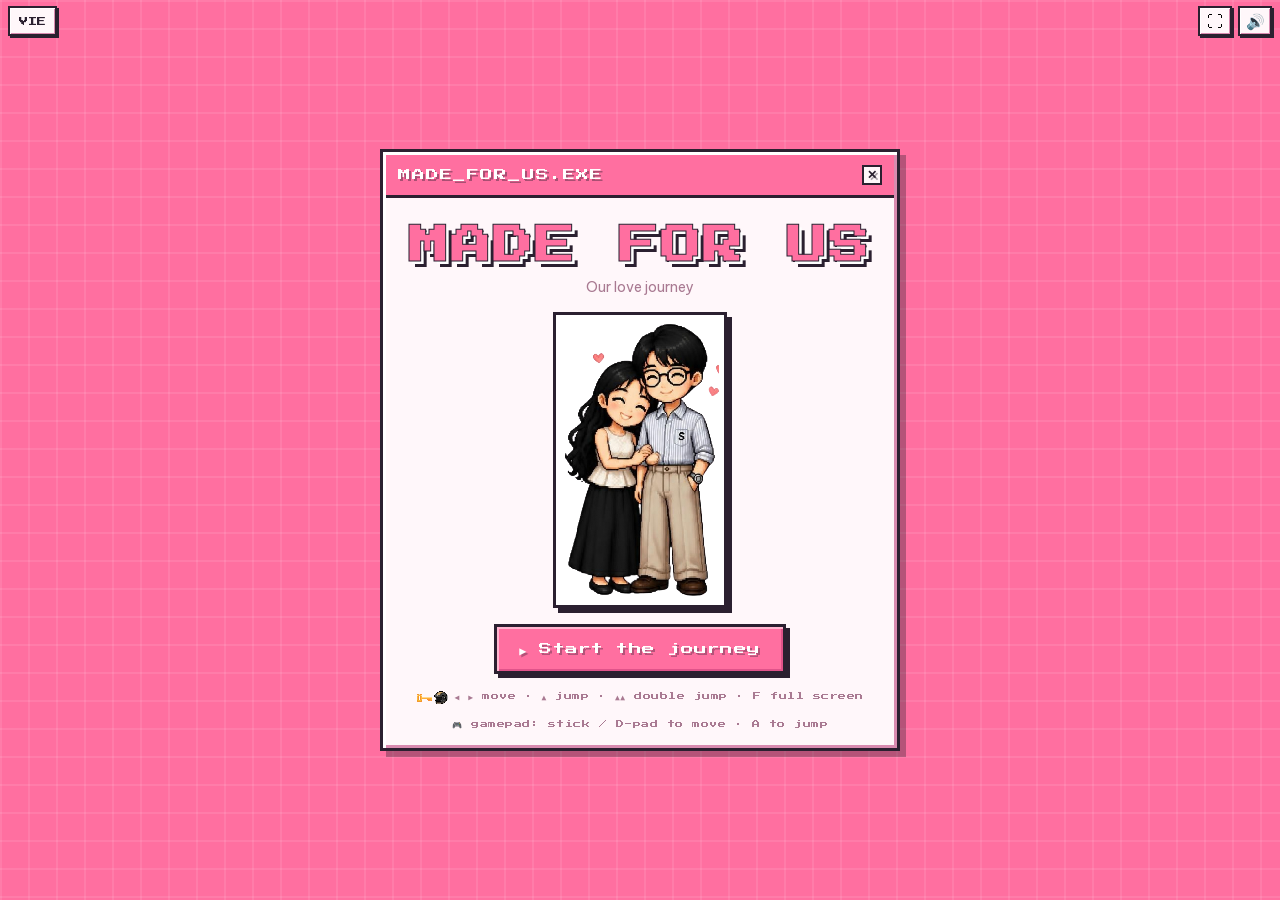
==== commit 676bc051: "Ban game cho thaobe" ====
--- a/Made For Us.html
+++ b/Made For Us.html
@@ -1,7 +1,13 @@
 <!doctype html>
-<html lang="en">
+<html lang="en" translate="no">
 <head>
 <meta charset="UTF-8">
+<!-- game tự có bản tiếng Việt (js/i18n.js): tắt tự dịch của trình duyệt (dịch máy sai nghĩa, vỡ font pixel)
+     và tắt chế độ tự làm tối (Chrome/Samsung tự đảo màu làm cửa sổ hồng thành đen) -->
+<meta name="google" content="notranslate">
+<meta name="color-scheme" content="only light">
+<!-- extension Dark Reader (Chrome/Edge/Firefox) cũng hay tự đảo màu trang: khoá lại -->
+<meta name="darkreader-lock">
 <meta name="viewport" content="width=device-width, initial-scale=1, maximum-scale=1, user-scalable=no, viewport-fit=cover">
 <meta name="apple-mobile-web-app-capable" content="yes">
 <meta name="mobile-web-app-capable" content="yes">
@@ -47,11 +53,11 @@
         <h1 id="title-heading" class="game-title">MADE FOR US</h1>
         <p id="title-subtitle" class="game-subtitle">Our love journey</p>
         <div id="title-photo-frame" class="title-hero frame">(insert pictures here)</div>
-        <button id="btn-start" class="pixel-btn primary">▶ Start the journey</button>
-        <div class="title-tip kb-only"><img class="tip-icon" src="assets/characters/Item-Key-Helmet-01.png" alt="">◀ ▶ move · ▲ jump · ▲▲ double jump · F full screen</div>
-        <div class="title-tip kb-only">🎮 gamepad: stick / D-pad to move · A to jump</div>
+        <button id="btn-start" class="pixel-btn primary" data-i18n="start">▶ Start the journey</button>
+        <div class="title-tip kb-only"><img class="tip-icon" src="assets/characters/Item-Key-Helmet-01.png" alt=""><span data-i18n="tipKeyboard">◀ ▶ move · ▲ jump · ▲▲ double jump · F full screen</span></div>
+        <div class="title-tip kb-only" data-i18n="tipGamepad">🎮 gamepad: stick / D-pad to move · A to jump</div>
         <div id="title-rotate-tip" class="title-tip tip-plain touch-only">⟳ Hold your device sideways to play</div>
-        <button id="title-install-tip" class="title-tip tip-link touch-only">+ Add to Home Screen — play full screen</button>
+        <button id="title-install-tip" class="title-tip tip-link touch-only" data-i18n="tipInstall">+ Add to Home Screen — play full screen</button>
       </div>
     </div>
   </section>
@@ -74,7 +80,7 @@
     <div id="hud-hint" class="hud-hint hidden"></div>
     <div id="bubble-man" class="speech-bubble hidden"></div>
     <div class="level-bottom-ui">
-      <div class="controls-hint"><span class="hint-kb">◀ ▶ move · ▲ jump · ▲▲ double jump · tap to open</span><span class="hint-touch">hold ◀ ▶ to move · tap ▲ to jump · tap ▲ twice to jump higher</span></div>
+      <div class="controls-hint"><span class="hint-kb" data-i18n="controlsKeyboard">◀ ▶ move · ▲ jump · ▲▲ double jump · tap to open</span><span class="hint-touch" data-i18n="controlsTouch">hold ◀ ▶ to move · tap ▲ to jump · tap ▲ twice to jump higher</span></div>
       <div class="touch-controls">
         <div class="pad-left">
           <button id="btn-left" class="touch-btn">◀</button>
@@ -97,7 +103,7 @@
       <img class="meet-couple" src="assets/characters/Couple-Pose-Happy-01.png" alt="">
       <p id="meet-text" class="meet-text"></p>
       <div id="meet-stats" class="meet-stats"></div>
-      <button id="btn-meet-continue" class="pixel-btn primary">Continue ▸</button>
+      <button id="btn-meet-continue" class="pixel-btn primary" data-i18n="continue">Continue ▸</button>
     </div>
   </section>
 
@@ -109,29 +115,30 @@
         <div class="shackle"></div>
         <div class="lock-body"><div class="keyhole"></div></div>
       </div>
-      <div class="unlock-title">Level Unlocked</div>
-      <button id="btn-unlock-continue" class="pixel-btn primary">Continue ▸</button>
+      <div class="unlock-title" data-i18n="levelUnlocked">Level Unlocked</div>
+      <button id="btn-unlock-continue" class="pixel-btn primary" data-i18n="continue">Continue ▸</button>
     </div>
   </section>
 
   <!-- ============ ENDING ============ -->
   <section id="screen-ending" class="screen pink-bg">
     <div class="win ending-win">
-      <div class="win-bar"><span>Completed</span><i class="win-x">✕</i></div>
+      <div class="win-bar"><span data-i18n="endingTitle">Completed</span><i class="win-x">✕</i></div>
       <div class="win-body ending-content">
         <img class="ending-couple" src="assets/characters/Scene-Terrace-Bike-Iso-01.png" alt="">
         <div class="ending-row">
-          <button id="btn-ending-letter" class="pixel-btn primary">💌 Love letter</button>
-          <button id="btn-ending-video" class="pixel-btn primary">🎬 Little movie</button>
+          <button id="btn-ending-letter" class="pixel-btn primary" data-i18n="endingLetter">💌 Love letter</button>
+          <button id="btn-ending-video" class="pixel-btn primary" data-i18n="endingVideo">🎬 Little movie</button>
         </div>
-        <div class="ending-sub">— or ride it again —</div>
-        <button id="btn-play-again" class="pixel-btn">▶ Play again</button>
+        <div class="ending-sub" data-i18n="endingSub">— or ride it again —</div>
+        <button id="btn-play-again" class="pixel-btn" data-i18n="playAgain">▶ Play again</button>
       </div>
     </div>
   </section>
 
 </div>
 
+<button id="btn-lang" class="sound-btn lang-btn" aria-label="Chuyển sang tiếng Việt">VIE</button>
 <button id="btn-fullscreen" class="sound-btn fs-btn" aria-label="Full screen">⛶</button>
 <button id="btn-sound" class="sound-btn" aria-label="Sound on">🔊</button>
 
@@ -152,9 +159,9 @@
   <div class="win small">
     <div class="win-bar danger"><span>GAME_OVER</span><i class="win-x">✕</i></div>
     <div class="win-body">
-      <div class="box-title">Out of hearts!</div>
-      <div class="box-text">The gifts you found are safe. Try that stretch again.</div>
-      <button id="btn-retry" class="pixel-btn primary">↻ Try again</button>
+      <div class="box-title" data-i18n="gameOverTitle">Out of hearts!</div>
+      <div class="box-text" data-i18n="gameOverText">The gifts you found are safe. Try that stretch again.</div>
+      <button id="btn-retry" class="pixel-btn primary" data-i18n="tryAgain">↻ Try again</button>
     </div>
   </div>
 </div>
@@ -166,9 +173,9 @@
       <div id="system-text" class="system-text"></div>
       <div id="system-reply" class="system-reply"></div>
       <div class="system-buttons">
-        <button id="btn-sys-maybe" class="pixel-btn">Maybe</button>
-        <button id="btn-sys-yes" class="pixel-btn primary">Definitely!</button>
-        <button id="btn-sys-stop" class="pixel-btn">Stop!</button>
+        <button id="btn-sys-maybe" class="pixel-btn" data-i18n="sysMaybe">Maybe</button>
+        <button id="btn-sys-yes" class="pixel-btn primary" data-i18n="sysYes">Definitely!</button>
+        <button id="btn-sys-stop" class="pixel-btn" data-i18n="sysStop">Stop!</button>
       </div>
     </div>
   </div>
@@ -180,10 +187,10 @@
     <div class="win-body">
       <div class="envelope">
         <div class="envelope-flap"></div>
-        <div class="envelope-stamp">CONFIDENTIAL</div>
+        <div class="envelope-stamp" data-i18n="stampConfidential">CONFIDENTIAL</div>
         <div id="envelope-label" class="envelope-label"></div>
       </div>
-      <button id="btn-open-letter" class="pixel-btn primary">Read ➜</button>
+      <button id="btn-open-letter" class="pixel-btn primary" data-i18n="readLetter">Read ➜</button>
     </div>
   </div>
 </div>
@@ -194,7 +201,7 @@
     <div class="win-body letter-body">
       <img class="letter-scene" src="assets/characters/Scene-Terrace-Sitting-Iso-01.png" alt="">
       <pre id="letter-text" class="letter-text"></pre>
-      <button id="btn-watch-video" class="pixel-btn primary">🎬 Watch the little movie</button>
+      <button id="btn-watch-video" class="pixel-btn primary" data-i18n="continueJourney">Continue the journey ▸</button>
     </div>
   </div>
 </div>
@@ -205,7 +212,7 @@
     <div class="win-body video-body">
       <video id="video-player" controls playsinline preload="metadata"></video>
       <div id="video-missing" class="box-text hidden">Wait for your video 🎬</div>
-      <button id="btn-video-done" class="pixel-btn primary">Continue ▸</button>
+      <button id="btn-video-done" class="pixel-btn primary" data-i18n="continue">Continue ▸</button>
     </div>
   </div>
 </div>
@@ -502,6 +509,253 @@
 return { MAX_HEARTS, SOLO_SEG_W, WALK_TERRAIN, BOSS_TERRAIN, MEET_TERRAIN, COUPLE_TERRAIN, SOLO_SEGMENTS };
 })();
 
+const __mod_i18n = (() => {
+// ============================================================
+// Ngôn ngữ giao diện: mặc định tiếng Anh. Người chơi bấm nút VIE ở màn hình mở đầu để đổi
+// sang tiếng Việt (bấm ENG để đổi lại); lựa chọn được nhớ cho lần mở sau. Không tự đổi theo
+// ngôn ngữ máy. Link có ?lang=vi hoặc ?lang=en thì mở thẳng ngôn ngữ đó (thử nghiệm).
+//
+// Chỉ lo phần chữ CỐ ĐỊNH của game (nút, gợi ý, hộp thoại). Chữ do khách viết trong
+// config.js dùng nguyên văn; muốn hai thứ tiếng thì viết { en: "...", vi: "..." } (xem pick()).
+// ============================================================
+
+// nhớ theo từng bản (path): demo và các bản khách chung một tên miền klinaluu.github.io
+const STORE_KEY = "mfu-lang:" + location.pathname;
+
+function initialLang() {
+  try {
+    const forced = new URLSearchParams(location.search).get("lang");
+    if (forced === "vi" || forced === "en") return forced;
+  } catch (e) {
+    /* không đọc được URL */
+  }
+  try {
+    const saved = localStorage.getItem(STORE_KEY);
+    if (saved === "vi" || saved === "en") return saved;
+  } catch (e) {
+    /* chế độ riêng tư */
+  }
+  return "en";
+}
+
+let lang = initialLang();
+
+function getLang() {
+  return lang;
+}
+
+function setLang(next) {
+  lang = next === "vi" ? "vi" : "en";
+  try {
+    localStorage.setItem(STORE_KEY, lang);
+  } catch (e) {
+    /* chế độ riêng tư: chỉ đổi cho lần này */
+  }
+}
+
+const STRINGS = {
+  en: {
+    // ---- mặc định cho các mục TEXT trong config.js ----
+    manLine: "Found you.",
+    meetText: "I'm on my solo mission but the stars guide me to you",
+    systemMessage: "The next level is not unlocked yet.\nWould you like to continue the journey?",
+    envelopeLabel: "Highly confidential document",
+    letterTitle: "Your love letter",
+    letter: "Write your love letter",
+    videoMissing: "Wait for your video 🎬",
+    photoPlaceholder: "(insert pictures here)",
+    rotateTitle: "Please rotate to landscape",
+    rotateText: "This journey is made for a sideways screen.",
+    rotateTip: "⟳ Hold your device sideways to play",
+
+    // ---- màn hình mở đầu ----
+    loading: "Loading…",
+    start: "▶ Start the journey",
+    tipKeyboard: "◀ ▶ move · ▲ jump · ▲▲ double jump · F full screen",
+    tipGamepad: "🎮 gamepad: stick / D-pad to move · A to jump",
+    tipInstall: "+ Add to Home Screen — play full screen",
+
+    // ---- lúc chơi ----
+    controlsKeyboard: "◀ ▶ move · ▲ jump · ▲▲ double jump · tap to open",
+    controlsTouch: "hold ◀ ▶ to move · tap ▲ to jump · tap ▲ twice to jump higher",
+    hintGear: "Grab your key and helmet, then hop on the bike",
+    hintGearDone: "All set — hop on the bike!",
+    hintSolo: "Collect all 5 gifts — press ▲ twice to jump higher",
+    hintAllGifts: "All 5 gifts! Now go find her ♥",
+    hintBoss: "A cloud of doubt! Jump over it 3 times",
+    hintDodge: "Nice! {n}/3",
+    hintBossDone: "Doubt cleared — the road is open ✦",
+    hintRain: "It's raining! Jump the walls and grab the umbrella",
+    hintRainDone: "Rain's over — let's keep going ♥",
+    hintLastStop: "One more stop — keep riding ♥",
+    together: "Together ♥",
+    level2: "Level 2 · unlocked ♥",
+    missionStats: "MISSION COMPLETE<br>score <b>{score}</b> · time <b>{time}</b> · gifts <b>{gifts}</b>",
+
+    // ---- chữ vẽ trên canvas (engine) ----
+    popCollectFirst: "Collect all 5 gifts first!",
+    popForgot: "Forgot your {x}!",
+    popRide: "Let's ride!",
+    popDoubtCleared: "Doubt cleared ✦",
+    popRainOver: "☂ Rain's over",
+    gearKey: "Key",
+    gearHelmet: "Helmet",
+    itemUmbrella: "Umbrella",
+    itemEgg: "Golden egg",
+    promptOpen: "Open",
+    bikeMine: "MY BIKE",
+    bikeGo: "LET'S GO",
+    bossDoubt: "DOUBT",
+
+    // ---- hộp thoại & màn hình ----
+    continue: "Continue ▸",
+    levelUnlocked: "Level Unlocked",
+    gameOverTitle: "Out of hearts!",
+    gameOverText: "The gifts you found are safe. Try that stretch again.",
+    tryAgain: "↻ Try again",
+    sysMaybe: "Maybe",
+    sysYes: "Definitely!",
+    sysStop: "Stop!",
+    sysReplyMaybe: "> Maybe? Take your time… the button is still waiting.",
+    sysReplyStop: "> Nice try. That option has been disabled by admin ♥",
+    stampConfidential: "CONFIDENTIAL",
+    readLetter: "Read ➜",
+    continueJourney: "Continue the journey ▸",
+    close: "Close",
+    endingTitle: "Completed",
+    endingLetter: "💌 Love letter",
+    endingVideo: "🎬 Little movie",
+    endingSub: "— or ride it again —",
+    playAgain: "▶ Play again",
+    fullScreen: "Full screen",
+    exitFullScreen: "Exit full screen",
+    soundOn: "Sound on",
+    soundOff: "Sound off",
+    langSwitch: "VIE",
+    langSwitchLabel: "Chuyển sang tiếng Việt",
+  },
+
+  vi: {
+    manLine: "Tìm thấy em rồi.",
+    meetText: "Anh đang trên hành trình một mình, nhưng những vì sao đã dẫn anh đến bên em",
+    systemMessage: "Màn tiếp theo vẫn chưa được mở khoá.\nBạn có muốn đi tiếp hành trình không?",
+    envelopeLabel: "Tài liệu tuyệt mật",
+    letterTitle: "Lá thư gửi bạn",
+    letter: "Viết lá thư của bạn ở đây",
+    videoMissing: "Video của hai bạn sẽ ở đây 🎬",
+    photoPlaceholder: "(chèn ảnh vào đây)",
+    rotateTitle: "Xoay ngang màn hình nhé",
+    rotateText: "Hành trình này dành cho màn hình nằm ngang.",
+    rotateTip: "⟳ Xoay ngang máy để chơi",
+
+    loading: "Đang tải…",
+    start: "▶ Bắt đầu hành trình",
+    tipKeyboard: "◀ ▶ di chuyển · ▲ nhảy · ▲▲ nhảy đôi · F toàn màn hình",
+    tipGamepad: "🎮 tay cầm: cần analog / D-pad để đi · A để nhảy",
+    tipInstall: "+ Thêm vào màn hình chính — chơi toàn màn hình",
+
+    controlsKeyboard: "◀ ▶ di chuyển · ▲ nhảy · ▲▲ nhảy đôi · chạm để mở",
+    controlsTouch: "giữ ◀ ▶ để đi · chạm ▲ để nhảy · chạm ▲ hai lần để nhảy cao hơn",
+    hintGear: "Nhặt chìa khoá và mũ bảo hiểm rồi lên xe nào",
+    hintGearDone: "Đủ đồ rồi — lên xe thôi!",
+    hintSolo: "Nhặt đủ 5 món quà — chạm ▲ hai lần để nhảy cao hơn",
+    hintAllGifts: "Đủ 5 món quà rồi! Giờ đi tìm cô ấy thôi ♥",
+    hintBoss: "Mây nghi ngờ! Nhảy qua nó 3 lần",
+    hintDodge: "Giỏi lắm! {n}/3",
+    hintBossDone: "Hết nghi ngờ — đường đã thông ✦",
+    hintRain: "Trời mưa rồi! Nhảy qua tường và nhặt chiếc ô",
+    hintRainDone: "Tạnh mưa rồi — đi tiếp thôi ♥",
+    hintLastStop: "Còn một chặng nữa — đi tiếp nào ♥",
+    together: "Bên nhau ♥",
+    level2: "Màn 2 · đã mở khoá ♥",
+    missionStats: "HOÀN THÀNH NHIỆM VỤ<br>điểm <b>{score}</b> · thời gian <b>{time}</b> · quà <b>{gifts}</b>",
+
+    popCollectFirst: "Nhặt đủ 5 món quà trước đã!",
+    popForgot: "Quên {x} rồi!",
+    popRide: "Lên đường thôi!",
+    popDoubtCleared: "Hết nghi ngờ ✦",
+    popRainOver: "☂ Tạnh mưa rồi",
+    gearKey: "Chìa khoá",
+    gearHelmet: "Mũ bảo hiểm",
+    itemUmbrella: "Chiếc ô",
+    itemEgg: "Trứng vàng",
+    promptOpen: "Mở",
+    bikeMine: "XE CỦA ANH",
+    bikeGo: "ĐI THÔI",
+    bossDoubt: "NGHI NGỜ",
+
+    continue: "Tiếp tục ▸",
+    levelUnlocked: "Đã mở khoá màn mới",
+    gameOverTitle: "Hết tim rồi!",
+    gameOverText: "Quà đã nhặt vẫn còn nguyên. Thử lại đoạn này nhé.",
+    tryAgain: "↻ Thử lại",
+    sysMaybe: "Để xem đã",
+    sysYes: "Chắc chắn rồi!",
+    sysStop: "Dừng lại!",
+    sysReplyMaybe: "> Để xem đã á? Cứ từ từ… nút vẫn đang chờ nè.",
+    sysReplyStop: "> Không được đâu. Nút này đã bị admin khoá ♥",
+    stampConfidential: "TUYỆT MẬT",
+    readLetter: "Đọc thư ➜",
+    continueJourney: "Đi tiếp hành trình ▸",
+    close: "Đóng",
+    endingTitle: "Hoàn thành",
+    endingLetter: "💌 Lá thư",
+    endingVideo: "🎬 Thước phim",
+    endingSub: "— hoặc đi lại từ đầu —",
+    playAgain: "▶ Chơi lại",
+    fullScreen: "Toàn màn hình",
+    exitFullScreen: "Thoát toàn màn hình",
+    soundOn: "Bật âm thanh",
+    soundOff: "Tắt âm thanh",
+    langSwitch: "ENG",
+    langSwitchLabel: "Switch to English",
+  },
+};
+
+// Tên món quà hay gặp → tiếng Việt. Khách đặt tên khác thì giữ nguyên chữ khách viết.
+const GIFT_VI = {
+  Matcha: "Matcha",
+  Chocolate: "Sô-cô-la",
+  Flowers: "Bó hoa",
+  Lipstick: "Son môi",
+  Letter: "Lá thư",
+  Coffee: "Cà phê",
+  Camera: "Máy ảnh",
+  "Film Camera": "Máy ảnh film",
+  "Film Roll": "Cuộn phim",
+  "Blue Flower": "Hoa xanh",
+  "Gift Box": "Hộp quà",
+  "Tabby Cat": "Mèo mướp",
+  "Snow Cat": "Mèo trắng",
+};
+
+/** Chữ cố định của game theo ngôn ngữ đang dùng; {tên} trong câu được thay bằng vars.tên. */
+function t(key, vars, inLang = lang) {
+  let s = STRINGS[inLang][key] ?? STRINGS.en[key] ?? key;
+  if (vars) s = s.replace(/\{(\w+)\}/g, (m, k) => (k in vars ? String(vars[k]) : m));
+  return s;
+}
+
+/** Chữ khách viết trong config.js: một chuỗi (dùng cho cả hai thứ tiếng) hoặc { en, vi }. */
+function pick(value) {
+  if (value && typeof value === "object" && !Array.isArray(value)) return value[lang] ?? value.en ?? value.vi ?? "";
+  return value ?? "";
+}
+
+/** Tên món quà: { en, vi } theo ngôn ngữ; tên tiếng Anh quen thuộc thì tự dịch sang tiếng Việt. */
+function giftLabel(label) {
+  const v = pick(label);
+  return lang === "vi" && GIFT_VI[v] ? GIFT_VI[v] : v;
+}
+
+/** Chữ có dấu tiếng Việt (hay ký tự ngoài bảng ASCII) — font Press Start 2P không vẽ được. */
+function hasAccents(s) {
+  return /[À-ɏḀ-ỿ]/.test(s || "");
+}
+
+return { getLang, setLang, t, pick, giftLabel, hasAccents };
+})();
+
 const __mod_audio = (() => {
 // Hiệu ứng âm thanh chiptune sinh bằng WebAudio (nhảy / nhảy đôi / bấm nút / sấm / mưa)
 // — không cần file. Nhạc nền thì phát từ file mp3 riêng (xem MUSIC_SRC ở config.js).
@@ -746,6 +1000,7 @@
 //   3. Android + Chrome → dùng sự kiện beforeinstallprompt để bật hộp thoại cài thật.
 // Máy tính không hiện gì (đã có nút toàn màn hình).
 // ============================================================
+const {getLang} = __mod_i18n;
 
 // path riêng cho từng site: GitHub Pages phục vụ mọi bản (demo lẫn từng khách)
 // dưới cùng một origin "klinaluu.github.io", nên nếu chỉ khoá theo tên biến thì
@@ -790,7 +1045,8 @@
   }
 }
 
-// Tên nút ghi kèm tiếng Việt trong ngoặc: điện thoại để tiếng Việt thì menu hiện chữ Việt.
+// Bản tiếng Anh ghi kèm tên nút tiếng Việt trong ngoặc: người dùng máy tiếng Anh nhưng
+// menu hệ thống có thể vẫn là tiếng Việt. Bản tiếng Việt thì ghi thẳng tên nút tiếng Việt.
 // Safari trên iPhone đời mới để nút Chia sẻ trong menu ≡ / ••• cạnh thanh địa chỉ.
 const IOS_SHARE = "Tap Share □↑ (Chia sẻ) — on newer iPhones it's inside the ≡ or ••• menu next to the address bar";
 const IOS_ADD = "Choose “Add to Home Screen” (Thêm vào MH chính) — scroll down if you don't see it";
@@ -849,10 +1105,67 @@
   },
 };
 
+const VI_SHARE = "Bấm nút Chia sẻ □↑ — iPhone đời mới để nút này trong menu ≡ hoặc ••• cạnh thanh địa chỉ";
+const VI_ADD = "Chọn “Thêm vào MH chính” — không thấy thì kéo xuống dưới";
+const VI_OPEN = "Mở game từ biểu tượng mới — toàn màn hình, không còn thanh địa chỉ";
+const VI_SAFARI_ONLY = "Trên iPhone chỉ Safari mới thêm được trang web vào màn hình chính.";
+
+const COPY_VI = {
+  "in-app": {
+    title: "OPEN_IN_BROWSER",
+    heading: "Mở bằng trình duyệt",
+    steps: [
+      "Bấm menu ⋮ hoặc ••• ở góc trên",
+      "Chọn “Mở bằng trình duyệt”",
+      "Sau đó thêm vào màn hình chính để chơi toàn màn hình",
+    ],
+    action: "Sao chép link",
+  },
+  "in-app-ios": {
+    title: "OPEN_IN_SAFARI",
+    heading: "Mở bằng Safari",
+    steps: [
+      "Bấm menu ••• ở góc và chọn “Mở bằng Safari”",
+      "Không có mục đó? Bấm “Sao chép link” bên dưới, mở app Safari rồi dán vào",
+      "Trong Safari: bấm Chia sẻ, rồi chọn “Thêm vào MH chính”",
+    ],
+    note: VI_SAFARI_ONLY,
+    action: "Sao chép link",
+  },
+  ios: {
+    title: "ADD_TO_HOME",
+    heading: "Chơi như một app",
+    steps: [VI_SHARE, VI_ADD, VI_OPEN],
+    action: "Đã hiểu",
+  },
+  "ios-other": {
+    title: "OPEN_IN_SAFARI",
+    heading: "Mở bằng Safari",
+    steps: [
+      "Mở lại link này bằng app Safari — hoặc bấm “Sao chép link” bên dưới rồi dán vào Safari",
+      "Trong Safari: " + VI_SHARE.charAt(0).toLowerCase() + VI_SHARE.slice(1),
+      VI_ADD,
+    ],
+    note: VI_SAFARI_ONLY,
+    action: "Sao chép link",
+  },
+  android: {
+    title: "ADD_TO_HOME",
+    heading: "Chơi như một app",
+    steps: [
+      "Mở menu trình duyệt — ⋮ ở trên (Chrome) hoặc ≡ ở dưới (Samsung Internet)",
+      "Chọn “Cài đặt ứng dụng” hoặc “Thêm vào màn hình chính”",
+      VI_OPEN,
+    ],
+    action: "Đã hiểu",
+    installAction: "Cài app",
+  },
+};
+
 let deferredPrompt = null;
 
 function buildModal(platform, text) {
-  const copy = { ...COPY[platform], ...(text || {})[platform] };
+  const copy = { ...(getLang() === "vi" ? COPY_VI : COPY)[platform], ...(text || {})[platform] };
   const modal = document.createElement("div");
   modal.className = "modal";
   modal.id = "modal-install";
@@ -892,7 +1205,7 @@
     if (e.target === modal) close();
   });
 
-  const copiedLabel = (copyText && copyText.copied) || "Link copied ✓";
+  const copiedLabel = (copyText && copyText.copied) || (getLang() === "vi" ? "Đã sao chép link ✓" : "Link copied ✓");
   const action = modal.querySelector("[data-action]");
   action.addEventListener("click", async () => {
     if (platform === "android" && deferredPrompt) {
@@ -1001,6 +1314,17 @@
 const PX = 2;
 const q = (v) => Math.round(v / PX) * PX;
 
+// Chữ vẽ trên canvas + font pixel cho chữ đó — main.js truyền vào theo ngôn ngữ máy
+// (content.strings / content.titleFont), không truyền thì dùng tiếng Anh.
+const STR_EN = {
+  popCollectFirst: "Collect all 5 gifts first!", popForgot: "Forgot your {x}!", popRide: "Let's ride!",
+  popDoubtCleared: "Doubt cleared ✦", popRainOver: "☂ Rain's over", gearKey: "Key", gearHelmet: "Helmet",
+  itemUmbrella: "Umbrella", itemEgg: "Golden egg", promptOpen: "Open", bikeMine: "MY BIKE", bikeGo: "LET'S GO",
+  bossDoubt: "DOUBT",
+};
+let STR = STR_EN;
+let TITLE_FONT = "'Press Start 2P', monospace";
+
 class JourneyGame {
   constructor(canvas, content, images, callbacks) {
     this.canvas = canvas;
@@ -1008,10 +1332,13 @@
     this.CW = canvas.width || CW;
     this.CH = canvas.height || CH;
     this.bottomInset = content.bottomInset || 0;
+    this.topInset = content.topInset || 0;
     this.groundY = this.CH - groundMarginFor(this.CH, this.bottomInset);
     this.images = images;
     this.cb = callbacks;
     this.content = content;
+    STR = { ...STR_EN, ...(content.strings || {}) };
+    if (content.titleFont) TITLE_FONT = content.titleFont;
     this._raf = null;
     this._destroyed = false;
 
@@ -1092,7 +1419,7 @@
       });
       if (ms.event === "rain") {
         this.rainMs = ms;
-        this.extras.push({ id: "umbrella", label: "Umbrella", x: ms.start + ms.itemAt.x, gap: ms.itemAt.y, collected: false, ms });
+        this.extras.push({ id: "umbrella", label: STR.itemUmbrella, x: ms.start + ms.itemAt.x, gap: ms.itemAt.y, collected: false, ms });
       }
       // điểm thưởng (id "egg", vẽ bằng assets/props/Egg-Gold.png = hình trái tim) rải dọc
       // đường, vài cái phải nhảy mới tới
@@ -1100,7 +1427,7 @@
         [[250, 40], [520, 130], [790, 60]].forEach(([dx, gap]) => {
           const x = ms.start + dx;
           const blocked = (ms.blocks || []).some((b) => Math.abs(ms.start + b.x - x) < 90) || (ms.platforms || []).some((pf) => Math.abs(ms.start + pf.x - x) < 120);
-          if (!blocked) this.extras.push({ id: "egg", label: "Golden egg", x, gap, collected: false, ms });
+          if (!blocked) this.extras.push({ id: "egg", label: STR.itemEgg, x, gap, collected: false, ms });
         });
       }
     });
@@ -1146,8 +1473,8 @@
 
     // đoạn đi bộ: chìa khoá trên đường, mũ trên 1 viên gạch (tập nhảy), xe trùm bạt ở cuối
     this.gear = [
-      { id: "key", label: "Key", x: 230, gap: 28, collected: false },
-      { id: "helmet", label: "Helmet", x: 404, gap: 62, collected: false },
+      { id: "key", label: STR.gearKey, x: 230, gap: 28, collected: false },
+      { id: "helmet", label: STR.gearHelmet, x: 404, gap: 62, collected: false },
     ];
     this.solids.push({ x: 400, top: BLOCK, w: BLOCK, h: BLOCK, kind: "brick" });
     this.bikeX = 560;
@@ -1197,10 +1524,11 @@
     this.keys[name] = false;
   }
 
-  resize(newWidth, newHeight, bottomInset) {
+  resize(newWidth, newHeight, bottomInset, topInset) {
     if (!newWidth || !newHeight) return;
     if (bottomInset != null) this.bottomInset = bottomInset;
-    if (newWidth === this.CW && newHeight === this.CH && bottomInset == null) return;
+    if (topInset != null) this.topInset = topInset;
+    if (newWidth === this.CW && newHeight === this.CH && bottomInset == null && topInset == null) return;
     this.canvas.width = newWidth;
     this.canvas.height = newHeight;
     this.CW = newWidth;
@@ -1473,13 +1801,13 @@
     if (p.x > maxX) {
       if (this.phase === "solo" && !this.allCollected() && !this._hintShown) {
         this._hintShown = true;
-        this.popups.push({ x: p.x + p.w / 2, y: p.y - 10, vy: -30, life: 2.2, text: "Collect all 5 gifts first!", color: "#e0538a" });
+        this.popups.push({ x: p.x + p.w / 2, y: p.y - 10, vy: -30, life: 2.2, text: STR.popCollectFirst, color: "#e0538a" });
         setTimeout(() => (this._hintShown = false), 2500);
       }
       if (this.phase === "walk" && !this._hintShown) {
         this._hintShown = true;
         const missing = this.gear.filter((g) => !g.collected).map((g) => g.label.toLowerCase()).join(" & ");
-        this.popups.push({ x: p.x + p.w / 2, y: p.y - 10, vy: -30, life: 2.2, text: "Forgot your " + missing + "!", color: "#e0538a" });
+        this.popups.push({ x: p.x + p.w / 2, y: p.y - 10, vy: -30, life: 2.2, text: STR.popForgot.replace("{x}", missing), color: "#e0538a" });
         setTimeout(() => (this._hintShown = false), 2500);
       }
       p.x = maxX;
@@ -1577,7 +1905,7 @@
           }
           this._dust(p.x + p.w / 2, this.groundY);
           this.shake = 0.15;
-          this.popups.push({ x: p.x + p.w / 2, y: p.y - 16, vy: -35, life: 1.6, text: "Let's ride!", color: "#e0538a" });
+          this.popups.push({ x: p.x + p.w / 2, y: p.y - 16, vy: -35, life: 1.6, text: STR.popRide, color: "#e0538a" });
           this.cb.onMount && this.cb.onMount();
         }
       }
@@ -1652,7 +1980,7 @@
             b.defeated = true;
             b.active = false;
             this._burst(b.x + BOSS_W / 2, top + BOSS_H / 2, 30, ["#fff", "#cfc4e6", "#ffb6cf", "#f2c94c"]);
-            this.popups.push({ x: b.x + BOSS_W / 2, y: top - 10, vy: -30, life: 2, text: "Doubt cleared ✦", color: "#fff" });
+            this.popups.push({ x: b.x + BOSS_W / 2, y: top - 10, vy: -30, life: 2, text: STR.popDoubtCleared, color: "#fff" });
             this._addScore(300);
             this.shake = 0.3;
             this.cb.onBoss && this.cb.onBoss("defeated", b);
@@ -1719,7 +2047,7 @@
             this._addScore(50, ex.x + ITEM_SIZE / 2, bottom - ITEM_SIZE);
           } else {
             this._burst(ex.x + ITEM_SIZE / 2, bottom - ITEM_SIZE / 2, 16, ["#fff", "#ffd6e4", "#ff6fa0"]);
-            this.popups.push({ x: ex.x + ITEM_SIZE / 2, y: bottom - ITEM_SIZE, vy: -45, life: 1.4, text: "☂ Rain's over", color: "#e0538a" });
+            this.popups.push({ x: ex.x + ITEM_SIZE / 2, y: bottom - ITEM_SIZE, vy: -45, life: 1.4, text: STR.popRainOver, color: "#e0538a" });
             this._addScore(150);
           }
           this.cb.onExtra && this.cb.onExtra(ex);
@@ -1745,7 +2073,7 @@
 
     this.prompt = null;
     if (this.phase === "chest" && !this.chest.opened) {
-      if (Math.abs(p.x + p.w - this.chestX) < 60) this.prompt = { x: this.chestX + 32, y: this.groundY - 80, text: "Open" };
+      if (Math.abs(p.x + p.w - this.chestX) < 60) this.prompt = { x: this.chestX + 32, y: this.groundY - 80, text: STR.promptOpen };
     }
     if (this.phase === "gift" && this.gift.active) {
       const g = this.gift;
@@ -1761,7 +2089,7 @@
           this._burst(this.giftX + 32, this.groundY - 30, 12, ["#fff", "#ffb6cf"]);
         }
       } else if (!g.opened && Math.abs(p.x + p.w - this.giftX) < 60) {
-        this.prompt = { x: this.giftX + 32, y: this.groundY - 80, text: "Open" };
+        this.prompt = { x: this.giftX + 32, y: this.groundY - 80, text: STR.promptOpen };
       }
     }
 
@@ -1855,11 +2183,17 @@
     if (this.phase === "solo") drawWoman(ctx, img.woman, this.meetX, this.groundY, this.t, false);
     if (this.phase === "meeting") drawWoman(ctx, img.womanCheer[Math.floor(this.t * 4) % 2], this.meetX, this.groundY, this.t, true);
 
+    // Khung polaroid treo ngay dưới thanh HUD (dây đủ dài để không bị thanh đè lên, xem
+    // topInset) và to hết mức chiều cao còn trống phía trên mặt đường cho phép — màn hình
+    // càng cao (laptop) khung càng to, màn thấp (điện thoại nằm ngang) thì tự nhỏ lại,
+    // không bao giờ đè lên xe/HUD dưới đường.
+    const polaroidTop = Math.max(30, this.topInset);
+    const polaroidMax = Math.max(150, Math.min(280, this.groundY - polaroidTop - 70));
     for (const ms of this.milestones) {
       const photo = img.polaroids[ms.index];
       if (!photo && !this.content.emptyPolaroids) continue; // mốc không có ảnh thì không treo khung
       if (ms.polaroidX < this.camX - 300 || ms.polaroidX > this.camX + this.CW + 300) continue;
-      drawPolaroid(ctx, photo, ms.date, ms.polaroidX, Math.max(60, this.groundY - 360), this.t, ms.index, ms.name, this.content.photoPlaceholder);
+      drawPolaroid(ctx, photo, ms.date, ms.polaroidX, polaroidTop, this.t, ms.index, ms.name, this.content.photoPlaceholder, polaroidMax);
     }
 
     for (const ex of this.extras) {
@@ -2225,10 +2559,10 @@
     ctx.fillRect(lx, y + h + 16, 6, 10);
   }
   // nhãn + số lần né
-  ctx.font = "9px 'Press Start 2P', monospace";
+  ctx.font = `9px ${TITLE_FONT}`;
   ctx.textAlign = "center";
   ctx.fillStyle = "#fff";
-  ctx.fillText("DOUBT", x + w / 2, y - 14);
+  ctx.fillText(STR.bossDoubt, x + w / 2, y - 14);
   for (let i = 0; i < BOSS_DODGES; i++) {
     ctx.fillStyle = i < b.dodges ? "#f2c94c" : "rgba(255,255,255,0.35)";
     ctx.fillRect(q(x + w / 2 - 18 + i * 14), y - 10, 8, 4);
@@ -2240,7 +2574,7 @@
 function drawCoveredBike(ctx, image, x, groundY, t, ready_) {
   ctx.save();
   const label = () => {
-    ctx.font = "8px 'Press Start 2P', monospace";
+    ctx.font = `8px ${TITLE_FONT}`;
     ctx.textAlign = "center";
     ctx.fillStyle = ready_ && Math.floor(t * 3) % 2 === 0 ? "#f2c94c" : "#fff";
   };
@@ -2250,7 +2584,7 @@
     drawShadow(ctx, x + w / 2, groundY, w * 0.85, 0.22);
     ctx.drawImage(image, x, groundY - h, w, h);
     label();
-    ctx.fillText(ready_ ? "LET'S GO" : "MY BIKE", x + w / 2, groundY - h - 8);
+    ctx.fillText(ready_ ? STR.bikeGo : STR.bikeMine, x + w / 2, groundY - h - 8);
   } else {
     // bạt phủ vẽ tay: dùng khi chưa có ảnh xe riêng của khách
     const w = 120;
@@ -2272,7 +2606,7 @@
     ctx.fillStyle = "#fff";
     ctx.fillRect(x + 44, y + 22, 24, 4);
     label();
-    ctx.fillText(ready_ ? "LET'S GO" : "MY BIKE", x + w / 2, y - 8);
+    ctx.fillText(ready_ ? STR.bikeGo : STR.bikeMine, x + w / 2, y - 8);
   }
   ctx.restore();
 }
@@ -2432,12 +2766,29 @@
 }
 
 
-// Khung polaroid: viền pixel, bóng cứng lệch, dây treo
-function drawPolaroid(ctx, photo, date, x, y, t, i, name, placeholder) {
-  // Khung ôm theo tỉ lệ ảnh thật (không crop): ảnh vừa trong hộp MAX×MAX, viền 8, đáy 44 cho chữ
-  const MAX = 190;
+// Ngắt chữ theo từ, không vượt quá maxWidth (dùng ctx.font đã set sẵn trước khi gọi)
+function wrapText(ctx, text, maxWidth) {
+  const words = text.split(" ");
+  const lines = [];
+  let line = "";
+  for (const word of words) {
+    const next = line ? line + " " + word : word;
+    if (ctx.measureText(next).width > maxWidth && line) {
+      lines.push(line);
+      line = word;
+    } else line = next;
+  }
+  if (line) lines.push(line);
+  return lines;
+}
+
+// Khung polaroid: viền pixel, bóng cứng lệch, dây treo.
+// maxSize: cạnh dài nhất của ảnh (đơn vị thế giới) — render() tính theo chiều cao màn hình
+// còn trống phía trên mặt đường, nên laptop có khung to hơn điện thoại nằm ngang hẳn.
+function drawPolaroid(ctx, photo, date, x, y, t, i, name, placeholder, maxSize) {
+  // Khung ôm theo tỉ lệ ảnh thật (không crop): ảnh vừa trong hộp MAX×MAX, viền 8
+  const MAX = maxSize || 190;
   const PAD = 8;
-  const FOOT = 44;
   let iw = 130;
   let ih = 130;
   if (ready(photo)) {
@@ -2446,18 +2797,50 @@
     ih = Math.round(photo.height * s);
   }
   const w = iw + PAD * 2;
+
+  // ---------- chú thích: ngày + tên mốc, đủ dấu tiếng Việt (Be Vietnam Pro như dòng điểm
+  // rơi ở trên). Mốc nào date và name đều trống thì không vẽ gì — giữ nguyên khung trắng
+  // như trước, không đổi giao diện các bản khách chủ động để trống (vd bản thaobe). ----------
+  ctx.textAlign = "center";
+  const maxTextW = w - 16;
+  const fitSize = (text, base, min, bold) => {
+    let px = base;
+    ctx.font = `${bold ? 700 : 600} ${px}px 'Be Vietnam Pro', sans-serif`;
+    while (px > min && ctx.measureText(text).width > maxTextW) {
+      px -= 1;
+      ctx.font = `${bold ? 700 : 600} ${px}px 'Be Vietnam Pro', sans-serif`;
+    }
+    return px;
+  };
+  const rows = [];
+  if (date) rows.push({ text: date, px: fitSize(date, 14, 10, true), bold: true, color: "#6b3f52" });
+  if (name) {
+    const namePx = fitSize(name, date ? 12 : 14, 9, false);
+    ctx.font = `600 ${namePx}px 'Be Vietnam Pro', sans-serif`;
+    const nameColor = date ? "#a97a92" : "#6b3f52";
+    if (ctx.measureText(name).width > maxTextW) {
+      // vẫn dài quá dù đã thu nhỏ tối đa: xuống 2 dòng thay vì tràn khỏi khung
+      for (const line of wrapText(ctx, name, maxTextW)) rows.push({ text: line, px: namePx, bold: false, color: nameColor });
+    } else {
+      rows.push({ text: name, px: namePx, bold: false, color: nameColor });
+    }
+  }
+  // FOOT=44 (như cũ) đủ chỗ cho tối đa 2 dòng; tên phải xuống dòng thứ 3 mới cần đáy cao hơn.
+  const FOOT = 44 + Math.max(0, rows.length - 2) * 14;
+
   const h = ih + PAD + FOOT;
   const bob = q(Math.sin(t * 1.4 + i) * 4);
   const rot = ((i % 2 === 0 ? -1 : 1) * 3 * Math.PI) / 180;
   ctx.save();
   ctx.translate(x + w / 2, y + h / 2 + bob);
   ctx.rotate(rot);
-  // dây treo lên trời
+  // dây treo — chỉ đủ dài chạm mép trên màn hình (y = khoảng cách từ đỉnh khung tới đó),
+  // không kéo cố định 400px như trước (thừa trên màn to, có khi hụt trên màn cao)
   ctx.strokeStyle = "rgba(43,32,48,0.5)";
   ctx.lineWidth = 2;
   ctx.beginPath();
   ctx.moveTo(0, -h / 2);
-  ctx.lineTo(0, -h / 2 - 400);
+  ctx.lineTo(0, -h / 2 - (y + 40));
   ctx.stroke();
   // bóng cứng
   ctx.fillStyle = "rgba(43,32,48,0.28)";
@@ -2488,17 +2871,8 @@
       ctx.strokeRect(px + 5, py + 5, iw - 10, ih - 10);
       ctx.setLineDash([]);
       ctx.fillStyle = "rgba(224,83,138,0.8)";
-      ctx.font = "8px 'Press Start 2P', monospace";
-      const lines = [];
-      let line = "";
-      for (const word of placeholder.split(" ")) {
-        const next = line ? line + " " + word : word;
-        if (ctx.measureText(next).width > iw - 22 && line) {
-          lines.push(line);
-          line = word;
-        } else line = next;
-      }
-      if (line) lines.push(line);
+      ctx.font = `8px ${TITLE_FONT}`;
+      const lines = wrapText(ctx, placeholder, iw - 22);
       let ty = py + ih / 2 - (lines.length - 1) * 7;
       for (const l of lines) {
         ctx.fillText(l, 0, ty);
@@ -2508,6 +2882,18 @@
       ctx.fillStyle = "rgba(224,83,138,0.35)";
       ctx.font = "26px sans-serif";
       ctx.fillText("♡", 0, py + ih / 2 + 9);
+    }
+  }
+
+  if (rows.length) {
+    ctx.textAlign = "center";
+    const lineH = 14;
+    let ly = h / 2 - 10 - (rows.length - 1) * lineH;
+    for (const row of rows) {
+      ctx.font = `${row.bold ? 700 : 600} ${row.px}px 'Be Vietnam Pro', sans-serif`;
+      ctx.fillStyle = row.color;
+      ctx.fillText(row.text, 0, ly);
+      ly += lineH;
     }
   }
   ctx.restore();
@@ -2579,7 +2965,7 @@
 function drawPrompt(ctx, x, y, text, t) {
   const bob = q(Math.sin(t * 5) * 3);
   ctx.save();
-  ctx.font = "10px 'Press Start 2P', monospace";
+  ctx.font = `10px ${TITLE_FONT}`;
   ctx.textAlign = "center";
   const w = q(ctx.measureText(text).width + 44);
   ctx.fillStyle = OUTLINE;
@@ -2623,10 +3009,38 @@
 const {SOLO_SEGMENTS, SOLO_SEG_W, MAX_HEARTS, WALK_TERRAIN, BOSS_TERRAIN, MEET_TERRAIN, COUPLE_TERRAIN,} = __mod_levels;
 const {initAudio, sfx, setMuted, isMuted, initMusic, playMusic, duckMusicForVideo, setRainIntensity} = __mod_audio;
 const {initInstallHint, maybeShowInstallHint, detectPlatform, isInstalled} = __mod_install;
+const {getLang, setLang, t, pick, giftLabel, hasAccents} = __mod_i18n;
 const {JourneyGame} = __mod_engine;
+
+// Chữ trong TEXT của config.js. Để trống → câu mặc định theo ngôn ngữ đang chọn. Config khách
+// làm trước khi có bản tiếng Việt chép nguyên câu mặc định tiếng Anh: còn y nguyên thì cũng
+// coi như chưa đổi, để bấm VIE vẫn ra tiếng Việt.
+function text(key) {
+  const v = pick(TEXT[key]);
+  return !v || v === t(key, null, "en") ? t(key) : v;
+}
+
+// Font pixel cho chữ vẽ trên canvas: Press Start 2P không có chữ có dấu nên bản tiếng Việt
+// dùng VT323 (đã phóng cỡ cho khớp trong css/style.css, xem @font-face "VT323 Title").
+const titleFont = () => (getLang() === "vi" ? "'VT323 Title', monospace" : "'Press Start 2P', monospace");
+const ENGINE_KEYS = [
+  "popCollectFirst", "popForgot", "popRide", "popDoubtCleared", "popRainOver",
+  "gearKey", "gearHelmet", "itemUmbrella", "itemEgg", "promptOpen", "bikeMine", "bikeGo", "bossDoubt",
+];
+const engineStrings = () => Object.fromEntries(ENGINE_KEYS.map((k) => [k, t(k)]));
+
+// Chữ ở chỗ dùng font pixel: câu có dấu (khách viết tiếng Việt) thì đổi sang VT323 cả câu,
+// thay vì để Press Start 2P mượn font khác cho từng chữ có dấu → chữ lổn nhổn.
+function setTitleText(el, s) {
+  el.textContent = s;
+  el.classList.toggle("vn-text", hasAccents(s));
+}
 
 // Mốc đi đôi dùng chung một nền; config.js chỉ khai báo phần nội dung.
 const COUPLE_MILESTONES = MILESTONES.map((ms) => ({ ...ms, terrain: COUPLE_TERRAIN }));
+// chữ ngày/tên mốc và tên quà lấy theo ngôn ngữ lúc bắt đầu chơi (đổi được ở màn hình mở đầu)
+const giftItems = () => GIFTS.map((g) => ({ ...g, label: giftLabel(g.label) }));
+const coupleMilestones = () => COUPLE_MILESTONES.map((ms) => ({ ...ms, date: pick(ms.date), name: pick(ms.name) }));
 
 // Nền parallax: khách có thể khai báo số lớp + tốc độ riêng từng cảnh trong config.js
 // (SCENE_LAYERS), không khai báo thì dùng bộ 3 lớp mặc định của assets.js.
@@ -2713,6 +3127,16 @@
   const scale = canvasHeight / (window.innerHeight || canvasHeight);
   return Math.round(padPx * scale) + 34; // chừa thêm một khoảng cho thoáng
 }
+// Thanh HUD trên cùng cao bao nhiêu (đổi sang px thế giới) — khung polaroid luôn treo
+// dưới nó, không để dây/khung bị thanh HUD đè lên trông như bị cắt cụt phía trên.
+function topInsetFor(canvasHeight) {
+  const bar = document.querySelector(".hud");
+  if (!bar) return 0;
+  const barPx = bar.getBoundingClientRect().height;
+  if (!barPx) return 0;
+  const scale = canvasHeight / (window.innerHeight || canvasHeight);
+  return Math.round(barPx * scale) + 20; // chừa thêm một khoảng cho thoáng
+}
 
 // ---------------- helpers màn hình ----------------
 const $ = (id) => document.getElementById(id);
@@ -2739,7 +3163,7 @@
 function renderItemSlots(collectedIds) {
   const wrap = $("hud-items");
   wrap.innerHTML = "";
-  GIFTS.forEach((it) => {
+  giftItems().forEach((it) => {
     const slot = document.createElement("div");
     slot.className = "hud-slot" + (collectedIds.has(it.id) ? " got" : "");
     slot.title = it.label;
@@ -2758,9 +3182,9 @@
   });
 }
 let hintTimer = null;
-function showHint(text, ms = 2600) {
+function showHint(msg, ms = 2600) {
   const el = $("hud-hint");
-  el.textContent = text;
+  setTitleText(el, msg);
   el.classList.remove("hidden");
   clearTimeout(hintTimer);
   hintTimer = setTimeout(() => el.classList.add("hidden"), ms);
@@ -2792,7 +3216,7 @@
 function renderMilestoneLabel(ms) {
   const el = $("hud-milestone");
   if (!ms.date && !ms.name) {
-    el.textContent = "Together ♥";
+    el.textContent = t("together");
     return;
   }
   const date = document.createElement("b");
@@ -2805,7 +3229,7 @@
   $("hud-milestone").classList.remove("hidden");
   $("hud-portrait").classList.remove("hidden");
   $("hud-stats").classList.remove("hidden");
-  $("hud-milestone").textContent = "Together ♥";
+  $("hud-milestone").textContent = t("together");
   renderBar(0);
 }
 
@@ -2852,14 +3276,14 @@
   if (currentGame) currentGame.destroy();
   currentGame = new JourneyGame(
     canvas,
-    { soloSegments: SOLO_SEGMENTS, soloSegW: SOLO_SEG_W, walkTerrain: WALK_TERRAIN, bossTerrain: BOSS_TERRAIN, meetTerrain: MEET_TERRAIN, items: GIFTS, milestones: COUPLE_MILESTONES, maxHearts: MAX_HEARTS, grassScenes: GRASS_SCENES, propSets: PROP_SETS, bottomInset: bottomInsetFor(size.height), emptyPolaroids: SHOW_EMPTY_PHOTO_FRAMES, photoPlaceholder: TEXT.photoPlaceholder },
+    { soloSegments: SOLO_SEGMENTS, soloSegW: SOLO_SEG_W, walkTerrain: WALK_TERRAIN, bossTerrain: BOSS_TERRAIN, meetTerrain: MEET_TERRAIN, items: giftItems(), milestones: coupleMilestones(), maxHearts: MAX_HEARTS, grassScenes: GRASS_SCENES, propSets: PROP_SETS, bottomInset: bottomInsetFor(size.height), topInset: topInsetFor(size.height), emptyPolaroids: SHOW_EMPTY_PHOTO_FRAMES, photoPlaceholder: text("photoPlaceholder"), strings: engineStrings(), titleFont: titleFont() },
     images,
     {
       onItem: (item, count, total) => {
         collected.add(item.id);
         renderItemSlots(collected);
         renderBar((count / total) * 100);
-        showHint(count < total ? `${item.label} ✓  ·  ${count}/${total}` : "All 5 gifts! Now go find her ♥", count < total ? 1800 : 3200);
+        showHint(count < total ? `${item.label} ✓  ·  ${count}/${total}` : t("hintAllGifts"), count < total ? 1800 : 3200);
       },
       onHearts: (n) => renderHearts(n),
       onGameOver: () => showModal("modal-gameover"),
@@ -2872,21 +3296,21 @@
         // mốc không ghi ngày/tên (vd bản khách bỏ chú thích) thì giữ dòng "Together", không để trống ô HUD
         renderMilestoneLabel(ms);
         renderBar((j / COUPLE_MILESTONES.length) * 100);
-        if (ms.event === "rain") showHint("It's raining! Jump the walls and grab the umbrella", 3600);
+        if (ms.event === "rain") showHint(t("hintRain"), 3600);
       },
-      onExtra: (ex) => { if (ex.id === "umbrella") showHint("Rain's over — let's keep going ♥", 2600); },
+      onExtra: (ex) => { if (ex.id === "umbrella") showHint(t("hintRainDone"), 2600); },
       onThunder: () => sfx("thunder"),
       onRain: (k) => setRainIntensity(k),
       onChest: () => openSystemMessage(),
       onGift: () => openVideo(false),
       onScore: (n) => renderScore(n),
       onJump: (k) => sfx(k === 2 ? "jump2" : "jump"),
-      onGear: (ge, ready) => showHint(ready ? "All set — hop on the bike!" : `${ge.label} ✓`, ready ? 2600 : 1400),
-      onMount: () => setTimeout(() => showHint("Collect all 5 gifts — press ▲ twice to jump higher", 3600), 900),
+      onGear: (ge, ready) => showHint(ready ? t("hintGearDone") : `${ge.label} ✓`, ready ? 2600 : 1400),
+      onMount: () => setTimeout(() => showHint(t("hintSolo"), 3600), 900),
       onBoss: (ev, b) => {
-        if (ev === "start") showHint("A cloud of doubt! Jump over it 3 times", 3200);
-        if (ev === "dodge" && b.dodges < 3) showHint(`Nice! ${b.dodges}/3`, 1200);
-        if (ev === "defeated") showHint("Doubt cleared — the road is open ✦", 3000);
+        if (ev === "start") showHint(t("hintBoss"), 3200);
+        if (ev === "dodge" && b.dodges < 3) showHint(t("hintDodge", { n: b.dodges }), 1200);
+        if (ev === "defeated") showHint(t("hintBossDone"), 3000);
       },
     }
   );
@@ -2899,13 +3323,13 @@
   timeTimer = setInterval(() => {
     if (currentGame && currentGame.phase === "solo") $("hud-time").textContent = fmtTime(currentGame.timeSolo);
   }, 250);
-  setTimeout(() => showHint("Grab your key and helmet, then hop on the bike", 3600), 600);
+  setTimeout(() => showHint(t("hintGear"), 3600), 600);
 }
 
 // --- chương 2: gặp nhau ---
 function playMeeting() {
   const bubble = $("bubble-man");
-  bubble.textContent = TEXT.manLine;
+  setTitleText(bubble, text("manLine"));
   // đặt bong bóng ngay trên đầu nhân vật (đổi toạ độ canvas → % màn hình)
   const g = currentGame;
   bubble.style.left = ((g.player.x + g.player.w * 0.5 - g.camX) / g.CW) * 100 + "%";
@@ -2913,30 +3337,30 @@
   bubble.classList.remove("hidden");
   setTimeout(() => {
     bubble.classList.add("hidden");
-    $("meet-text").textContent = TEXT.meetText;
+    setTitleText($("meet-text"), text("meetText"));
     $("meet-stats").innerHTML =
-      `MISSION COMPLETE<br>score <b>${g.score}</b> · time <b>${fmtTime(g.timeSolo)}</b> · gifts <b>${GIFTS.length}/${GIFTS.length}</b>`;
+      t("missionStats", { score: g.score, time: fmtTime(g.timeSolo), gifts: `${GIFTS.length}/${GIFTS.length}` });
     showScreen("screen-meet");
   }, 1900);
 }
 
 // --- chương 4: hòm hồng → System Message ---
 function openSystemMessage() {
-  $("system-text").textContent = TEXT.systemMessage;
+  $("system-text").textContent = text("systemMessage");
   $("system-reply").textContent = "";
   showModal("modal-system");
 }
 
 // --- hòm quà → thư → video ---
 function openEnvelope() {
-  $("envelope-label").textContent = TEXT.envelopeLabel;
+  setTitleText($("envelope-label"), text("envelopeLabel"));
   showModal("modal-envelope");
 }
 function openLetter(fromEnding) {
-  $("letter-text").textContent = TEXT.letter;
+  $("letter-text").textContent = text("letter");
   $("letter-close").classList.toggle("hidden", !fromEnding);
   $("btn-watch-video").classList.toggle("hidden", fromEnding);
-  $("btn-watch-video").textContent = "Continue the journey ▸";
+  $("btn-watch-video").textContent = t("continueJourney");
   showModal("modal-letter");
 }
 function openVideo(fromEnding) {
@@ -2952,7 +3376,7 @@
     video.classList.add("hidden");
     missing.classList.remove("hidden");
   }
-  $("btn-video-done").textContent = fromEnding ? "Close" : "Continue ▸";
+  $("btn-video-done").textContent = fromEnding ? t("close") : t("continue");
   $("btn-video-done").dataset.fromEnding = fromEnding ? "1" : "";
   showModal("modal-video");
 }
@@ -2995,7 +3419,7 @@
   const fsBtn = $("btn-fullscreen");
   const renderFs = () => {
     fsBtn.textContent = isFs() ? "✕" : "⛶";
-    fsBtn.setAttribute("aria-label", isFs() ? "Exit full screen" : "Full screen");
+    fsBtn.setAttribute("aria-label", isFs() ? t("exitFullScreen") : t("fullScreen"));
   };
   if (!fsSupported) fsBtn.classList.add("hidden");
   fsBtn.addEventListener("click", () => (isFs() ? exitFs() : enterFs()));
@@ -3005,6 +3429,15 @@
     if (e.key === "f" || e.key === "F") (isFs() ? exitFs() : enterFs());
   });
   renderFs();
+
+  // VIE / ENG ở màn hình mở đầu: đổi ngôn ngữ ngay tại chỗ (không tải lại trang), nhớ cho lần sau
+  $("btn-lang").addEventListener("click", () => {
+    setLang(getLang() === "vi" ? "en" : "vi");
+    applyLanguage();
+    applyBranding();
+    renderFs();
+    renderSound();
+  });
 
   $("btn-start").addEventListener("click", () => {
     enterFs();
@@ -3031,7 +3464,7 @@
   const soundBtn = $("btn-sound");
   const renderSound = () => {
     soundBtn.textContent = isMuted() ? "🔇" : "🔊";
-    soundBtn.setAttribute("aria-label", isMuted() ? "Sound off" : "Sound on");
+    soundBtn.setAttribute("aria-label", isMuted() ? t("soundOff") : t("soundOn"));
   };
   renderSound();
   soundBtn.addEventListener("click", () => {
@@ -3058,13 +3491,13 @@
   });
 
   $("btn-sys-maybe").addEventListener("click", () => {
-    $("system-reply").textContent = "> Maybe? Take your time… the button is still waiting.";
+    $("system-reply").textContent = t("sysReplyMaybe");
     $("modal-system").querySelector(".win").classList.remove("shake");
     void $("modal-system").offsetWidth;
     $("modal-system").querySelector(".win").classList.add("shake");
   });
   $("btn-sys-stop").addEventListener("click", () => {
-    $("system-reply").textContent = "> Nice try. That option has been disabled by admin ♥";
+    $("system-reply").textContent = t("sysReplyStop");
     $("modal-system").querySelector(".win").classList.remove("shake");
     void $("modal-system").offsetWidth;
     $("modal-system").querySelector(".win").classList.add("shake");
@@ -3075,7 +3508,7 @@
   });
   $("btn-unlock-continue").addEventListener("click", () => {
     showScreen("screen-level");
-    $("hud-milestone").textContent = "Level 2 · unlocked ♥";
+    $("hud-milestone").textContent = t("level2");
     openEnvelope();
   });
 
@@ -3088,7 +3521,7 @@
   $("btn-watch-video").addEventListener("click", () => {
     hideModal("modal-letter");
     currentGame && currentGame.resumeJourney();
-    showHint("One more stop — keep riding ♥", 3000);
+    showHint(t("hintLastStop"), 3000);
   });
   $("video-player").addEventListener("error", () => {
     $("video-player").classList.add("hidden");
@@ -3141,7 +3574,7 @@
     resizeTimer = setTimeout(() => {
       if (!currentGame) return;
       const s = canvasSizeForViewport();
-      currentGame.resize(s.width, s.height, bottomInsetFor(s.height));
+      currentGame.resize(s.width, s.height, bottomInsetFor(s.height), topInsetFor(s.height));
     }, 150);
   });
 }
@@ -3207,10 +3640,10 @@
 
 // Đổ nội dung từ config.js vào giao diện (một nguồn duy nhất để cá nhân hoá)
 function applyBranding() {
-  document.title = GAME_TITLE;
-  $("title-heading").textContent = GAME_TITLE;
-  $("title-subtitle").textContent = GAME_SUBTITLE;
-  $("title-window-name").textContent = WINDOW_NAME;
+  document.title = pick(GAME_TITLE);
+  setTitleText($("title-heading"), pick(GAME_TITLE));
+  $("title-subtitle").textContent = pick(GAME_SUBTITLE);
+  setTitleText($("title-window-name"), pick(WINDOW_NAME));
   const frame = $("title-photo-frame");
   if (TITLE_PHOTO) {
     frame.className = "title-hero photo";
@@ -3220,27 +3653,50 @@
     img.alt = "";
     frame.appendChild(img);
   } else {
-    frame.textContent = TEXT.photoPlaceholder;
-  }
-  $("letter-window-name").textContent = TEXT.letterTitle;
-  $("rotate-title").textContent = TEXT.rotateTitle;
-  $("rotate-text").textContent = TEXT.rotateText;
-  $("title-rotate-tip").textContent = TEXT.rotateTip;
-  $("video-missing").textContent = TEXT.videoMissing;
+    frame.textContent = text("photoPlaceholder");
+  }
+  setTitleText($("letter-window-name"), text("letterTitle"));
+  $("rotate-title").textContent = text("rotateTitle");
+  $("rotate-text").textContent = text("rotateText");
+  $("title-rotate-tip").textContent = text("rotateTip");
+  $("video-missing").textContent = text("videoMissing");
+}
+
+// Chữ cố định trong index.html (các phần tử có data-i18n) → đúng ngôn ngữ máy
+function applyLanguage() {
+  document.documentElement.lang = getLang();
+  document.querySelectorAll("[data-i18n]").forEach((el) => {
+    const s = t(el.dataset.i18n);
+    if (el.closest(".win-bar")) setTitleText(el, s);
+    else el.textContent = s;
+  });
+  const startBtn = $("btn-start");
+  if (startBtn.disabled) startBtn.textContent = t("loading"); // đang tải ảnh thì giữ chữ "Đang tải…"
+  const langBtn = $("btn-lang");
+  langBtn.textContent = t("langSwitch");
+  langBtn.setAttribute("aria-label", t("langSwitchLabel"));
 }
 
 async function init() {
   document.body.classList.add("on-title-screen"); // màn hình mặc định khi tải trang là title
+  applyLanguage();
   applyBranding();
   wireUI();
   initInstallHint({ text: TEXT.install });
   initMusic(MUSIC_SRC);
+  // Tải trước font Waterfall (cả 2 file latin + vietnamese) từ lúc mở trang — chuyện mở lá
+  // thư có thể xảy ra rất lâu sau (giữa game), nên tải sớm để lúc đó không bị "nhảy" từ
+  // font dự phòng sang Waterfall giữa chừng khi trình duyệt vừa tải xong.
+  if (document.fonts && document.fonts.load) {
+    document.fonts.load("16px Waterfall", "chữ có dấu ệ ố ớ ữ ộ ẫ ẳ Đ").catch(() => {});
+    document.fonts.load("16px 'VT323 Title'", "Tiếng Việt ệ ố ớ ữ ộ Đ").catch(() => {});
+  }
   const startBtn = $("btn-start");
-  startBtn.textContent = "Loading…";
+  startBtn.textContent = t("loading");
   startBtn.disabled = true;
   await preloadAll();
   startBtn.disabled = false;
-  startBtn.textContent = "Start the journey";
+  startBtn.textContent = t("start");
   // #autostart: vào thẳng màn chơi, bỏ qua màn hình tiêu đề (dùng khi thử nghiệm)
   if (location.hash.includes("autostart")) startBtn.click();
 }
--- a/css/style.css
+++ b/css/style.css
@@ -1,5 +1,136 @@
 @charset "UTF-8";
-@import url("https://fonts.googleapis.com/css2?family=Press+Start+2P&family=Be+Vietnam+Pro:wght@400;500;600;700;800&family=Waterfall&display=swap");
+/* Font đóng gói cục bộ trong assets/fonts/ (không dùng @import Google Fonts nữa):
+   - Chạy được offline (bản zip mở qua file://, không có mạng)
+   - Không bị "nhảy font": mỗi family/weight có 2 file (latin + vietnamese), thay vì
+     trước đây Google Fonts chỉ tải file vietnamese khi trình duyệt gặp ký tự có dấu —
+     main.js gọi document.fonts.load() cho Waterfall lúc mở game để cả 2 file kịp tải
+     xong (cùng server, cùng lúc) trước khi khách mở lá thư. */
+@font-face {
+  font-family: "Be Vietnam Pro";
+  font-style: normal;
+  font-weight: 400;
+  font-display: swap;
+  src: url("../assets/fonts/bevietnampro-400-latin.woff2") format("woff2");
+  unicode-range: U+0000-00FF, U+0131, U+0152-0153, U+02BB-02BC, U+02C6, U+02DA, U+02DC, U+2000-206F, U+20AC, U+2122, U+2191, U+2193, U+2212, U+2215, U+FEFF, U+FFFD;
+}
+@font-face {
+  font-family: "Be Vietnam Pro";
+  font-style: normal;
+  font-weight: 400;
+  font-display: swap;
+  src: url("../assets/fonts/bevietnampro-400-vietnamese.woff2") format("woff2");
+  unicode-range: U+0102-0103, U+0110-0111, U+0128-0129, U+0168-0169, U+01A0-01A1, U+01AF-01B0, U+0300-0301, U+0303-0304, U+0308-0309, U+0323, U+0329, U+1EA0-1EF9, U+20AB;
+}
+@font-face {
+  font-family: "Be Vietnam Pro";
+  font-style: normal;
+  font-weight: 500;
+  font-display: swap;
+  src: url("../assets/fonts/bevietnampro-500-latin.woff2") format("woff2");
+  unicode-range: U+0000-00FF, U+0131, U+0152-0153, U+02BB-02BC, U+02C6, U+02DA, U+02DC, U+2000-206F, U+20AC, U+2122, U+2191, U+2193, U+2212, U+2215, U+FEFF, U+FFFD;
+}
+@font-face {
+  font-family: "Be Vietnam Pro";
+  font-style: normal;
+  font-weight: 500;
+  font-display: swap;
+  src: url("../assets/fonts/bevietnampro-500-vietnamese.woff2") format("woff2");
+  unicode-range: U+0102-0103, U+0110-0111, U+0128-0129, U+0168-0169, U+01A0-01A1, U+01AF-01B0, U+0300-0301, U+0303-0304, U+0308-0309, U+0323, U+0329, U+1EA0-1EF9, U+20AB;
+}
+@font-face {
+  font-family: "Be Vietnam Pro";
+  font-style: normal;
+  font-weight: 600;
+  font-display: swap;
+  src: url("../assets/fonts/bevietnampro-600-latin.woff2") format("woff2");
+  unicode-range: U+0000-00FF, U+0131, U+0152-0153, U+02BB-02BC, U+02C6, U+02DA, U+02DC, U+2000-206F, U+20AC, U+2122, U+2191, U+2193, U+2212, U+2215, U+FEFF, U+FFFD;
+}
+@font-face {
+  font-family: "Be Vietnam Pro";
+  font-style: normal;
+  font-weight: 600;
+  font-display: swap;
+  src: url("../assets/fonts/bevietnampro-600-vietnamese.woff2") format("woff2");
+  unicode-range: U+0102-0103, U+0110-0111, U+0128-0129, U+0168-0169, U+01A0-01A1, U+01AF-01B0, U+0300-0301, U+0303-0304, U+0308-0309, U+0323, U+0329, U+1EA0-1EF9, U+20AB;
+}
+@font-face {
+  font-family: "Be Vietnam Pro";
+  font-style: normal;
+  font-weight: 700;
+  font-display: swap;
+  src: url("../assets/fonts/bevietnampro-700-latin.woff2") format("woff2");
+  unicode-range: U+0000-00FF, U+0131, U+0152-0153, U+02BB-02BC, U+02C6, U+02DA, U+02DC, U+2000-206F, U+20AC, U+2122, U+2191, U+2193, U+2212, U+2215, U+FEFF, U+FFFD;
+}
+@font-face {
+  font-family: "Be Vietnam Pro";
+  font-style: normal;
+  font-weight: 700;
+  font-display: swap;
+  src: url("../assets/fonts/bevietnampro-700-vietnamese.woff2") format("woff2");
+  unicode-range: U+0102-0103, U+0110-0111, U+0128-0129, U+0168-0169, U+01A0-01A1, U+01AF-01B0, U+0300-0301, U+0303-0304, U+0308-0309, U+0323, U+0329, U+1EA0-1EF9, U+20AB;
+}
+@font-face {
+  font-family: "Be Vietnam Pro";
+  font-style: normal;
+  font-weight: 800;
+  font-display: swap;
+  src: url("../assets/fonts/bevietnampro-800-latin.woff2") format("woff2");
+  unicode-range: U+0000-00FF, U+0131, U+0152-0153, U+02BB-02BC, U+02C6, U+02DA, U+02DC, U+2000-206F, U+20AC, U+2122, U+2191, U+2193, U+2212, U+2215, U+FEFF, U+FFFD;
+}
+@font-face {
+  font-family: "Be Vietnam Pro";
+  font-style: normal;
+  font-weight: 800;
+  font-display: swap;
+  src: url("../assets/fonts/bevietnampro-800-vietnamese.woff2") format("woff2");
+  unicode-range: U+0102-0103, U+0110-0111, U+0128-0129, U+0168-0169, U+01A0-01A1, U+01AF-01B0, U+0300-0301, U+0303-0304, U+0308-0309, U+0323, U+0329, U+1EA0-1EF9, U+20AB;
+}
+@font-face {
+  /* chỉ dùng cho chữ ASCII (giao diện game) nên chỉ cần subset latin */
+  font-family: "Press Start 2P";
+  font-style: normal;
+  font-weight: 400;
+  font-display: swap;
+  src: url("../assets/fonts/pressstart2p-400-latin.woff2") format("woff2");
+  unicode-range: U+0000-00FF, U+0131, U+0152-0153, U+02BB-02BC, U+02C6, U+02DA, U+02DC, U+2000-206F, U+20AC, U+2122, U+2191, U+2193, U+2212, U+2215, U+FEFF, U+FFFD;
+}
+/* VT323: font pixel CÓ dấu tiếng Việt, thay Press Start 2P ở bản tiếng Việt (html[lang="vi"])
+   và ở câu có dấu do khách viết (.vn-text). size-adjust phóng cho chữ hoa cao bằng Press Start 2P
+   (VT323 0.56em, Press Start 2P 0.875em) nên mọi font-size cũ trong file giữ nguyên được. */
+@font-face {
+  font-family: "VT323 Title";
+  font-style: normal;
+  font-weight: 400;
+  font-display: swap;
+  size-adjust: 160%;
+  src: url("../assets/fonts/vt323-400-latin.woff2") format("woff2");
+  unicode-range: U+0000-00FF, U+0131, U+0152-0153, U+02BB-02BC, U+02C6, U+02DA, U+02DC, U+2000-206F, U+20AC, U+2122, U+2191, U+2193, U+2212, U+2215, U+FEFF, U+FFFD;
+}
+@font-face {
+  font-family: "VT323 Title";
+  font-style: normal;
+  font-weight: 400;
+  font-display: swap;
+  size-adjust: 160%;
+  src: url("../assets/fonts/vt323-400-vietnamese.woff2") format("woff2");
+  unicode-range: U+0102-0103, U+0110-0111, U+0128-0129, U+0168-0169, U+01A0-01A1, U+01AF-01B0, U+0300-0301, U+0303-0304, U+0308-0309, U+0323, U+0329, U+1EA0-1EF9, U+20AB;
+}
+@font-face {
+  font-family: "Waterfall";
+  font-style: normal;
+  font-weight: 400;
+  font-display: swap;
+  src: url("../assets/fonts/waterfall-400-latin.woff2") format("woff2");
+  unicode-range: U+0000-00FF, U+0131, U+0152-0153, U+02BB-02BC, U+02C6, U+02DA, U+02DC, U+2000-206F, U+20AC, U+2122, U+2191, U+2193, U+2212, U+2215, U+FEFF, U+FFFD;
+}
+@font-face {
+  font-family: "Waterfall";
+  font-style: normal;
+  font-weight: 400;
+  font-display: swap;
+  src: url("../assets/fonts/waterfall-400-vietnamese.woff2") format("woff2");
+  unicode-range: U+0102-0103, U+0110-0111, U+0128-0129, U+0168-0169, U+01A0-01A1, U+01AF-01B0, U+0300-0301, U+0303-0304, U+0308-0309, U+0323, U+0329, U+1EA0-1EF9, U+20AB;
+}
 
 /* ============================================================
    MADE FOR US — hệ UI "cửa sổ retro" (theo mẫu UI-CoupleData-Panel):
@@ -21,9 +152,22 @@
   --bad: #e8615f;
   --night1: #1b1638;
   --night2: #4a2b5e;
-  /* Press Start 2P không có chữ có dấu tiếng Việt và ký hiệu → rơi xuống Be Vietnam Pro từng ký tự */
+  /* Press Start 2P không có chữ có dấu tiếng Việt → bản tiếng Việt đổi --font-title sang VT323.
+     --font-brand: chữ thương hiệu / tên cửa sổ kiểu file (MADE_FOR_US.EXE…) giữ Press Start 2P ở cả
+     hai bản; nếu chữ đó có dấu thì main.js gắn .vn-text để cả câu chuyển sang VT323. */
+  --font-vn: "VT323 Title", "Be Vietnam Pro", monospace;
   --font-title: "Press Start 2P", "Be Vietnam Pro", monospace;
+  --font-brand: "Press Start 2P", "VT323 Title", monospace;
   --font-body: "Be Vietnam Pro", -apple-system, BlinkMacSystemFont, sans-serif;
+  /* game chỉ thiết kế giao diện sáng: không cho Chrome / Samsung Internet tự đảo màu tối */
+  color-scheme: only light;
+}
+html[lang="vi"] { --font-title: var(--font-vn); }
+/* Máy để giao diện tối: vẫn giữ nguyên bảng màu sáng. Khai báo rõ nhánh dark để các trình
+   duyệt tự làm tối (Samsung Internet, Opera…) thấy trang đã tự lo chế độ tối và không đảo màu. */
+@media (prefers-color-scheme: dark) {
+  :root { color-scheme: only light; }
+  html, body { background: var(--bg); color: var(--ink-soft); }
 }
 
 * { box-sizing: border-box; }
@@ -85,7 +229,7 @@
   padding: 8px 10px;
   background: var(--accent);
   color: #fff;
-  font-family: var(--font-title);
+  font-family: var(--font-brand);
   font-size: 10px;
   letter-spacing: 1px;
   border-bottom: 3px solid var(--ink);
@@ -138,7 +282,7 @@
 .title-win, .ending-win { max-width: 420px; }
 .title-card { padding: 22px 22px 18px; }
 .game-title {
-  font-family: var(--font-title);
+  font-family: var(--font-brand);
   font-size: clamp(22px, 5.6vw, 34px);
   color: var(--accent);
   text-shadow: 3px 3px 0 #fff, 6px 6px 0 var(--ink);
@@ -506,7 +650,7 @@
 }
 
 /* ---------------- ĐIỂM & ĐỒNG HỒ ---------------- */
-.hud-stats { display: flex; flex-direction: column; align-items: flex-end; gap: 3px; font-family: var(--font-title); font-size: 9px; color: var(--ink); flex: 0 0 auto; line-height: 1; }
+.hud-stats { display: flex; flex-direction: column; align-items: flex-end; gap: 3px; font-family: var(--font-brand); font-size: 9px; color: var(--ink); flex: 0 0 auto; line-height: 1; }
 .hud-stats #hud-score::before { content: "\2605  "; color: var(--gold); }
 .hud-stats #hud-time { color: var(--ink-dim); }
 .meet-stats { font-family: var(--font-title); font-size: 9px; line-height: 2; color: #cfc4e6; margin: -10px 0 20px; letter-spacing: 0.5px; animation: rise 1.4s ease-out; }
@@ -594,6 +738,9 @@
 .sound-btn:active { transform: translate(1px, 1px); box-shadow: inset 1px 1px 0 var(--bevel-hi), inset -1px -1px 0 var(--bevel-lo), 1px 1px 0 var(--ink); }
 /* nút toàn màn hình đứng cạnh nút âm thanh; chừa chỗ ở góc phải HUD */
 .sound-btn.fs-btn { right: max(48px, calc(env(safe-area-inset-right) + 40px)); font-size: 16px; }
+/* VIE / ENG: đổi ngôn ngữ, chỉ hiện ở màn hình mở đầu (góc trên trái, không chen nút ⛶ 🔊) */
+.sound-btn.lang-btn { left: max(8px, env(safe-area-inset-left)); right: auto; width: auto; padding: 0 9px; font-family: var(--font-brand); font-size: 9px; color: var(--ink); }
+body:not(.on-title-screen) .lang-btn { display: none; }
 .hud { padding-right: 92px; }
 
 /* màn hình start: nền hồng kẻ ô pixel nhẹ */
@@ -738,3 +885,9 @@
   .ending-couple { max-height: 40vh; }
   #video-player { max-height: 56vh; margin-bottom: 10px; }
 }
+
+
+/* Câu có dấu ở chỗ dùng font pixel (tên game / tên cửa sổ khách đặt, câu nói, gợi ý…):
+   đổi cả câu sang VT323 thay vì để Press Start 2P mượn font khác cho riêng chữ có dấu.
+   Đặt cuối file để thắng .game-title / .meet-text… cùng độ ưu tiên. */
+.vn-text { font-family: var(--font-vn); }
